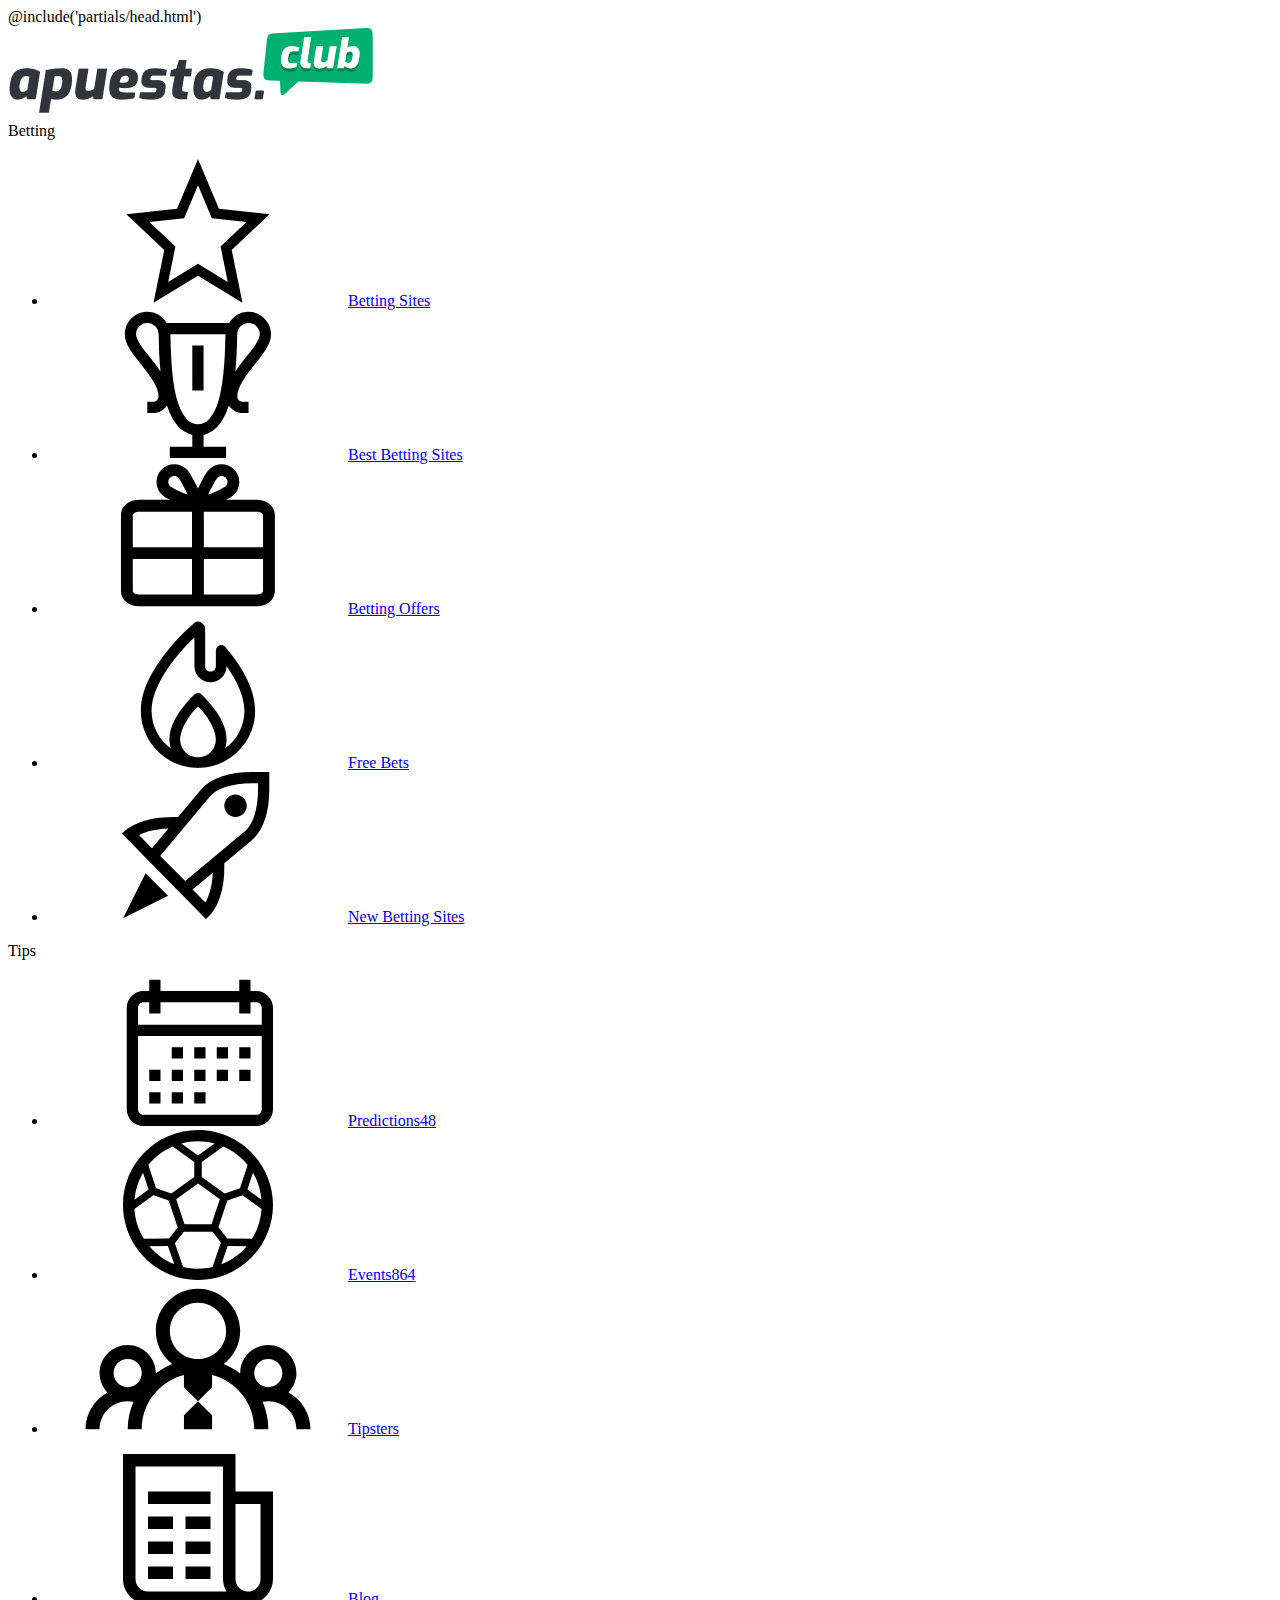
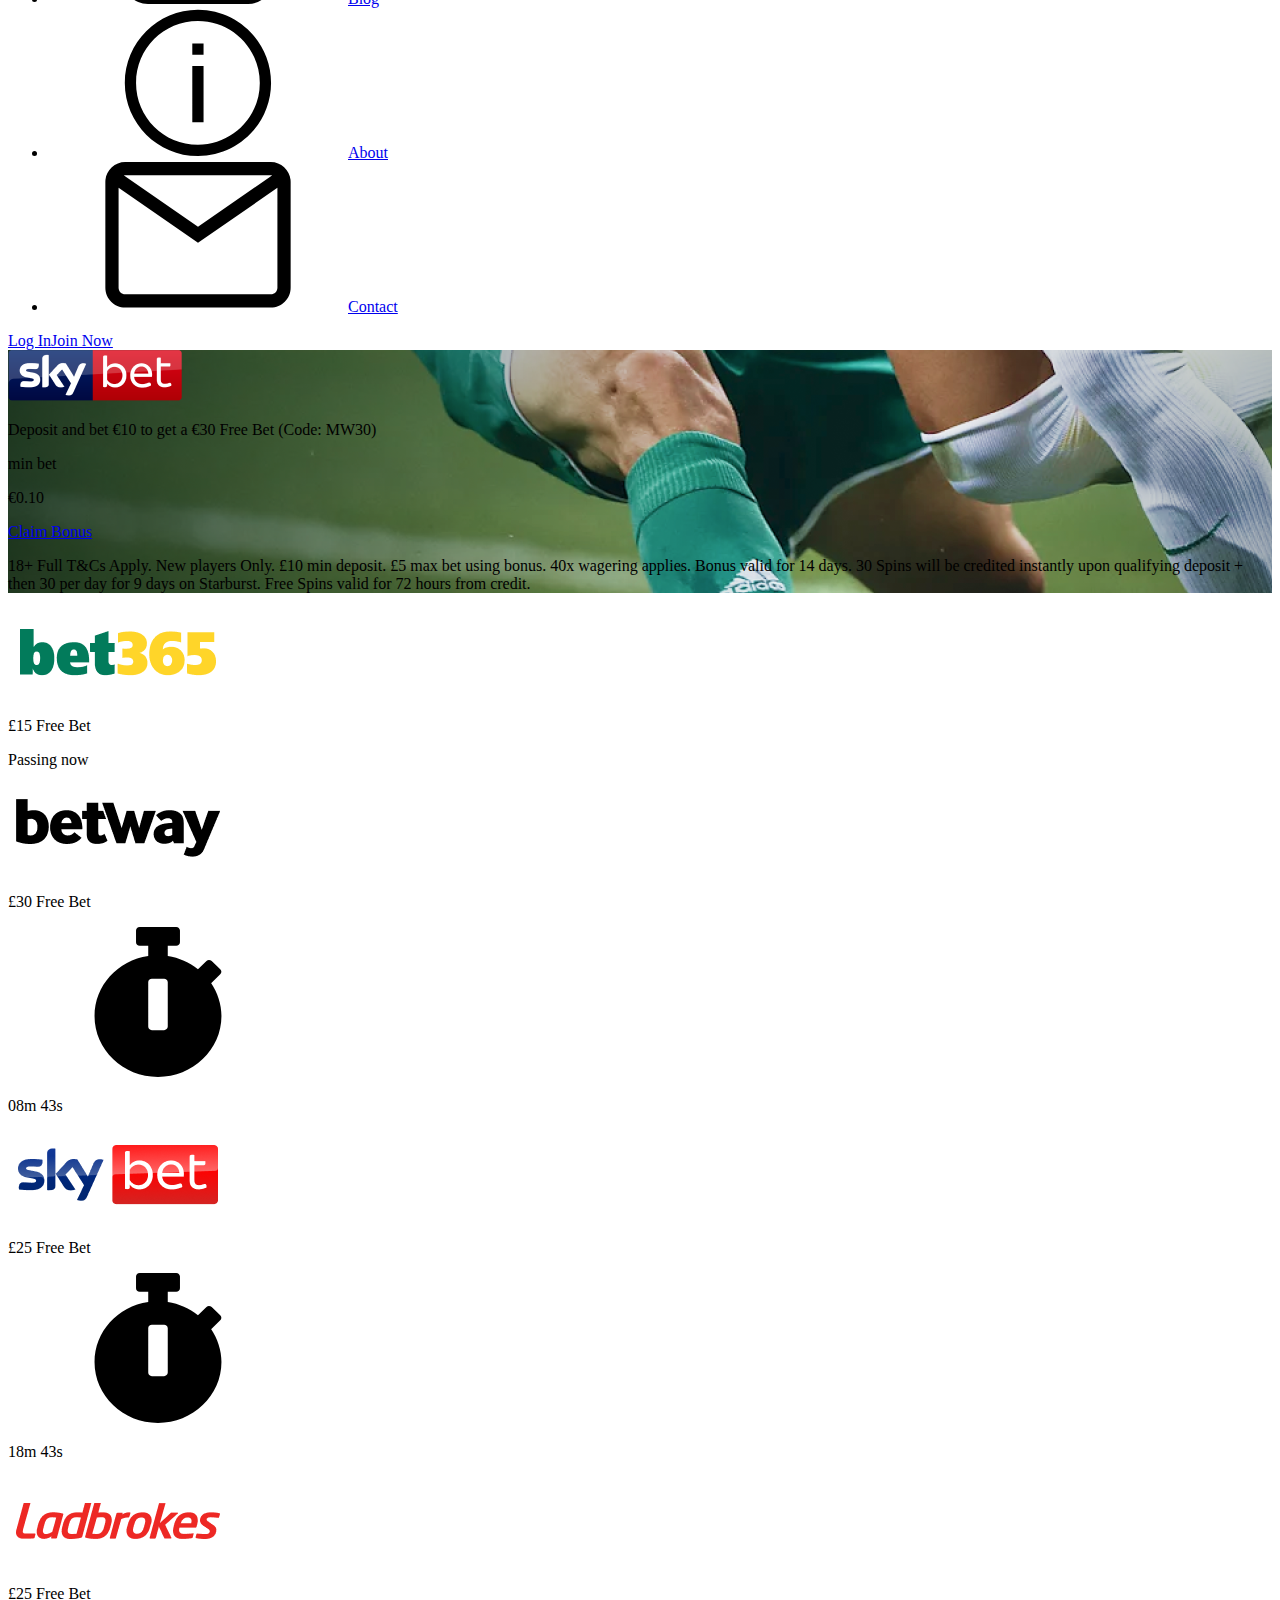
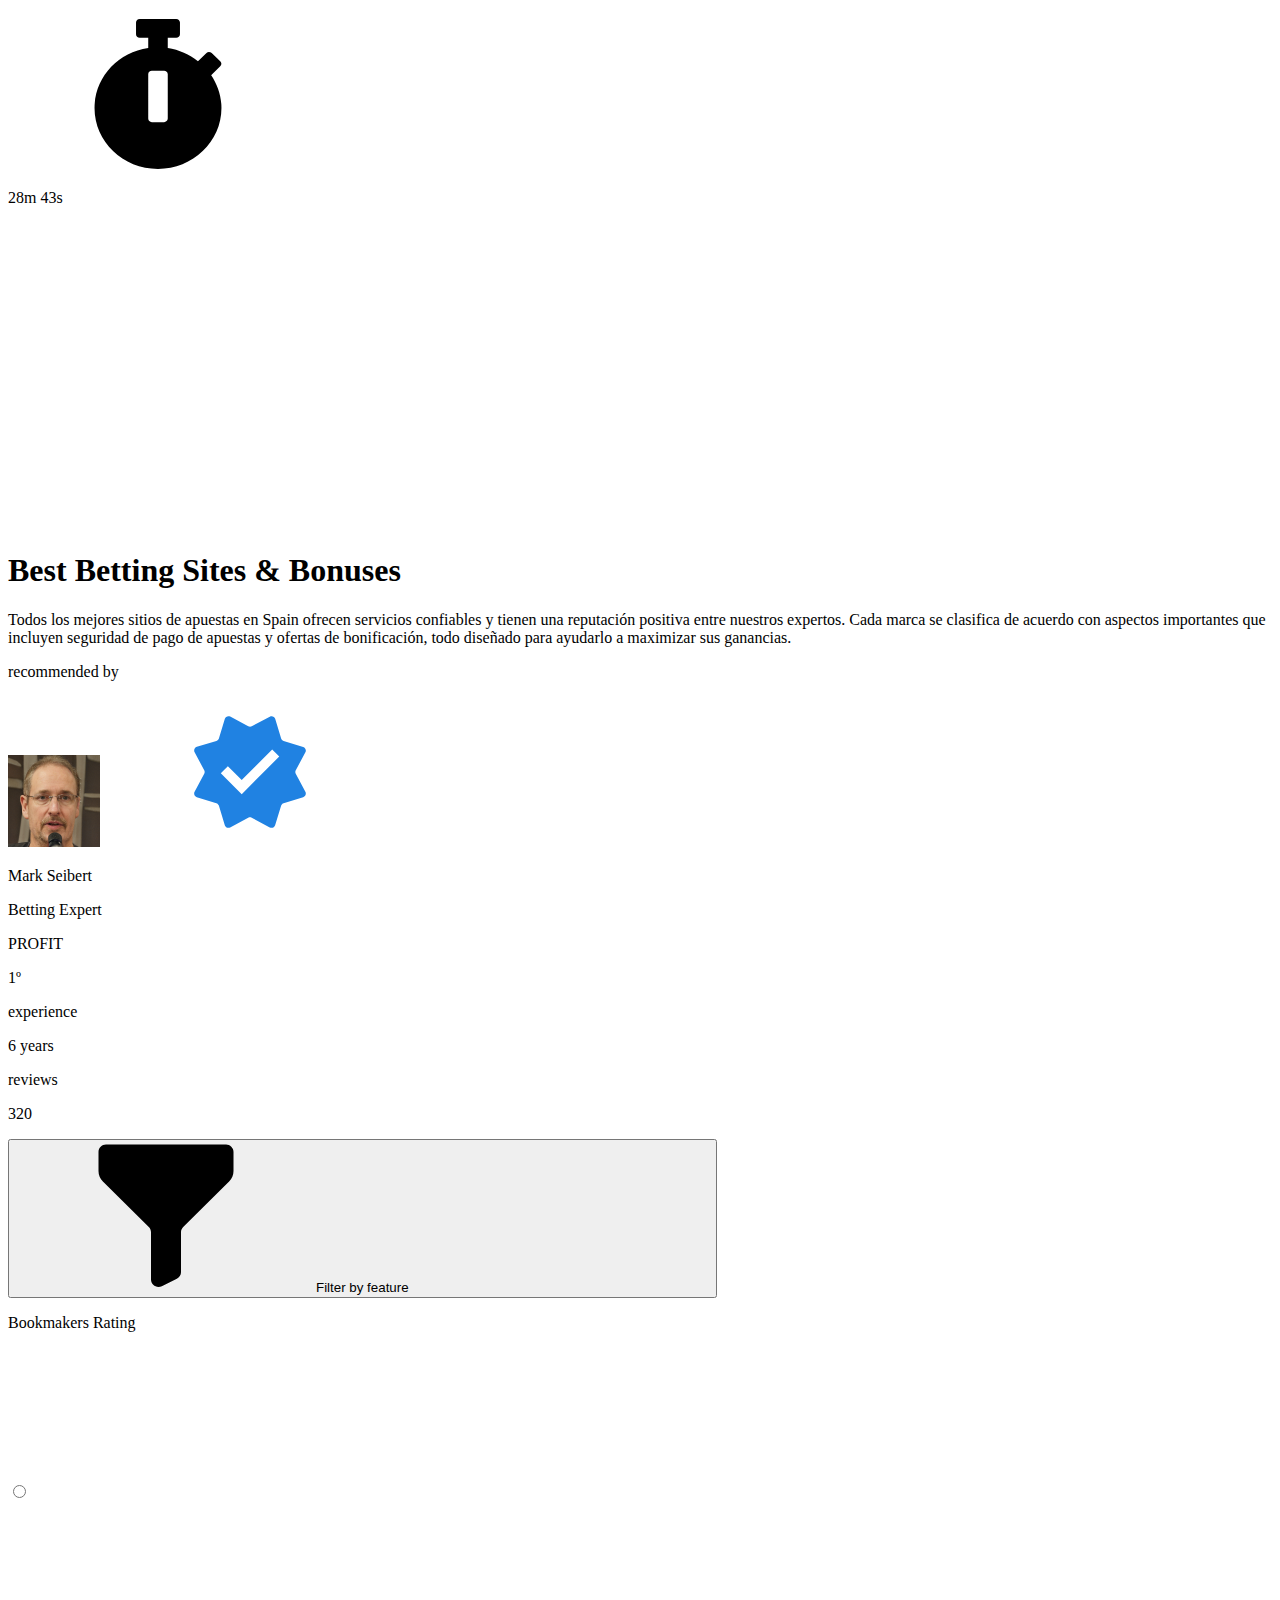
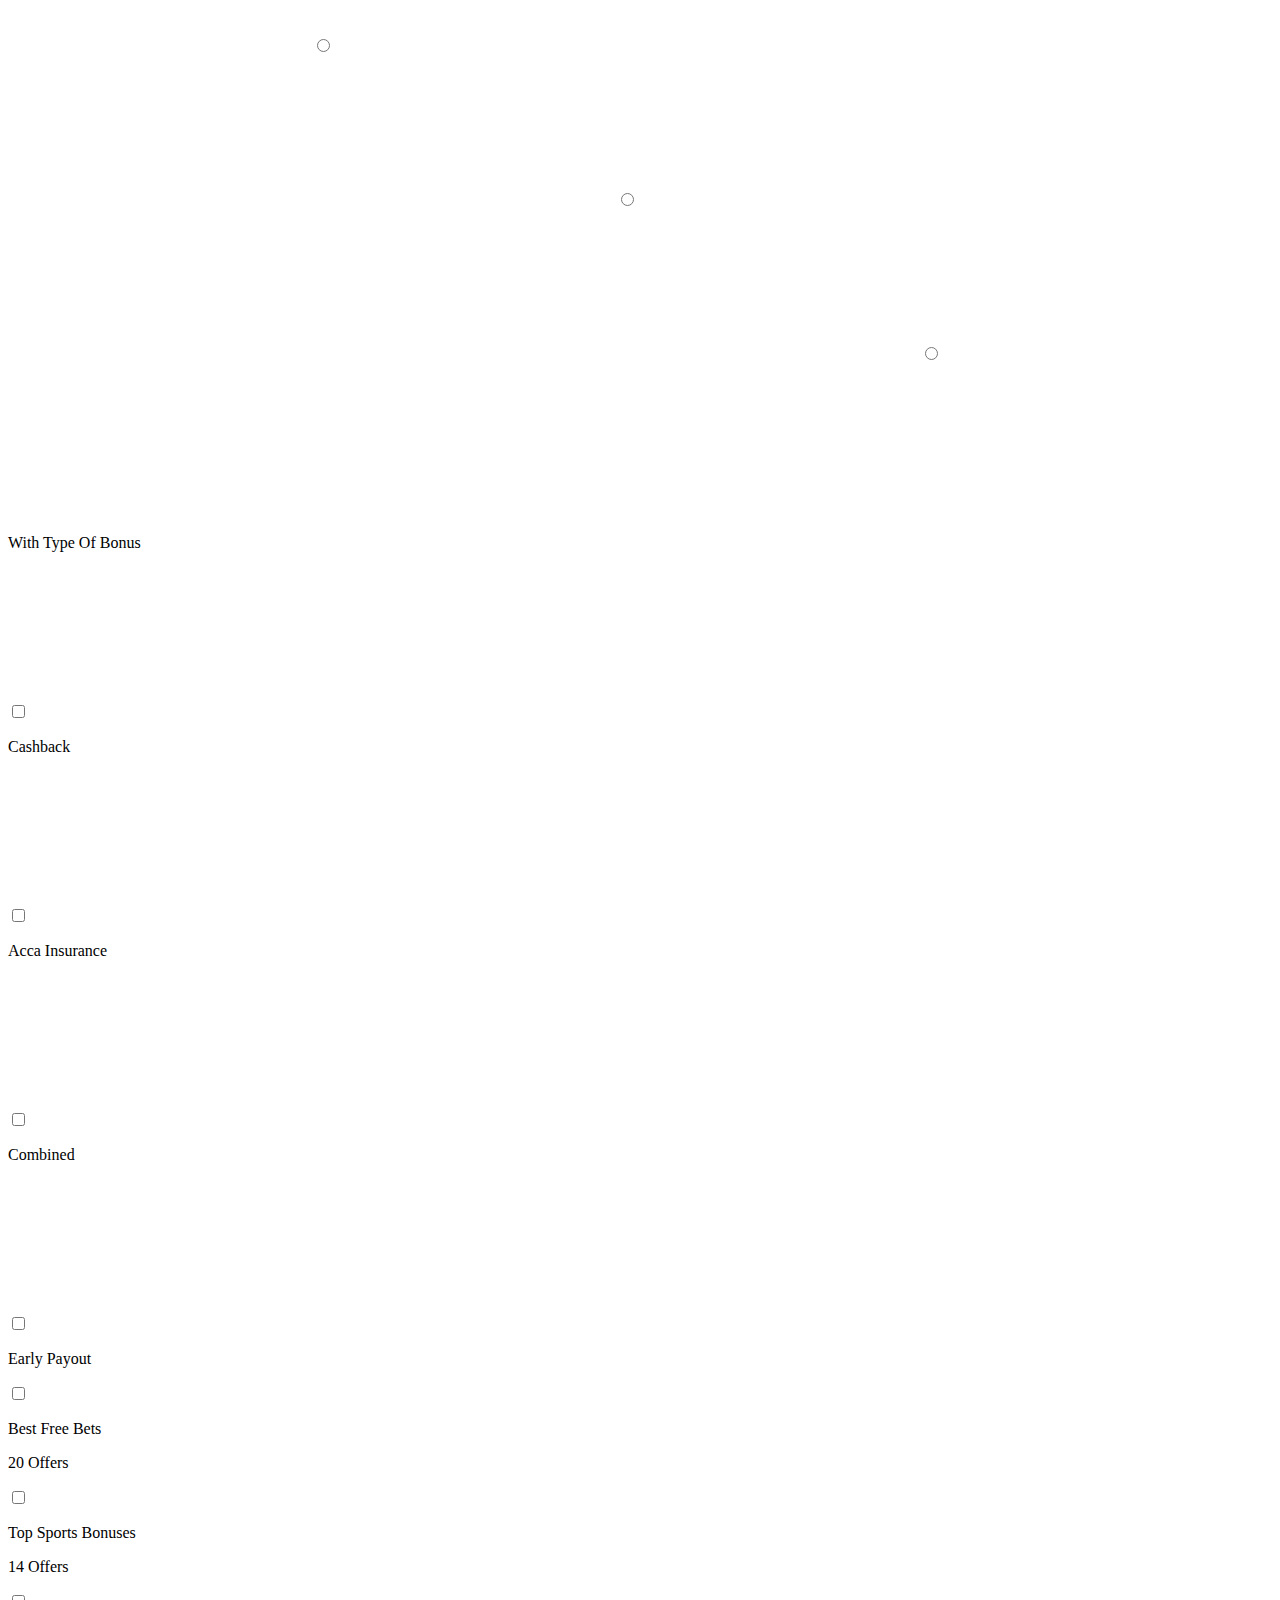
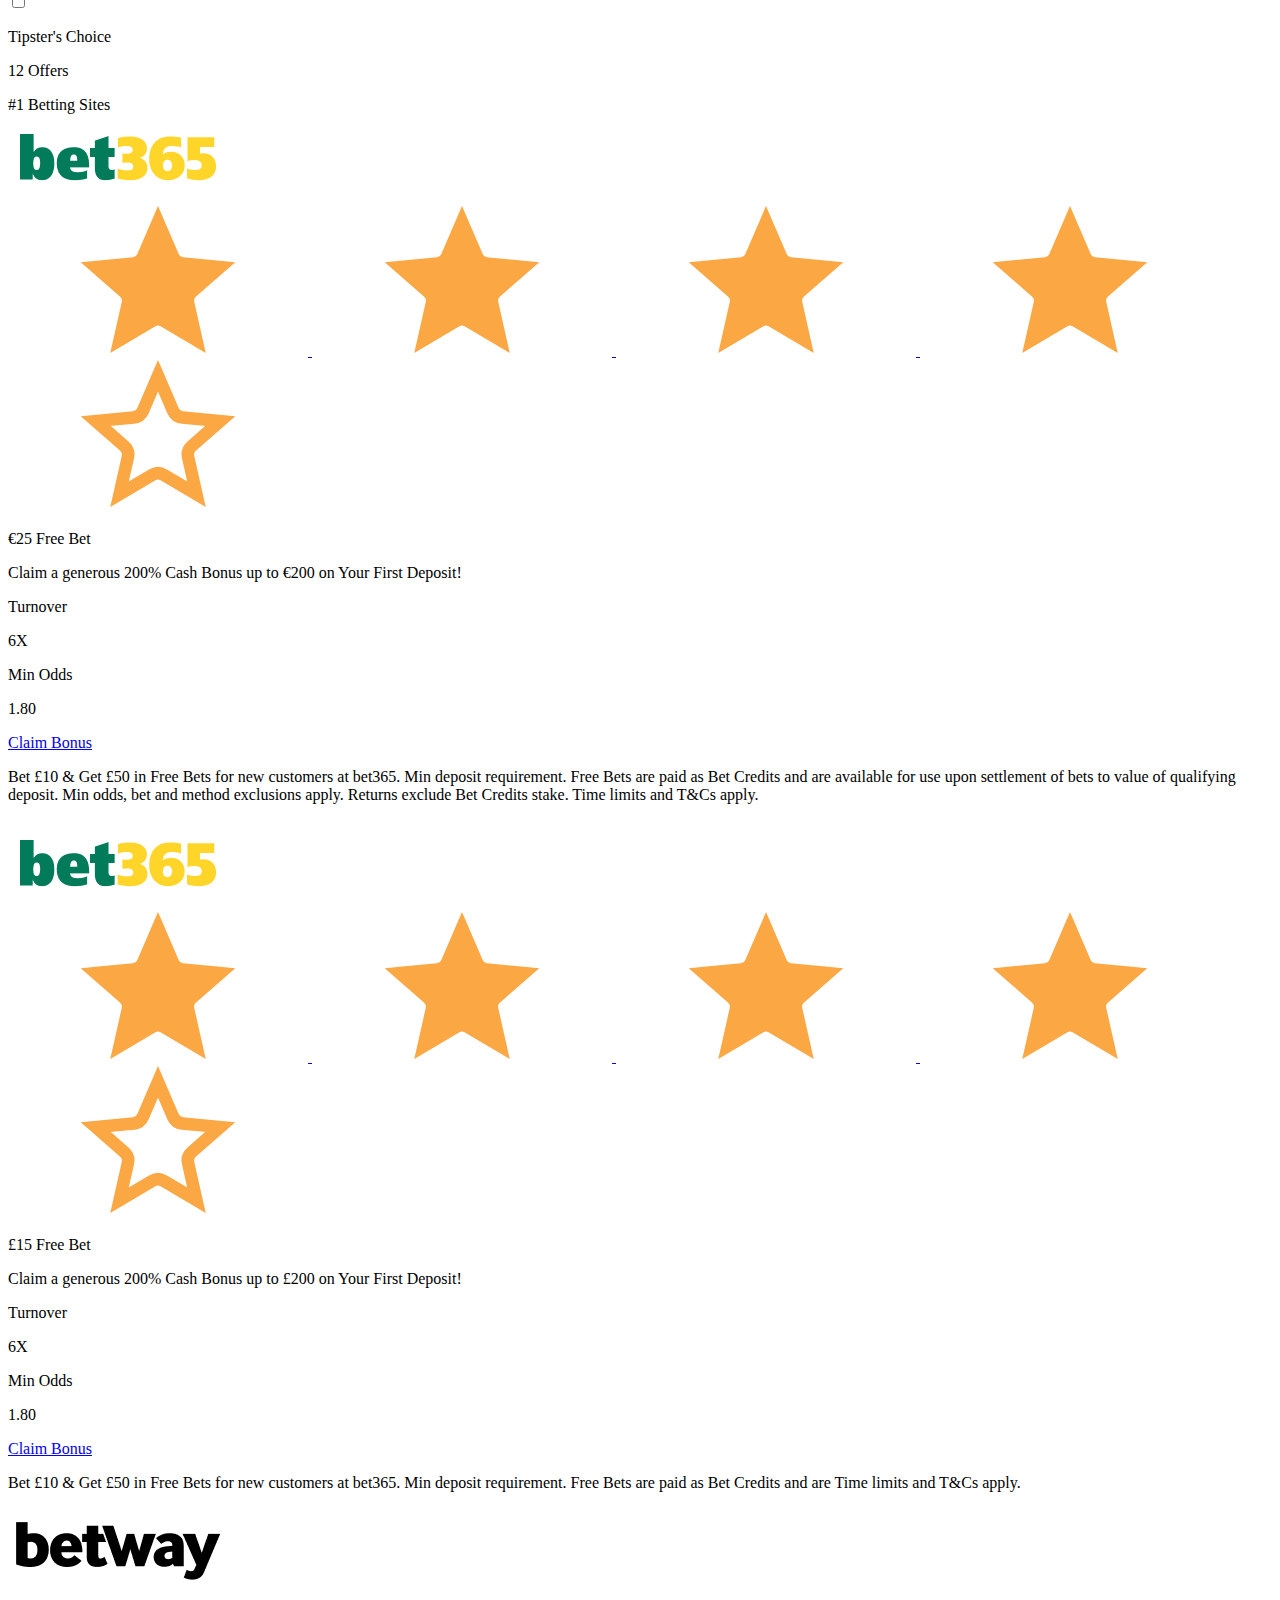
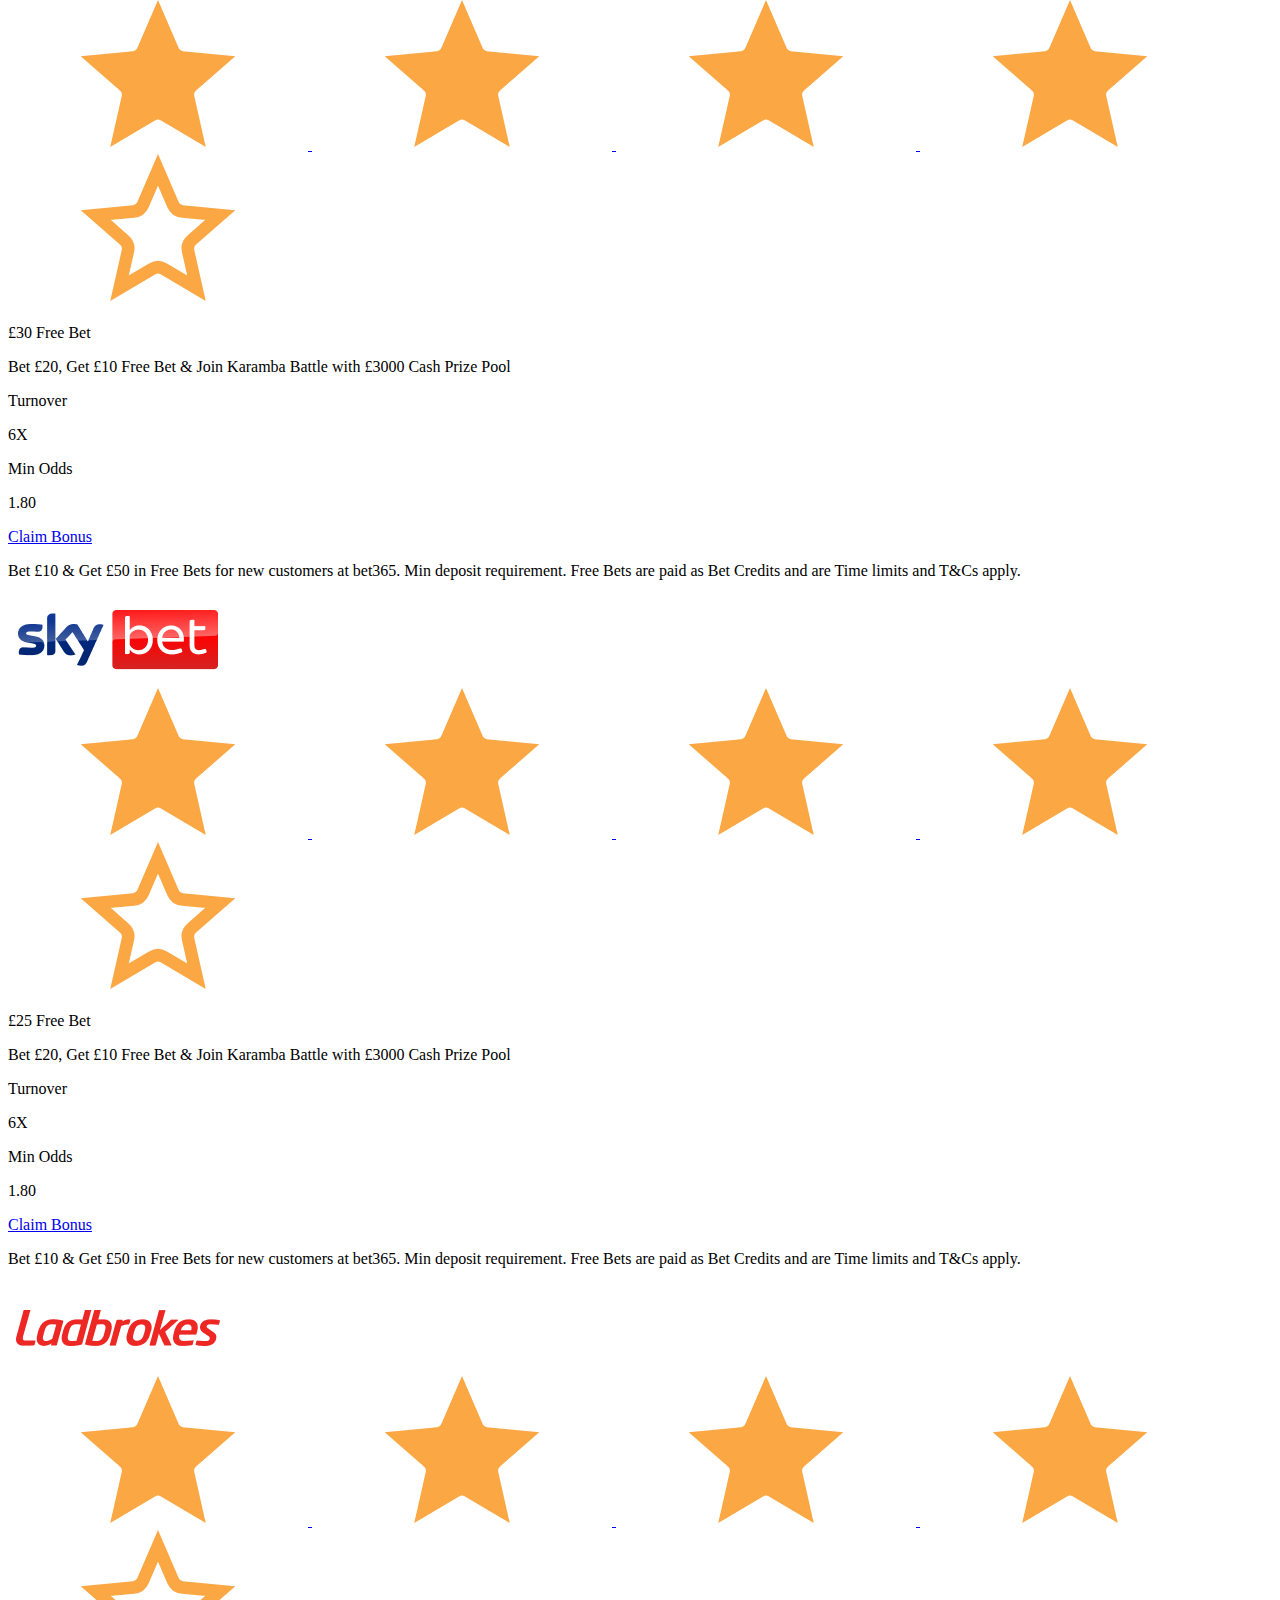
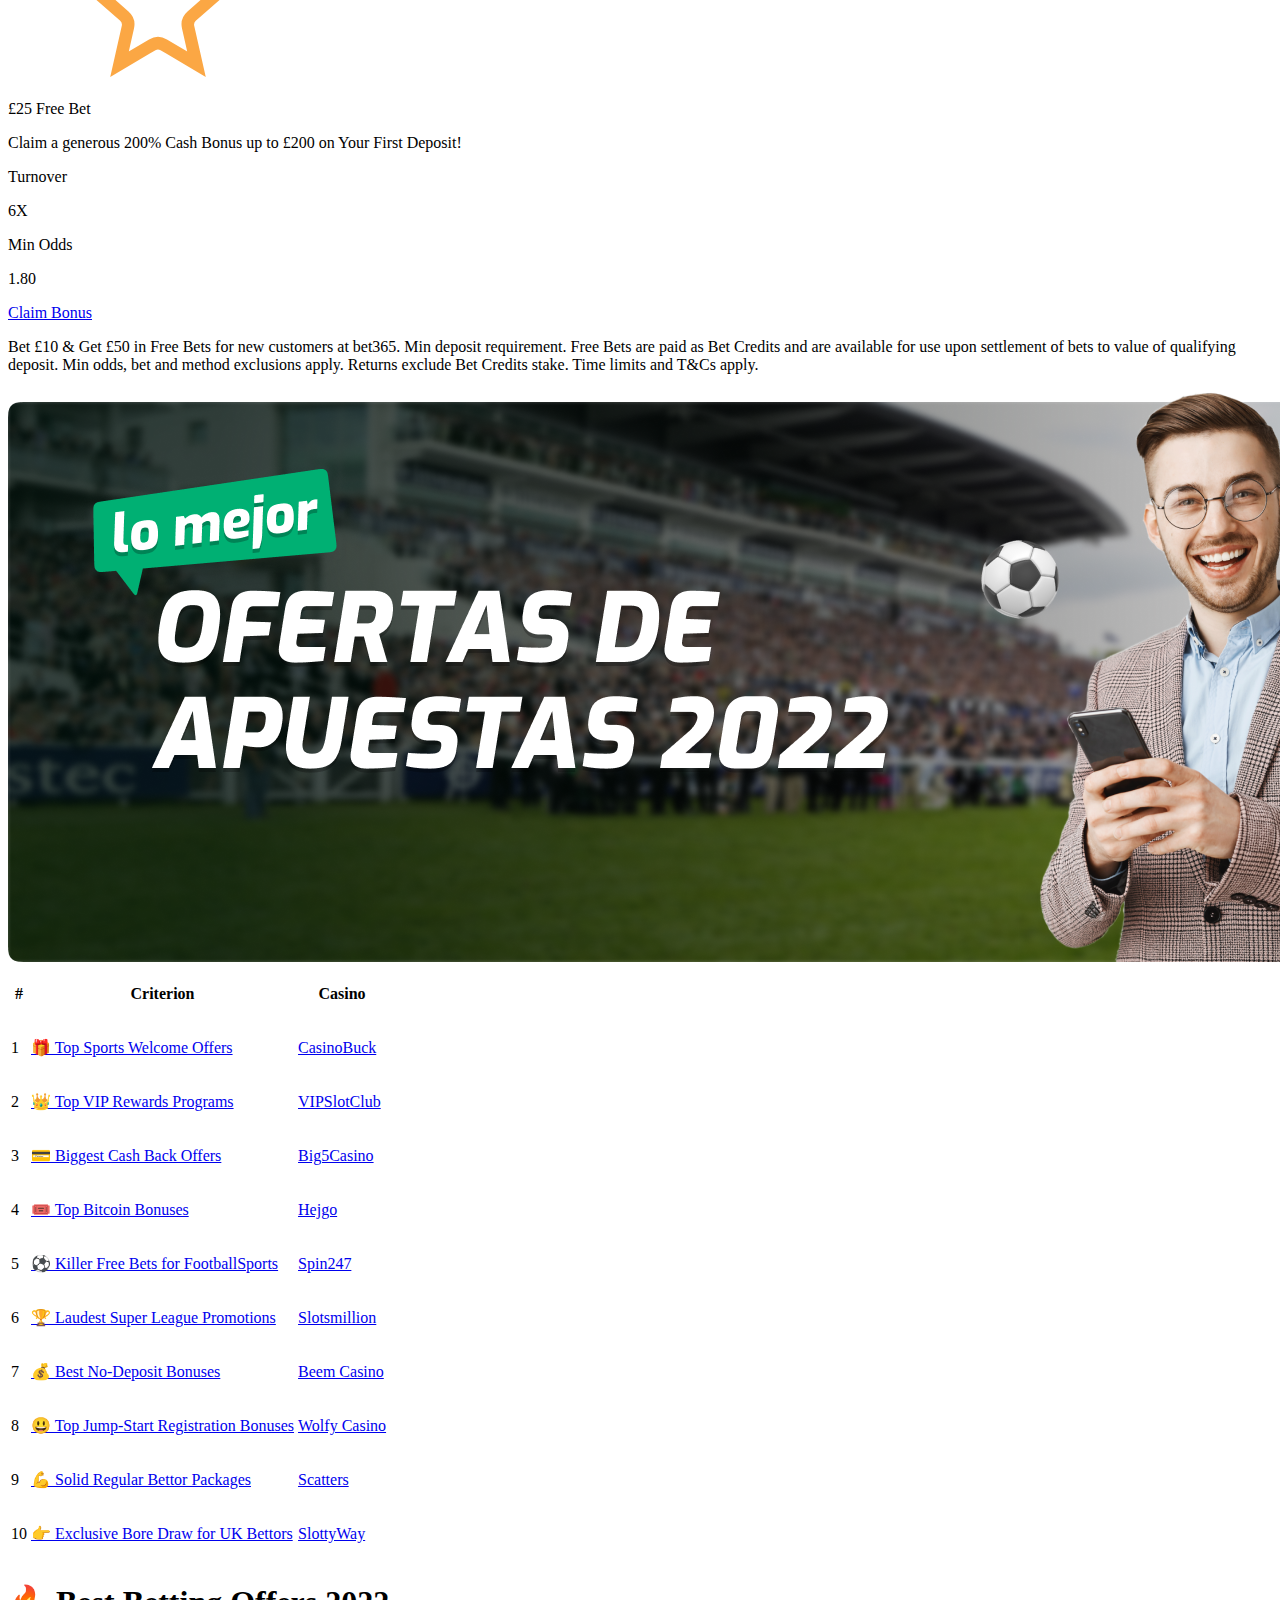
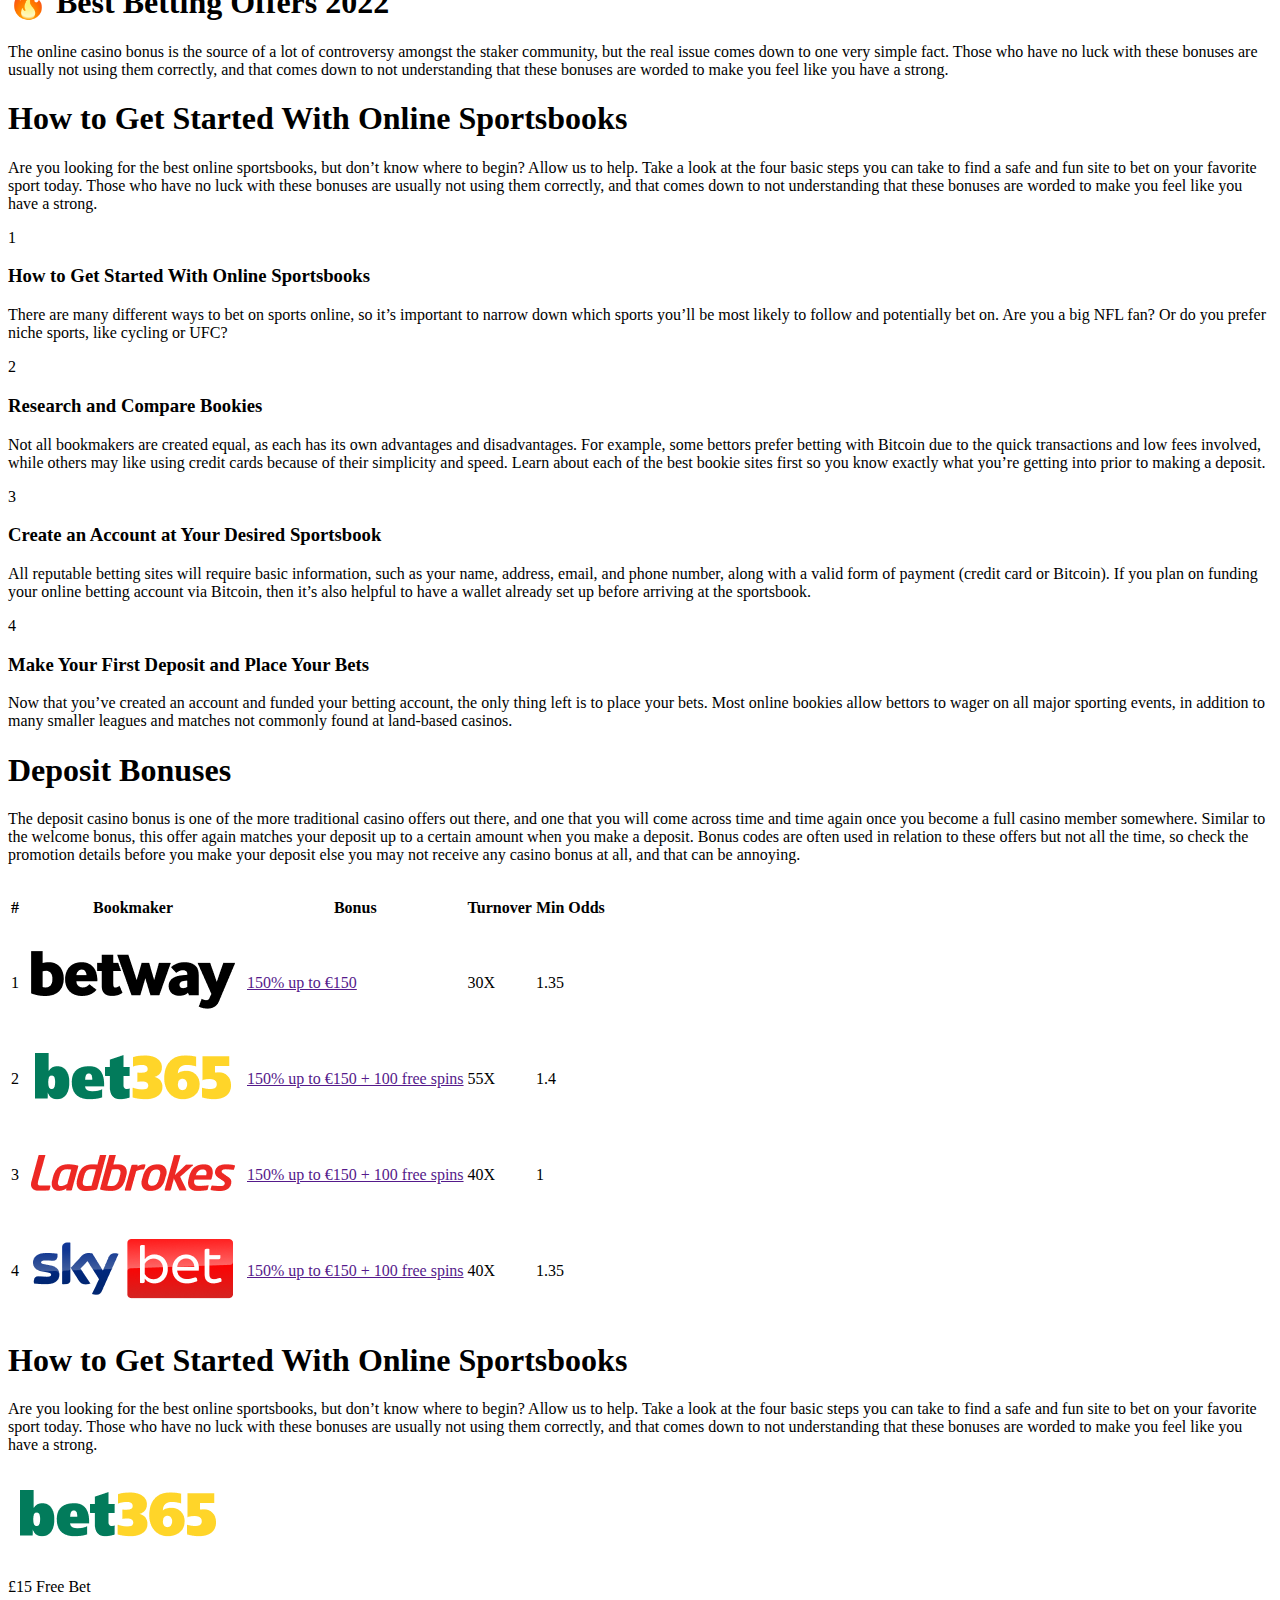
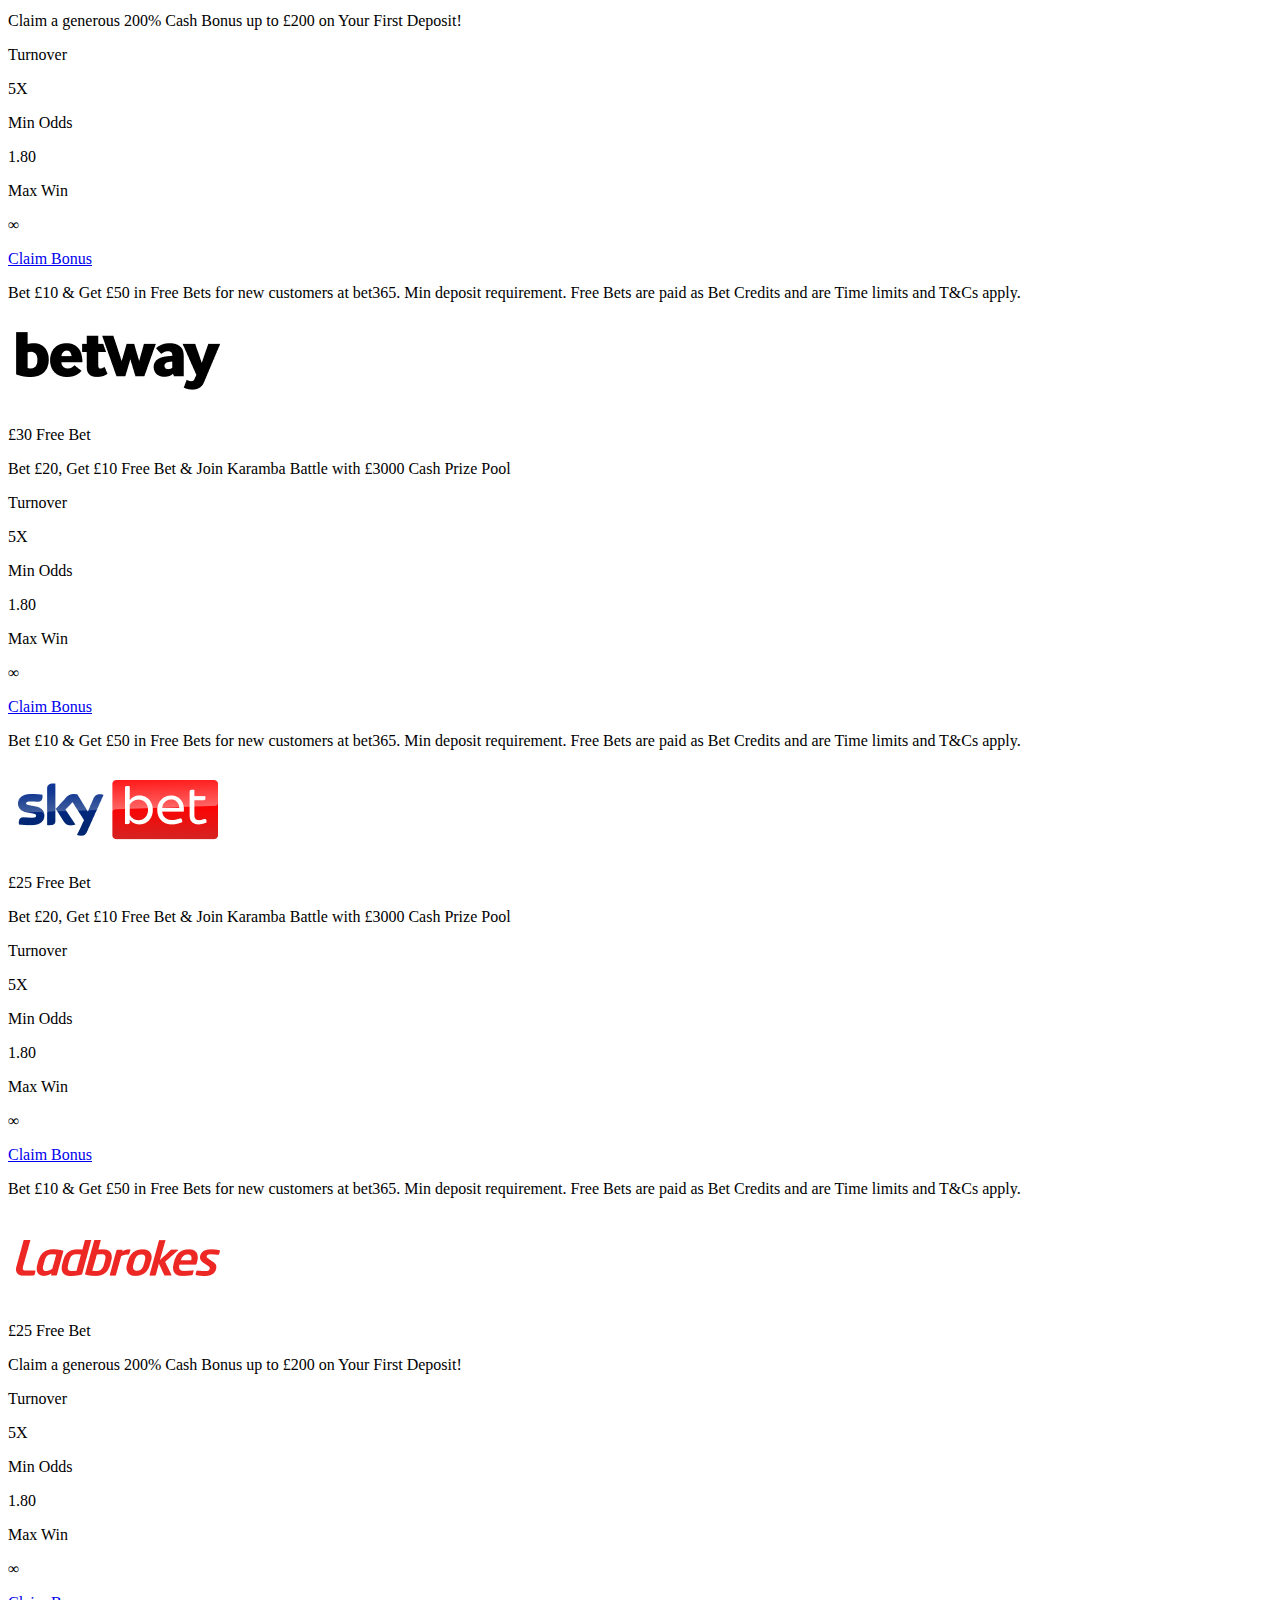
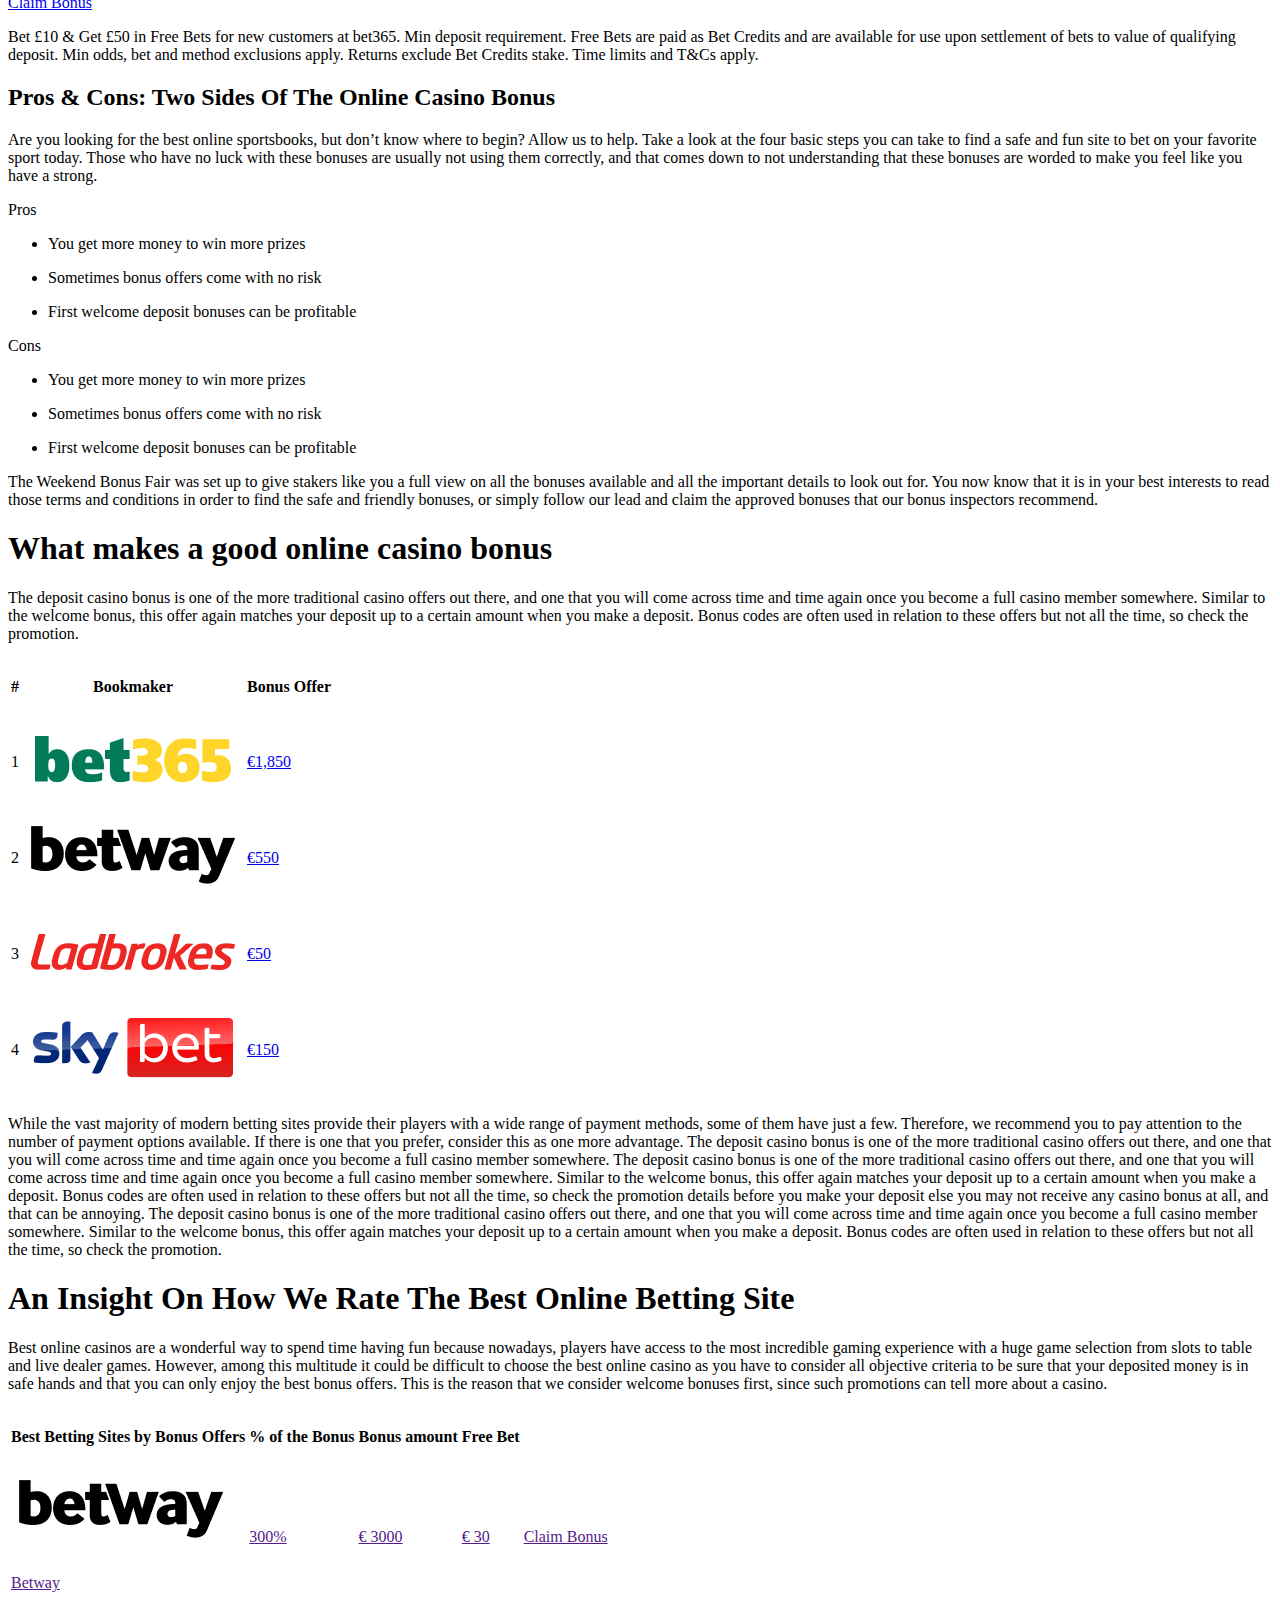
==== src/best-betting-sites.html @ ed1c084b "added new pages and new functionality" ====
<!DOCTYPE html>
<html lang="en">
  <head>
    @include('partials/head.html')
  </head>
  <body>
    <div class="page-wrapper">
      <div>
        <header class="header">
          <div class="header__top">
            <a class="header__logo" href="/"
              ><img src="img/logo.png" alt="" srcset=""
            /></a>
            <div class="header__menu">
              <span>Betting</span>
              <ul>
                <li>
                  <a href="/betting-sites.html"
                    ><i class="d-flex d-flex-ai-center d-flex-jc-center"
                      ><svg class="svg-icon">
                        <use
                          xlink:href="./img/sprite.svg#menu-star"
                        ></use></svg></i
                    >Betting Sites</a
                  >
                </li>
                <li class="active">
                  <a href="best-betting-sites.html"
                    ><i class="d-flex d-flex-ai-center d-flex-jc-center"
                      ><svg class="svg-icon">
                        <use
                          xlink:href="./img/sprite.svg#menu-cup"
                        ></use></svg></i
                    >Best Betting Sites</a
                  >
                </li>
                <li>
                  <a href="betting-offer.html"
                    ><i class="d-flex d-flex-ai-center d-flex-jc-center"
                      ><svg class="svg-icon">
                        <use
                          xlink:href="./img/sprite.svg#menu-gift"
                        ></use></svg></i
                    >Betting Offers</a
                  >
                </li>
                <li>
                  <a href="free-bets.html"
                    ><i class="d-flex d-flex-ai-center d-flex-jc-center"
                      ><svg class="svg-icon">
                        <use
                          xlink:href="./img/sprite.svg#menu-fire"
                        ></use></svg></i
                    >Free Bets</a
                  >
                </li>
                <li>
                  <a href="new-betting.html"
                    ><i class="d-flex d-flex-ai-center d-flex-jc-center"
                      ><svg class="svg-icon">
                        <use
                          xlink:href="./img/sprite.svg#menu-rocket"
                        ></use></svg></i
                    >New Betting Sites</a
                  >
                </li>
              </ul>
              <span>Tips</span>
              <ul class="bg-gray">
                <li>
                  <a href="/"
                    ><i class="d-flex d-flex-ai-center d-flex-jc-center"
                      ><svg class="svg-icon">
                        <use
                          xlink:href="./img/sprite.svg#menu-events"
                        ></use></svg></i
                    >Predictions<span>48</span></a
                  >
                </li>
                <li>
                  <a href="/events.html"
                    ><i class="d-flex d-flex-ai-center d-flex-jc-center"
                      ><svg class="svg-icon">
                        <use
                          xlink:href="./img/sprite.svg#menu-ball"
                        ></use></svg></i
                    >Events<span>864</span></a
                  >
                </li>
                <li>
                  <a href="/"
                    ><i class="d-flex d-flex-ai-center d-flex-jc-center"
                      ><svg class="svg-icon">
                        <use
                          xlink:href="./img/sprite.svg#menu-tipsters"
                        ></use></svg></i
                    >Tipsters</a
                  >
                </li>
              </ul>
            </div>
          </div>
          <div class="header__bottom">
            <ul>
              <li>
                <a href="blog.html"
                  ><i class="d-flex d-flex-ai-center d-flex-jc-center"
                    ><svg class="svg-icon">
                      <use
                        xlink:href="./img/sprite.svg#menu-blog"
                      ></use></svg></i
                  >Blog</a
                >
              </li>
              <li>
                <a href="about.html"
                  ><i class="d-flex d-flex-ai-center d-flex-jc-center"
                    ><svg class="svg-icon">
                      <use xlink:href="./img/sprite.svg#menu-i"></use></svg></i
                  >About</a
                >
              </li>
              <li>
                <a href="contact.html"
                  ><i class="d-flex d-flex-ai-center d-flex-jc-center"
                    ><svg class="svg-icon">
                      <use
                        xlink:href="./img/sprite.svg#menu-mail"
                      ></use></svg></i
                  >Contact
                </a>
              </li>
            </ul>
            <div class="header__auth">
              <a class="btn btn--border" href="/">Log In</a
              ><a class="btn" href="/">Join Now</a>
            </div>
          </div>
        </header>
      </div>
      <div>
        <div class="aside-wrapper">
          <div class="content">
            <section class="bg-white shadow banner-bonuses">
              <div
                class="banner-bonuses__container"
                style="background-image: url(./img/banners/banner-bonuses.png)"
              >
                <div class="bonus banner-bonuses__bonus">
                  <a
                    class="bonus__logo d-flex d-flex-ff-column d-flex-ai-center d-flex-jc-center"
                    href="review.html"
                    ><img src="./img/bookmakers/Sky-Bet-Logo-2.png" alt=""
                  /></a>
                  <p class="h1">
                    Deposit and bet €10 to get a €30 Free Bet (Code: MW30)
                  </p>
                  <div class="d-flex d-flex-ai-center">
                    <div class="bonus__info info d-flex d-flex-ai-center">
                      <div class="info__column">
                        <p class="p3 p3--bold">min bet</p>
                        <p class="h4">€0.10</p>
                      </div>
                    </div>
                    <a class="btn" href="single-bonus.html">Claim Bonus</a>
                  </div>
                  <div class="bonus__tc p5">
                    <p>
                      18+ Full T&Cs Apply. New players Only. £10 min deposit. £5
                      max bet using bonus. 40x wagering applies. Bonus valid for
                      14 days. 30 Spins will be credited instantly upon
                      qualifying deposit + then 30 per day for 9 days on
                      Starburst. Free Spins valid for 72 hours from credit.
                    </p>
                  </div>
                </div>
              </div>
              <div class="banner-bonuses__slider swiper">
                <div class="swiper-wrapper">
                  <div class="swiper-slide bonus banner-bonuses__item center">
                    <a
                      class="bonus__logo d-flex d-flex-ff-column d-flex-ai-center d-flex-jc-center"
                      href="/"
                      ><img src="./img/bookmakers/bet365.png" alt=""
                    /></a>
                    <p class="p2"><span>£15</span> Free Bet</p>
                    <div
                      class="banner-bonuses__info d-flex d-flex-ai-center d-flex-jc-center bg-white"
                    >
                      <p class="p2 p2--bold">Passing now</p>
                    </div>
                  </div>
                  <div class="swiper-slide bonus banner-bonuses__item center">
                    <a
                      class="bonus__logo d-flex d-flex-ff-column d-flex-ai-center d-flex-jc-center"
                      href="/"
                      ><img src="./img/bookmakers/betway.png" alt=""
                    /></a>
                    <p class="p2"><span>£30</span> Free Bet</p>
                    <div
                      class="banner-bonuses__info d-flex d-flex-ai-center d-flex-jc-center bg-white"
                    >
                      <svg class="svg-icon">
                        <use xlink:href="./img/sprite.svg#timer-small"></use>
                      </svg>
                      <p class="p2 p2--bold">08m 43s</p>
                    </div>
                  </div>
                  <div class="swiper-slide bonus banner-bonuses__item center">
                    <a
                      class="bonus__logo d-flex d-flex-ff-column d-flex-ai-center d-flex-jc-center"
                      href="/"
                      ><img src="./img/bookmakers/Sky-Bet-Logo.png" alt=""
                    /></a>
                    <p class="p2"><span>£25</span> Free Bet</p>
                    <div
                      class="banner-bonuses__info d-flex d-flex-ai-center d-flex-jc-center bg-white"
                    >
                      <svg class="svg-icon">
                        <use xlink:href="./img/sprite.svg#timer-small"></use>
                      </svg>
                      <p class="p2 p2--bold">18m 43s</p>
                    </div>
                  </div>
                  <div class="swiper-slide bonus banner-bonuses__item center">
                    <a
                      class="bonus__logo d-flex d-flex-ff-column d-flex-ai-center d-flex-jc-center"
                      href="/"
                      ><img src="./img/bookmakers/ladbrokes.png" alt=""
                    /></a>
                    <p class="p2"><span>£25</span> Free Bet</p>
                    <div
                      class="banner-bonuses__info d-flex d-flex-ai-center d-flex-jc-center bg-white"
                    >
                      <svg class="svg-icon">
                        <use xlink:href="./img/sprite.svg#timer-small"></use>
                      </svg>
                      <p class="p2 p2--bold">28m 43s</p>
                    </div>
                  </div>
                </div>
              </div>
              <div
                class="button-next banner-bonuses__navigation d-flex d-flex-ai-center d-flex-jc-center"
              >
                <svg class="svg-icon">
                  <use xlink:href="./img/sprite.svg#banner-arrow"></use>
                </svg>
              </div>
              <div
                class="button-prev banner-bonuses__navigation d-flex d-flex-ai-center d-flex-jc-center"
              >
                <svg class="svg-icon">
                  <use xlink:href="./img/sprite.svg#banner-arrow"></use>
                </svg>
              </div>
            </section>
            <section class="bg-white shadow content-block nav-section">
              <div class="d-flex d-flex-ai-stretch">
                <div class="navigation d-flex d-flex-ai-start">
                  <div class="navigation__content">
                    <h1>Best Betting Sites & Bonuses</h1>
                    <p>
                      Todos los mejores sitios de apuestas en Spain ofrecen
                      servicios confiables y tienen una reputación positiva
                      entre nuestros expertos. Cada marca se clasifica de
                      acuerdo con aspectos importantes que incluyen seguridad de
                      pago de apuestas y ofertas de bonificación, todo diseñado
                      para ayudarlo a maximizar sus ganancias.
                    </p>
                  </div>
                  <div class="navigation__list navigation__list--filter">
                    <div class="critics bg-white">
                      <p class="label">recommended by</p>
                      <div
                        class="critics__author author d-flex d-flex-ai-center"
                      >
                        <div class="author__avatar">
                          <img src="./img/critics.png" alt="" /><svg
                            class="svg-icon"
                          >
                            <use xlink:href="./img/sprite.svg#verified"></use>
                          </svg>
                        </div>
                        <div class="author__info">
                          <p class="h4">Mark Seibert</p>
                          <p class="p3">Betting Expert</p>
                        </div>
                      </div>
                      <div class="critics__content"></div>
                      <div class="critics__info d-flex d-flex-ai-center">
                        <div class="critics__info-item">
                          <p class="p4 p4--bold">PROFIT</p>
                          <p class="p4 p4--bold value">1º</p>
                        </div>
                        <div class="critics__info-item">
                          <p class="p4 p4--bold">experience</p>
                          <p class="p4 p4--bold value">6 years</p>
                        </div>
                        <div class="critics__info-item">
                          <p class="p4 p4--bold">reviews</p>
                          <p class="p4 p4--bold value">320</p>
                        </div>
                      </div>
                    </div>
                    <button
                      class="btn btn--gray btn--filter js-toggle d-flex d-flex-ai-center"
                      data-id="filter"
                    >
                      <svg class="svg-icon svg-filter">
                        <use xlink:href="./img/sprite.svg#filter"></use></svg
                      >Filter by feature<svg class="svg-icon svg-arrow">
                        <use xlink:href="./img/sprite.svg#arrow"></use>
                      </svg>
                    </button>
                  </div>
                </div>
              </div>
              <div class="filter bg-white toggle-wrap" data-id="filter">
                <div class="filter__item">
                  <p class="h4">Bookmakers Rating</p>
                  <div class="filter__rating">
                    <label class="d-flex d-flex-ai-center">
                      <input type="radio" name="rating" /><span
                        class="border d-flex d-flex-ai-center"
                        ><svg class="svg-icon" fill="#FBA744">
                          <use xlink:href="/img/sprite.svg#star"></use>
                        </svg>
                        <svg class="svg-icon" fill="#FBA744">
                          <use xlink:href="/img/sprite.svg#star"></use>
                        </svg>
                        <svg class="svg-icon" fill="#FBA744">
                          <use xlink:href="/img/sprite.svg#star"></use>
                        </svg>
                        <svg class="svg-icon" fill="#FBA744">
                          <use xlink:href="/img/sprite.svg#star"></use>
                        </svg>
                        <svg class="svg-icon" fill="#FBA744">
                          <use xlink:href="/img/sprite.svg#star"></use></svg
                      ></span>
                    </label>
                    <label class="d-flex d-flex-ai-center">
                      <input type="radio" name="rating" /><span
                        class="border d-flex d-flex-ai-center"
                        ><svg class="svg-icon" fill="#FBA744">
                          <use xlink:href="/img/sprite.svg#star"></use>
                        </svg>
                        <svg class="svg-icon" fill="#FBA744">
                          <use xlink:href="/img/sprite.svg#star"></use>
                        </svg>
                        <svg class="svg-icon" fill="#FBA744">
                          <use xlink:href="/img/sprite.svg#star"></use>
                        </svg>
                        <svg class="svg-icon" fill="#FBA744">
                          <use xlink:href="/img/sprite.svg#star"></use>
                        </svg>
                        <svg class="svg-icon" fill="transparent">
                          <use xlink:href="/img/sprite.svg#star"></use></svg
                      ></span>
                    </label>
                    <label class="d-flex d-flex-ai-center">
                      <input type="radio" name="rating" /><span
                        class="border d-flex d-flex-ai-center"
                        ><svg class="svg-icon" fill="#FBA744">
                          <use xlink:href="/img/sprite.svg#star"></use>
                        </svg>
                        <svg class="svg-icon" fill="#FBA744">
                          <use xlink:href="/img/sprite.svg#star"></use>
                        </svg>
                        <svg class="svg-icon" fill="#FBA744">
                          <use xlink:href="/img/sprite.svg#star"></use>
                        </svg>
                        <svg class="svg-icon" fill="transparent">
                          <use xlink:href="/img/sprite.svg#star"></use>
                        </svg>
                        <svg class="svg-icon" fill="transparent">
                          <use xlink:href="/img/sprite.svg#star"></use></svg
                      ></span>
                    </label>
                    <label class="d-flex d-flex-ai-center">
                      <input type="radio" name="rating" /><span
                        class="border d-flex d-flex-ai-center"
                        ><svg class="svg-icon" fill="#FBA744">
                          <use xlink:href="/img/sprite.svg#star"></use>
                        </svg>
                        <svg class="svg-icon" fill="#FBA744">
                          <use xlink:href="/img/sprite.svg#star"></use>
                        </svg>
                        <svg class="svg-icon" fill="transparent">
                          <use xlink:href="/img/sprite.svg#star"></use>
                        </svg>
                        <svg class="svg-icon" fill="transparent">
                          <use xlink:href="/img/sprite.svg#star"></use>
                        </svg>
                        <svg class="svg-icon" fill="transparent">
                          <use xlink:href="/img/sprite.svg#star"></use></svg
                      ></span>
                    </label>
                  </div>
                </div>
                <div class="filter__item">
                  <p class="h4">With Type Of Bonus</p>
                  <div
                    class="filter__type d-flex d-flex-ai-center d-flex-jc-between"
                  >
                    <label>
                      <input type="checkbox" name="type" /><span class="border"
                        ><span class="d-flex d-flex-ff-column d-flex-ai-center"
                          ><svg class="svg-icon">
                            <use xlink:href="/img/sprite.svg#cashback"></use>
                          </svg>
                          <p class="p3 p3--bold">Cashback</p></span
                        ></span
                      >
                    </label>
                    <label>
                      <input type="checkbox" name="type" /><span class="border"
                        ><span class="d-flex d-flex-ff-column d-flex-ai-center"
                          ><svg class="svg-icon">
                            <use xlink:href="/img/sprite.svg#acca"></use>
                          </svg>
                          <p class="p3 p3--bold">Acca Insurance</p></span
                        ></span
                      >
                    </label>
                    <label>
                      <input type="checkbox" name="type" /><span class="border"
                        ><span class="d-flex d-flex-ff-column d-flex-ai-center"
                          ><svg class="svg-icon">
                            <use xlink:href="/img/sprite.svg#combined"></use>
                          </svg>
                          <p class="p3 p3--bold">Combined</p></span
                        ></span
                      >
                    </label>
                    <label>
                      <input type="checkbox" name="type" /><span class="border"
                        ><span class="d-flex d-flex-ff-column d-flex-ai-center"
                          ><svg class="svg-icon">
                            <use xlink:href="/img/sprite.svg#timer"></use>
                          </svg>
                          <p class="p3 p3--bold">Early Payout</p></span
                        ></span
                      >
                    </label>
                  </div>
                </div>
              </div>
            </section>
            <section class="filter__tabs bg-white shadow" id="add-filter">
              <label>
                <input type="checkbox" name="" /><span
                  class="border d-flex d-flex-ai-center d-flex-jc-center"
                  ><span class="content center">
                    <p class="h4">Best Free Bets</p>
                    <p class="p3">20 Offers</p></span
                  ></span
                >
              </label>
              <label>
                <input type="checkbox" name="" /><span
                  class="border d-flex d-flex-ai-center d-flex-jc-center"
                  ><span class="content center">
                    <p class="h4">Top Sports Bonuses</p>
                    <p class="p3">14 Offers</p></span
                  ></span
                >
              </label>
              <label>
                <input type="checkbox" name="" /><span
                  class="border d-flex d-flex-ai-center d-flex-jc-center"
                  ><span class="content center">
                    <p class="h4">Tipster's Choice</p>
                    <p class="p3">12 Offers</p></span
                  ></span
                >
              </label>
            </section>
            <section class="bonuses">
              <div class="bonus bonus--rare shadow shadow--large bg-white">
                <div class="label">#1 Betting Sites</div>
                <div class="d-flex d-flex-ai-center">
                  <a
                    class="bonus__logo d-flex d-flex-ff-column d-flex-ai-center d-flex-jc-center"
                    href="review.html"
                    ><img src="./img/bookmakers/bet365.png" alt="" />
                    <div class="rating d-flex d-flex-ai-center">
                      <span class="d-flex d-flex-ai-center"
                        ><svg class="svg-icon" fill="#FBA744">
                          <use xlink:href="./img/sprite.svg#star"></use>
                        </svg>
                        <svg class="svg-icon" fill="#FBA744">
                          <use xlink:href="./img/sprite.svg#star"></use>
                        </svg>
                        <svg class="svg-icon" fill="#FBA744">
                          <use xlink:href="./img/sprite.svg#star"></use>
                        </svg>
                        <svg class="svg-icon" fill="#FBA744">
                          <use xlink:href="./img/sprite.svg#star"></use>
                        </svg>
                        <svg class="svg-icon" fill="transparent">
                          <use xlink:href="./img/sprite.svg#star"></use></svg
                      ></span></div
                  ></a>
                  <div class="bonus__content">
                    <div class="title">
                      <p class="h3">€25 Free Bet</p>
                    </div>
                    <div class="preview">
                      <p class="p3">
                        Claim a generous 200% Cash Bonus up to €200 on Your
                        First Deposit!
                      </p>
                    </div>
                  </div>
                  <div class="bonus__info info d-flex d-flex-ai-center">
                    <div class="info__column">
                      <p class="p4 p4--bold">Turnover</p>
                      <p class="h4">6X</p>
                    </div>
                    <div class="info__column">
                      <p class="p4 p4--bold">Min Odds</p>
                      <p class="h4">1.80</p>
                    </div>
                  </div>
                  <a class="btn" href="single-bonus.html">Claim Bonus</a>
                </div>
                <div class="bonus__tc p5">
                  <p>
                    Bet £10 & Get £50 in Free Bets for new customers at bet365.
                    Min deposit requirement. Free Bets are paid as Bet Credits
                    and are available for use upon settlement of bets to value
                    of qualifying deposit. Min odds, bet and method exclusions
                    apply. Returns exclude Bet Credits stake. Time limits and
                    T&Cs apply.
                  </p>
                </div>
              </div>
              <div class="bonus shadow bg-white">
                <div class="d-flex d-flex-ai-center">
                  <a
                    class="bonus__logo d-flex d-flex-ff-column d-flex-ai-center d-flex-jc-center"
                    href="review.html"
                    ><img src="./img/bookmakers/bet365.png" alt="" />
                    <div class="rating d-flex d-flex-ai-center">
                      <span class="d-flex d-flex-ai-center"
                        ><svg class="svg-icon" fill="#FBA744">
                          <use xlink:href="./img/sprite.svg#star"></use>
                        </svg>
                        <svg class="svg-icon" fill="#FBA744">
                          <use xlink:href="./img/sprite.svg#star"></use>
                        </svg>
                        <svg class="svg-icon" fill="#FBA744">
                          <use xlink:href="./img/sprite.svg#star"></use>
                        </svg>
                        <svg class="svg-icon" fill="#FBA744">
                          <use xlink:href="./img/sprite.svg#star"></use>
                        </svg>
                        <svg class="svg-icon" fill="transparent">
                          <use xlink:href="./img/sprite.svg#star"></use></svg
                      ></span></div
                  ></a>
                  <div class="bonus__content">
                    <div class="title">
                      <p class="h3"><span>£15</span> Free Bet</p>
                    </div>
                    <div class="preview">
                      <p class="p3">
                        Claim a generous 200% Cash Bonus up to £200 on Your
                        First Deposit!
                      </p>
                    </div>
                  </div>
                  <div class="bonus__info info d-flex d-flex-ai-center">
                    <div class="info__column">
                      <p class="p4 p4--bold">Turnover</p>
                      <p class="h4">6X</p>
                    </div>
                    <div class="info__column">
                      <p class="p4 p4--bold">Min Odds</p>
                      <p class="h4">1.80</p>
                    </div>
                  </div>
                  <a class="btn" href="single-bonus.html">Claim Bonus</a>
                </div>
                <div class="bonus__tc p5">
                  <p>
                    Bet £10 &amp; Get £50 in Free Bets for new customers at
                    bet365. Min deposit requirement. Free Bets are paid as Bet
                    Credits and are Time limits and T&amp;Cs apply.
                  </p>
                </div>
              </div>
              <div class="bonus shadow bg-white">
                <div class="d-flex d-flex-ai-center">
                  <a
                    class="bonus__logo d-flex d-flex-ff-column d-flex-ai-center d-flex-jc-center"
                    href="review.html"
                    ><img src="./img/bookmakers/betway.png" alt="" />
                    <div class="rating d-flex d-flex-ai-center">
                      <span class="d-flex d-flex-ai-center"
                        ><svg class="svg-icon" fill="#FBA744">
                          <use xlink:href="./img/sprite.svg#star"></use>
                        </svg>
                        <svg class="svg-icon" fill="#FBA744">
                          <use xlink:href="./img/sprite.svg#star"></use>
                        </svg>
                        <svg class="svg-icon" fill="#FBA744">
                          <use xlink:href="./img/sprite.svg#star"></use>
                        </svg>
                        <svg class="svg-icon" fill="#FBA744">
                          <use xlink:href="./img/sprite.svg#star"></use>
                        </svg>
                        <svg class="svg-icon" fill="transparent">
                          <use xlink:href="./img/sprite.svg#star"></use></svg
                      ></span></div
                  ></a>
                  <div class="bonus__content">
                    <div class="title">
                      <p class="h3"><span>£30</span> Free Bet</p>
                    </div>
                    <div class="preview">
                      <p class="p3">
                        Bet £20, Get £10 Free Bet &amp; Join Karamba Battle with
                        £3000 Cash Prize Pool
                      </p>
                    </div>
                  </div>
                  <div class="bonus__info info d-flex d-flex-ai-center">
                    <div class="info__column">
                      <p class="p4 p4--bold">Turnover</p>
                      <p class="h4">6X</p>
                    </div>
                    <div class="info__column">
                      <p class="p4 p4--bold">Min Odds</p>
                      <p class="h4">1.80</p>
                    </div>
                  </div>
                  <a class="btn" href="single-bonus.html">Claim Bonus</a>
                </div>
                <div class="bonus__tc p5">
                  <p>
                    Bet £10 &amp; Get £50 in Free Bets for new customers at
                    bet365. Min deposit requirement. Free Bets are paid as Bet
                    Credits and are Time limits and T&amp;Cs apply.
                  </p>
                </div>
              </div>
              <div class="bonus shadow bg-white">
                <div class="d-flex d-flex-ai-center">
                  <a
                    class="bonus__logo d-flex d-flex-ff-column d-flex-ai-center d-flex-jc-center"
                    href="review.html"
                    ><img src="./img/bookmakers/Sky-Bet-Logo.png" alt="" />
                    <div class="rating d-flex d-flex-ai-center">
                      <span class="d-flex d-flex-ai-center"
                        ><svg class="svg-icon" fill="#FBA744">
                          <use xlink:href="./img/sprite.svg#star"></use>
                        </svg>
                        <svg class="svg-icon" fill="#FBA744">
                          <use xlink:href="./img/sprite.svg#star"></use>
                        </svg>
                        <svg class="svg-icon" fill="#FBA744">
                          <use xlink:href="./img/sprite.svg#star"></use>
                        </svg>
                        <svg class="svg-icon" fill="#FBA744">
                          <use xlink:href="./img/sprite.svg#star"></use>
                        </svg>
                        <svg class="svg-icon" fill="transparent">
                          <use xlink:href="./img/sprite.svg#star"></use></svg
                      ></span></div
                  ></a>
                  <div class="bonus__content">
                    <div class="title">
                      <p class="h3"><span>£25</span> Free Bet</p>
                    </div>
                    <div class="preview">
                      <p class="p3">
                        Bet £20, Get £10 Free Bet &amp; Join Karamba Battle with
                        £3000 Cash Prize Pool
                      </p>
                    </div>
                  </div>
                  <div class="bonus__info info d-flex d-flex-ai-center">
                    <div class="info__column">
                      <p class="p4 p4--bold">Turnover</p>
                      <p class="h4">6X</p>
                    </div>
                    <div class="info__column">
                      <p class="p4 p4--bold">Min Odds</p>
                      <p class="h4">1.80</p>
                    </div>
                  </div>
                  <a class="btn" href="single-bonus.html">Claim Bonus</a>
                </div>
                <div class="bonus__tc p5">
                  <p>
                    Bet £10 &amp; Get £50 in Free Bets for new customers at
                    bet365. Min deposit requirement. Free Bets are paid as Bet
                    Credits and are Time limits and T&amp;Cs apply.
                  </p>
                </div>
              </div>
              <div class="bonus shadow bg-white">
                <div class="d-flex d-flex-ai-center">
                  <a
                    class="bonus__logo d-flex d-flex-ff-column d-flex-ai-center d-flex-jc-center"
                    href="review.html"
                    ><img src="./img/bookmakers/ladbrokes.png" alt="" />
                    <div class="rating d-flex d-flex-ai-center">
                      <span class="d-flex d-flex-ai-center"
                        ><svg class="svg-icon" fill="#FBA744">
                          <use xlink:href="./img/sprite.svg#star"></use>
                        </svg>
                        <svg class="svg-icon" fill="#FBA744">
                          <use xlink:href="./img/sprite.svg#star"></use>
                        </svg>
                        <svg class="svg-icon" fill="#FBA744">
                          <use xlink:href="./img/sprite.svg#star"></use>
                        </svg>
                        <svg class="svg-icon" fill="#FBA744">
                          <use xlink:href="./img/sprite.svg#star"></use>
                        </svg>
                        <svg class="svg-icon" fill="transparent">
                          <use xlink:href="./img/sprite.svg#star"></use></svg
                      ></span></div
                  ></a>
                  <div class="bonus__content">
                    <div class="title">
                      <p class="h3"><span>£25</span> Free Bet</p>
                    </div>
                    <div class="preview">
                      <p class="p3">
                        Claim a generous 200% Cash Bonus up to £200 on Your
                        First Deposit!
                      </p>
                    </div>
                  </div>
                  <div class="bonus__info info d-flex d-flex-ai-center">
                    <div class="info__column">
                      <p class="p4 p4--bold">Turnover</p>
                      <p class="h4">6X</p>
                    </div>
                    <div class="info__column">
                      <p class="p4 p4--bold">Min Odds</p>
                      <p class="h4">1.80</p>
                    </div>
                  </div>
                  <a class="btn" href="single-bonus.html">Claim Bonus</a>
                </div>
                <div class="bonus__tc p5">
                  <p>
                    Bet £10 &amp; Get £50 in Free Bets for new customers at
                    bet365. Min deposit requirement. Free Bets are paid as Bet
                    Credits and are available for use upon settlement of bets to
                    value of qualifying deposit. Min odds, bet and method
                    exclusions apply. Returns exclude Bet Credits stake. Time
                    limits and T&amp;Cs apply.
                  </p>
                </div>
              </div>
            </section>
            <section class="shadow bg-white content-block content-focus top-10">
              <div class="top-10__banner">
                <img src="./img/banners/banner-bbs.png" alt="" />
              </div>
              <div class="content-block__table table default">
                <table>
                  <thead>
                    <tr>
                      <th>
                        <p class="h4">#</p>
                      </th>
                      <th>
                        <p class="h4">Criterion</p>
                      </th>
                      <th>
                        <p class="h4">Casino</p>
                      </th>
                    </tr>
                  </thead>
                  <tbody>
                    <tr>
                      <td>
                        <p class="p2 numb">1</p>
                      </td>
                      <td>
                        <a class="p2" href="/">🎁 Top Sports Welcome Offers</a>
                      </td>
                      <td><a class="h5" href="/">CasinoBuck</a></td>
                    </tr>
                    <tr>
                      <td>
                        <p class="p2 numb">2</p>
                      </td>
                      <td>
                        <a class="p2" href="/">👑 Top VIP Rewards Programs</a>
                      </td>
                      <td><a class="h5" href="/">VIPSlotClub</a></td>
                    </tr>
                    <tr>
                      <td>
                        <p class="p2 numb">3</p>
                      </td>
                      <td>
                        <a class="p2" href="/">💳 Biggest Cash Back Offers</a>
                      </td>
                      <td><a class="h5" href="/">Big5Casino</a></td>
                    </tr>
                    <tr>
                      <td>
                        <p class="p2 numb">4</p>
                      </td>
                      <td><a class="p2" href="/">🎟️ Top Bitcoin Bonuses</a></td>
                      <td><a class="h5" href="/">Hejgo</a></td>
                    </tr>
                    <tr>
                      <td>
                        <p class="p2 numb">5</p>
                      </td>
                      <td>
                        <a class="p2" href="/"
                          >⚽ Killer Free Bets for FootballSports</a
                        >
                      </td>
                      <td><a class="h5" href="/">Spin247</a></td>
                    </tr>
                    <tr>
                      <td>
                        <p class="p2 numb">6</p>
                      </td>
                      <td>
                        <a class="p2" href="/"
                          >🏆 Laudest Super League Promotions</a
                        >
                      </td>
                      <td><a class="h5" href="/">Slotsmillion</a></td>
                    </tr>
                    <tr>
                      <td>
                        <p class="p2 numb">7</p>
                      </td>
                      <td>
                        <a class="p2" href="/">💰 Best No-Deposit Bonuses</a>
                      </td>
                      <td><a class="h5" href="/">Beem Casino</a></td>
                    </tr>
                    <tr>
                      <td>
                        <p class="p2 numb">8</p>
                      </td>
                      <td>
                        <a class="p2" href="/"
                          >😃 Top Jump-Start Registration Bonuses</a
                        >
                      </td>
                      <td><a class="h5" href="/">Wolfy Casino</a></td>
                    </tr>
                    <tr>
                      <td>
                        <p class="p2 numb">9</p>
                      </td>
                      <td>
                        <a class="p2" href="/"
                          >💪 Solid Regular Bettor Packages</a
                        >
                      </td>
                      <td><a class="h5" href="/">Scatters</a></td>
                    </tr>
                    <tr>
                      <td>
                        <p class="p2 numb">10</p>
                      </td>
                      <td>
                        <a class="p2" href="/"
                          >👉 Exclusive Bore Draw for UK Bettors</a
                        >
                      </td>
                      <td><a class="h5" href="/">SlottyWay</a></td>
                    </tr>
                  </tbody>
                </table>
              </div>
              <div class="content-block__text">
                <h1>🔥 Best Betting Offers 2022</h1>
                <p>
                  The online casino bonus is the source of a lot of controversy
                  amongst the staker community, but the real issue comes down to
                  one very simple fact. Those who have no luck with these
                  bonuses are usually not using them correctly, and that comes
                  down to not understanding that these bonuses are worded to
                  make you feel like you have a strong.
                </p>
              </div>
            </section>
            <section
              class="shadow how-started content-block bg-white content-focus"
              id="how-started"
            >
              <h1>How to Get Started With Online Sportsbooks</h1>
              <p>
                Are you looking for the best online sportsbooks, but don’t know
                where to begin? Allow us to help. Take a look at the four basic
                steps you can take to find a safe and fun site to bet on your
                favorite sport today. Those who have no luck with these bonuses
                are usually not using them correctly, and that comes down to not
                understanding that these bonuses are worded to make you feel
                like you have a strong.
              </p>
              <div class="how-started__list">
                <div class="how-started__item bg-white">
                  <p class="h3 index shadow--select">1</p>
                  <h3>How to Get Started With Online Sportsbooks</h3>
                  <p>
                    There are many different ways to bet on sports online, so
                    it’s important to narrow down which sports you’ll be most
                    likely to follow and potentially bet on. Are you a big NFL
                    fan? Or do you prefer niche sports, like cycling or UFC?
                  </p>
                </div>
                <div class="how-started__item bg-white">
                  <p class="h3 index shadow--select">2</p>
                  <h3>Research and Compare Bookies</h3>
                  <p>
                    Not all bookmakers are created equal, as each has its own
                    advantages and disadvantages. For example, some bettors
                    prefer betting with Bitcoin due to the quick transactions
                    and low fees involved, while others may like using credit
                    cards because of their simplicity and speed. Learn about
                    each of the best bookie sites first so you know exactly what
                    you’re getting into prior to making a deposit.
                  </p>
                </div>
                <div class="how-started__item bg-white">
                  <p class="h3 index shadow--select">3</p>
                  <h3>Create an Account at Your Desired Sportsbook</h3>
                  <p>
                    All reputable betting sites will require basic information,
                    such as your name, address, email, and phone number, along
                    with a valid form of payment (credit card or Bitcoin). If
                    you plan on funding your online betting account via Bitcoin,
                    then it’s also helpful to have a wallet already set up
                    before arriving at the sportsbook.
                  </p>
                </div>
                <div class="how-started__item bg-white">
                  <p class="h3 index shadow--select">4</p>
                  <h3>Make Your First Deposit and Place Your Bets</h3>
                  <p>
                    Now that you’ve created an account and funded your betting
                    account, the only thing left is to place your bets. Most
                    online bookies allow bettors to wager on all major sporting
                    events, in addition to many smaller leagues and matches not
                    commonly found at land-based casinos.
                  </p>
                </div>
              </div>
            </section>
            <section
              class="shadow deposit content-block bg-white content-focus"
              id="deposit"
            >
              <h1>Deposit Bonuses</h1>
              <p>
                The deposit casino bonus is one of the more traditional casino
                offers out there, and one that you will come across time and
                time again once you become a full casino member somewhere.
                Similar to the welcome bonus, this offer again matches your
                deposit up to a certain amount when you make a deposit. Bonus
                codes are often used in relation to these offers but not all the
                time, so check the promotion details before you make your
                deposit else you may not receive any casino bonus at all, and
                that can be annoying.
              </p>
              <div class="table">
                <table>
                  <thead>
                    <tr>
                      <th>
                        <p class="h5">#</p>
                      </th>
                      <th>
                        <p class="h5">Bookmaker</p>
                      </th>
                      <th>
                        <p class="h5">Bonus</p>
                      </th>
                      <th>
                        <p class="h5">Turnover</p>
                      </th>
                      <th>
                        <p class="h5">Min Odds</p>
                      </th>
                    </tr>
                  </thead>
                  <tbody>
                    <tr>
                      <td>
                        <p class="p2">1</p>
                      </td>
                      <td>
                        <a href=""
                          ><img src="./img/bookmakers/betway.png" alt=""
                        /></a>
                      </td>
                      <td><a class="p2" href="">150% up to €150</a></td>
                      <td>
                        <p class="p2">30X</p>
                      </td>
                      <td>
                        <p class="p2">1.35</p>
                      </td>
                    </tr>
                    <tr>
                      <td>
                        <p class="p2">2</p>
                      </td>
                      <td>
                        <a href=""
                          ><img src="./img/bookmakers/bet365.png" alt=""
                        /></a>
                      </td>
                      <td>
                        <a class="p2" href=""
                          >150% up to €150 + 100 free spins</a
                        >
                      </td>
                      <td>
                        <p class="p2">55X</p>
                      </td>
                      <td>
                        <p class="p2">1.4</p>
                      </td>
                    </tr>
                    <tr>
                      <td>
                        <p class="p2">3</p>
                      </td>
                      <td>
                        <a href=""
                          ><img src="./img/bookmakers/ladbrokes.png" alt=""
                        /></a>
                      </td>
                      <td>
                        <a class="p2" href=""
                          >150% up to €150 + 100 free spins</a
                        >
                      </td>
                      <td>
                        <p class="p2">40X</p>
                      </td>
                      <td>
                        <p class="p2">1</p>
                      </td>
                    </tr>
                    <tr>
                      <td>
                        <p class="p2">4</p>
                      </td>
                      <td>
                        <a href=""
                          ><img src="./img/bookmakers/Sky-Bet-Logo.png" alt=""
                        /></a>
                      </td>
                      <td>
                        <a class="p2" href=""
                          >150% up to €150 + 100 free spins</a
                        >
                      </td>
                      <td>
                        <p class="p2">40X</p>
                      </td>
                      <td>
                        <p class="p2">1.35</p>
                      </td>
                    </tr>
                  </tbody>
                </table>
              </div>
            </section>
            <section class="shadow bonuses-plate content-block bg-white">
              <h1>How to Get Started With Online Sportsbooks</h1>
              <p>
                Are you looking for the best online sportsbooks, but don’t know
                where to begin? Allow us to help. Take a look at the four basic
                steps you can take to find a safe and fun site to bet on your
                favorite sport today. Those who have no luck with these bonuses
                are usually not using them correctly, and that comes down to not
                understanding that these bonuses are worded to make you feel
                like you have a strong.
              </p>
              <div class="bonuses-plate__list">
                <div
                  class="bonus bonuses-plate__item shadow bg-white d-flex d-flex-ff-column d-flex-jc-between"
                >
                  <div class="d-flex d-flex-ai-center">
                    <a
                      class="bonus__logo d-flex d-flex-ai-center d-flex-jc-center"
                      href=""
                      ><img src="./img/bookmakers/bet365.png" alt=""
                    /></a>
                    <div class="bonuses-plate__content">
                      <p class="h4"><span>£15</span> Free Bet</p>
                    </div>
                  </div>
                  <div class="bonuses-plate__bottom">
                    <p class="p2">
                      Claim a generous 200% Cash Bonus up to £200 on Your First
                      Deposit!
                    </p>
                    <div class="d-flex d-flex-ai-center d-flex-jc-between">
                      <div class="info d-flex d-flex-ai-center">
                        <div class="info__column">
                          <p class="p4 p4--bold">Turnover</p>
                          <p class="p2 p2--bold">5X</p>
                        </div>
                        <div class="info__column">
                          <p class="p4 p4--bold">Min Odds</p>
                          <p class="p2 p2--bold">1.80</p>
                        </div>
                        <div class="info__column">
                          <p class="p4 p4--bold">Max Win</p>
                          <p class="p2 p2--bold">∞</p>
                        </div>
                      </div>
                      <a class="btn" href="single-bonus.html">Claim Bonus</a>
                    </div>
                    <div class="bonus__tc">
                      <p>
                        Bet £10 &amp; Get £50 in Free Bets for new customers at
                        bet365. Min deposit requirement. Free Bets are paid as
                        Bet Credits and are Time limits and T&amp;Cs apply.
                      </p>
                    </div>
                  </div>
                </div>
                <div
                  class="bonus bonuses-plate__item shadow bg-white d-flex d-flex-ff-column d-flex-jc-between"
                >
                  <div class="d-flex d-flex-ai-center">
                    <a
                      class="bonus__logo d-flex d-flex-ai-center d-flex-jc-center"
                      href=""
                      ><img src="./img/bookmakers/betway.png" alt=""
                    /></a>
                    <div class="bonuses-plate__content">
                      <p class="h4"><span>£30</span> Free Bet</p>
                    </div>
                  </div>
                  <div class="bonuses-plate__bottom">
                    <p class="p2">
                      Bet £20, Get £10 Free Bet & Join Karamba Battle with £3000
                      Cash Prize Pool
                    </p>
                    <div class="d-flex d-flex-ai-center d-flex-jc-between">
                      <div class="info d-flex d-flex-ai-center">
                        <div class="info__column">
                          <p class="p4 p4--bold">Turnover</p>
                          <p class="p2 p2--bold">5X</p>
                        </div>
                        <div class="info__column">
                          <p class="p4 p4--bold">Min Odds</p>
                          <p class="p2 p2--bold">1.80</p>
                        </div>
                        <div class="info__column">
                          <p class="p4 p4--bold">Max Win</p>
                          <p class="p2 p2--bold">∞</p>
                        </div>
                      </div>
                      <a class="btn" href="single-bonus.html">Claim Bonus</a>
                    </div>
                    <div class="bonus__tc">
                      <p>
                        Bet £10 &amp; Get £50 in Free Bets for new customers at
                        bet365. Min deposit requirement. Free Bets are paid as
                        Bet Credits and are Time limits and T&amp;Cs apply.
                      </p>
                    </div>
                  </div>
                </div>
                <div
                  class="bonus bonuses-plate__item shadow bg-white d-flex d-flex-ff-column d-flex-jc-between"
                >
                  <div class="d-flex d-flex-ai-center">
                    <a
                      class="bonus__logo d-flex d-flex-ai-center d-flex-jc-center"
                      href=""
                      ><img src="./img/bookmakers/Sky-Bet-Logo.png" alt=""
                    /></a>
                    <div class="bonuses-plate__content">
                      <p class="h4"><span>£25</span> Free Bet</p>
                    </div>
                  </div>
                  <div class="bonuses-plate__bottom">
                    <p class="p2">
                      Bet £20, Get £10 Free Bet & Join Karamba Battle with £3000
                      Cash Prize Pool
                    </p>
                    <div class="d-flex d-flex-ai-center d-flex-jc-between">
                      <div class="info d-flex d-flex-ai-center">
                        <div class="info__column">
                          <p class="p4 p4--bold">Turnover</p>
                          <p class="p2 p2--bold">5X</p>
                        </div>
                        <div class="info__column">
                          <p class="p4 p4--bold">Min Odds</p>
                          <p class="p2 p2--bold">1.80</p>
                        </div>
                        <div class="info__column">
                          <p class="p4 p4--bold">Max Win</p>
                          <p class="p2 p2--bold">∞</p>
                        </div>
                      </div>
                      <a class="btn" href="single-bonus.html">Claim Bonus</a>
                    </div>
                    <div class="bonus__tc">
                      <p>
                        Bet £10 &amp; Get £50 in Free Bets for new customers at
                        bet365. Min deposit requirement. Free Bets are paid as
                        Bet Credits and are Time limits and T&amp;Cs apply.
                      </p>
                    </div>
                  </div>
                </div>
                <div
                  class="bonus bonuses-plate__item shadow bg-white d-flex d-flex-ff-column d-flex-jc-between"
                >
                  <div class="d-flex d-flex-ai-center">
                    <a
                      class="bonus__logo d-flex d-flex-ai-center d-flex-jc-center"
                      href=""
                      ><img src="./img/bookmakers/ladbrokes.png" alt=""
                    /></a>
                    <div class="bonuses-plate__content">
                      <p class="h4"><span>£25</span> Free Bet</p>
                    </div>
                  </div>
                  <div class="bonuses-plate__bottom">
                    <p class="p2">
                      Claim a generous 200% Cash Bonus up to £200 on Your First
                      Deposit!
                    </p>
                    <div class="d-flex d-flex-ai-center d-flex-jc-between">
                      <div class="info d-flex d-flex-ai-center">
                        <div class="info__column">
                          <p class="p4 p4--bold">Turnover</p>
                          <p class="p2 p2--bold">5X</p>
                        </div>
                        <div class="info__column">
                          <p class="p4 p4--bold">Min Odds</p>
                          <p class="p2 p2--bold">1.80</p>
                        </div>
                        <div class="info__column">
                          <p class="p4 p4--bold">Max Win</p>
                          <p class="p2 p2--bold">∞</p>
                        </div>
                      </div>
                      <a class="btn" href="single-bonus.html">Claim Bonus</a>
                    </div>
                    <div class="bonus__tc">
                      <p>
                        Bet £10 &amp; Get £50 in Free Bets for new customers at
                        bet365. Min deposit requirement. Free Bets are paid as
                        Bet Credits and are available for use upon settlement of
                        bets to value of qualifying deposit. Min odds, bet and
                        method exclusions apply. Returns exclude Bet Credits
                        stake. Time limits and T&amp;Cs apply.
                      </p>
                    </div>
                  </div>
                </div>
              </div>
            </section>
            <section class="shadow bg-white pros-n-cons content-block">
              <h2>Pros & Cons: Two Sides Of The Online Casino Bonus</h2>
              <p>
                Are you looking for the best online sportsbooks, but don’t know
                where to begin? Allow us to help. Take a look at the four basic
                steps you can take to find a safe and fun site to bet on your
                favorite sport today. Those who have no luck with these bonuses
                are usually not using them correctly, and that comes down to not
                understanding that these bonuses are worded to make you feel
                like you have a strong.
              </p>
              <div class="pros-n-cons__wrap d-flex d-flex-ai-stretch">
                <div class="pros bg-white shadow shadow--select">
                  <p class="h3">Pros</p>
                  <ul>
                    <li>
                      <p>You get more money to win more prizes</p>
                    </li>
                    <li>
                      <p>Sometimes bonus offers come with no risk</p>
                    </li>
                    <li>
                      <p>First welcome deposit bonuses can be profitable</p>
                    </li>
                  </ul>
                </div>
                <div class="cons bg-white shadow shadow--select">
                  <p class="h3">Cons</p>
                  <ul>
                    <li>
                      <p>You get more money to win more prizes</p>
                    </li>
                    <li>
                      <p>Sometimes bonus offers come with no risk</p>
                    </li>
                    <li>
                      <p>First welcome deposit bonuses can be profitable</p>
                    </li>
                  </ul>
                </div>
              </div>
              <p>
                The Weekend Bonus Fair was set up to give stakers like you a
                full view on all the bonuses available and all the important
                details to look out for. You now know that it is in your best
                interests to read those terms and conditions in order to find
                the safe and friendly bonuses, or simply follow our lead and
                claim the approved bonuses that our bonus inspectors recommend.
              </p>
            </section>
            <section
              class="shadow content-block bg-white content-focus"
              id="content-block"
            >
              <h1>What makes a good online casino bonus</h1>
              <p>
                The deposit casino bonus is one of the more traditional casino
                offers out there, and one that you will come across time and
                time again once you become a full casino member somewhere.
                Similar to the welcome bonus, this offer again matches your
                deposit up to a certain amount when you make a deposit. Bonus
                codes are often used in relation to these offers but not all the
                time, so check the promotion.
              </p>
              <div class="table table--right">
                <table>
                  <thead>
                    <tr>
                      <th>
                        <p class="h5 center">#</p>
                      </th>
                      <th>
                        <p class="h5 center">Bookmaker</p>
                      </th>
                      <th>
                        <p class="h5 center">Bonus Offer</p>
                      </th>
                    </tr>
                  </thead>
                  <tbody>
                    <tr>
                      <td>
                        <p class="p2">1</p>
                      </td>
                      <td>
                        <a href="/"
                          ><img src="./img/bookmakers/bet365.png" alt=""
                        /></a>
                      </td>
                      <td class="center"><a class="h5" href="/">€1,850</a></td>
                    </tr>
                    <tr>
                      <td>
                        <p class="p2">2</p>
                      </td>
                      <td>
                        <a href="/"
                          ><img src="./img/bookmakers/betway.png" alt=""
                        /></a>
                      </td>
                      <td class="center"><a class="h5" href="/">€550</a></td>
                    </tr>
                    <tr>
                      <td>
                        <p class="p2">3</p>
                      </td>
                      <td>
                        <a href="/"
                          ><img src="./img/bookmakers/ladbrokes.png" alt=""
                        /></a>
                      </td>
                      <td class="center"><a class="h5" href="/">€50</a></td>
                    </tr>
                    <tr>
                      <td>
                        <p class="p2">4</p>
                      </td>
                      <td>
                        <a href="/"
                          ><img src="./img/bookmakers/Sky-Bet-Logo.png" alt=""
                        /></a>
                      </td>
                      <td class="center"><a class="h5" href="/">€150</a></td>
                    </tr>
                  </tbody>
                </table>
              </div>
              <p>
                While the vast majority of modern betting sites provide their
                players with a wide range of payment methods, some of them have
                just a few. Therefore, we recommend you to pay attention to the
                number of payment options available. If there is one that you
                prefer, consider this as one more advantage. The deposit casino
                bonus is one of the more traditional casino offers out there,
                and one that you will come across time and time again once you
                become a full casino member somewhere. The deposit casino bonus
                is one of the more traditional casino offers out there, and one
                that you will come across time and time again once you become a
                full casino member somewhere. Similar to the welcome bonus, this
                offer again matches your deposit up to a certain amount when you
                make a deposit. Bonus codes are often used in relation to these
                offers but not all the time, so check the promotion details
                before you make your deposit else you may not receive any casino
                bonus at all, and that can be annoying. The deposit casino bonus
                is one of the more traditional casino offers out there, and one
                that you will come across time and time again once you become a
                full casino member somewhere. Similar to the welcome bonus, this
                offer again matches your deposit up to a certain amount when you
                make a deposit. Bonus codes are often used in relation to these
                offers but not all the time, so check the promotion.
              </p>
              <div class="clear-both"></div>
            </section>
            <section
              class="shadow deposit content-block bg-white content-focus"
              id="deposit"
            >
              <h1>An Insight On How We Rate The Best Online Betting Site</h1>
              <p>
                Best online casinos are a wonderful way to spend time having fun
                because nowadays, players have access to the most incredible
                gaming experience with a huge game selection from slots to table
                and live dealer games. However, among this multitude it could be
                difficult to choose the best online casino as you have to
                consider all objective criteria to be sure that your deposited
                money is in safe hands and that you can only enjoy the best
                bonus offers. This is the reason that we consider welcome
                bonuses first, since such promotions can tell more about a
                casino.
              </p>
              <div class="table">
                <table class="bg-white">
                  <thead>
                    <tr>
                      <th>
                        <p class="h5">Best Betting Sites by Bonus Offers</p>
                      </th>
                      <th>
                        <p class="h5">% of the Bonus</p>
                      </th>
                      <th>
                        <p class="h5">Bonus amount</p>
                      </th>
                      <th>
                        <p class="h5">Free Bet</p>
                      </th>
                      <th></th>
                    </tr>
                  </thead>
                  <tbody>
                    <tr>
                      <td>
                        <a class="d-flex d-flex-ai-center logo" href=""
                          ><img src="./img/bookmakers/betway.png" alt="" />
                          <p class="p2">Betway</p></a
                        >
                      </td>
                      <td><a class="p2" href="">300%</a></td>
                      <td><a class="p2" href="">€ 3000</a></td>
                      <td><a class="p2" href="">€ 30</a></td>
                      <td><a class="btn" href="">Claim Bonus</a></td>
                    </tr>
                    <tr>
                      <td>
                        <a class="d-flex d-flex-ai-center logo" href=""
                          ><img src="./img/bookmakers/bet365.png" alt="" />
                          <p class="p2">Bet365</p></a
                        >
                      </td>
                      <td><a class="p2" href="">300%</a></td>
                      <td><a class="p2" href="">€ 3000</a></td>
                      <td><a class="p2" href="">€ 30</a></td>
                      <td><a class="btn" href="">Claim Bonus</a></td>
                    </tr>
                    <tr>
                      <td>
                        <a class="d-flex d-flex-ai-center logo" href=""
                          ><img src="./img/bookmakers/ladbrokes.png" alt="" />
                          <p class="p2">Ladbrokes</p></a
                        >
                      </td>
                      <td><a class="p2" href="">300%</a></td>
                      <td><a class="p2" href="">€ 3000</a></td>
                      <td><a class="p2" href="">€ 30</a></td>
                      <td><a class="btn" href="">Claim Bonus</a></td>
                    </tr>
                    <tr>
                      <td>
                        <a class="d-flex d-flex-ai-center logo" href=""
                          ><img
                            src="./img/bookmakers/Sky-Bet-Logo.png"
                            alt=""
                          />
                          <p class="p2">Sky Bet</p></a
                        >
                      </td>
                      <td><a class="p2" href="">300%</a></td>
                      <td><a class="p2" href="">€ 3000</a></td>
                      <td><a class="p2" href="">€ 30</a></td>
                      <td><a class="btn" href="">Claim Bonus</a></td>
                    </tr>
                  </tbody>
                </table>
              </div>
            </section>
            <section
              class="shadow how-to content-block bg-white content-focus"
              id="how-to"
            >
              <h1>How to check the reliability of betting sites?</h1>
              <p>
                The digital era is moving forward with giant leaps bringing us a
                lot of advantages and simplifying almost every aspect of our
                life. However, technologies have not just pros but cons as well.
                They are hackers, scammers, malware, etc. This is why the
                procedure of checking the level of security. Follow the simple
                steps below to enjoy secure betting.
              </p>
              <div class="how-to__list">
                <div class="how-to__item">
                  <div class="how-to__image">
                    <i
                      class="bg-icon"
                      style="background-image: url('./img/how-to/1.png')"
                    ></i>
                  </div>
                  <div class="how-to__content">
                    <h4>1. Check if a betting site is legal and safe</h4>
                    <p class="p2">
                      Before you dive into the process of signing up for a
                      particular betting site it's necessary to ensure it's
                      secure and legal. First and foremost, check the license of
                      a betting site and its validity. The license literally
                      means that all the betting operations within a betting
                      site are regulated by gambling authorities.
                    </p>
                  </div>
                </div>
                <div class="how-to__item">
                  <div class="how-to__image">
                    <i
                      class="bg-icon"
                      style="background-image: url('./img/how-to/2.png')"
                    ></i>
                  </div>
                  <div class="how-to__content">
                    <h4>2. Learn more bonus offers and betting promotions</h4>
                    <p class="p2">
                      Carefully check all bonuses and promotions offered by
                      betting sites. Some of them can be really lucrative while
                      others may conceal player-unfriendly terms. Look through
                      bonus T&C with all due attention and choose one that you
                      like the most.
                    </p>
                  </div>
                </div>
                <div class="how-to__item">
                  <div class="how-to__image">
                    <i
                      class="bg-icon"
                      style="background-image: url('./img/how-to/3.png')"
                    ></i>
                  </div>
                  <div class="how-to__content">
                    <h4>3. Read reviews and users' feedback</h4>
                    <p class="p2">
                      Have some time reading reviews and opinions of experienced
                      players who have already played at the betting site you
                      consider. Usually, these reviews uncover all the most
                      important questions, starting with the amount of minimum
                      deposit and ending with the number of live betting
                      markets.
                    </p>
                  </div>
                </div>
                <div class="how-to__item">
                  <div class="how-to__image">
                    <i
                      class="bg-icon"
                      style="background-image: url('./img/how-to/3.png')"
                    ></i>
                  </div>
                  <div class="how-to__content">
                    <h4>4. Thoroughly check the T&C section</h4>
                    <p class="p2">
                      Terms and Conditions are where you can find all the
                      information about the brand. While reading it may seem to
                      be boring, but it's definitely worth it. There you can
                      find information about payment options, minimum amounts of
                      deposits and withdrawals, responsibilities of the betting
                      brand and yours as a player, and much other important
                      information.
                    </p>
                  </div>
                </div>
                <div class="how-to__item">
                  <div class="how-to__image">
                    <i
                      class="bg-icon"
                      style="background-image: url('./img/how-to/1.png')"
                    ></i>
                  </div>
                  <div class="how-to__content">
                    <h4>5. Check the payment methods at a betting site</h4>
                    <p class="p2">
                      While the vast majority of modern betting sites provide
                      their players with a wide range of payment methods, some
                      of them have just a few. Therefore, we recommend you to
                      pay attention to the number of payment options available.
                      If there is one that you prefer, consider this as one more
                      advantage of the brand.
                    </p>
                  </div>
                </div>
                <div class="how-to__item">
                  <div class="how-to__image">
                    <i
                      class="bg-icon"
                      style="background-image: url('./img/how-to/2.png')"
                    ></i>
                  </div>
                  <div class="how-to__content">
                    <h4>
                      6. Ensure the customer support is qualified and accessible
                    </h4>
                    <p class="p2">
                      When choosing an online betting site, pay extra attention
                      to the Customer support cluster. Even though you feel
                      confident and don't seem to need any assistance,
                      everything can change once you face a real problem during
                      your betting session. This is when quality and fast
                      customer support prove their importance.
                    </p>
                  </div>
                </div>
              </div>
            </section>
            <section
              class="shadow deposit content-block bg-white content-focus"
              id="deposit"
            >
              <h1>Deposit Bonuses qwe</h1>
              <p>
                The deposit casino bonus is one of the more traditional casino
                offers out there, and one that you will come across time and
                time again once you become a full casino member somewhere.
                Similar to the welcome bonus, this offer again matches your
                deposit up to a certain amount when you make a deposit. Bonus
                codes are often used in relation to these offers but not all the
                time, so check the promotion details before you make your
                deposit else you may not receive any casino bonus at all, and
                that can be annoying.
              </p>
              <div class="table">
                <table>
                  <thead>
                    <tr>
                      <th>
                        <p class="h5">#</p>
                      </th>
                      <th>
                        <p class="h5">Betting Site</p>
                      </th>
                      <th>
                        <p class="h5">Bonus</p>
                      </th>
                      <th>
                        <p class="h5">Turnover</p>
                      </th>
                    </tr>
                  </thead>
                  <tbody>
                    <tr>
                      <td>
                        <p class="p2">1</p>
                      </td>
                      <td><a class="h5" href="">betway</a></td>
                      <td>
                        <a class="p2" href=""
                          >150% up to €150 + 100 free spins</a
                        >
                      </td>
                      <td><a class="p2" href="">30X</a></td>
                    </tr>
                    <tr>
                      <td>
                        <p class="p2">2</p>
                      </td>
                      <td><a class="h5" href="">bet365</a></td>
                      <td>
                        <a class="p2" href=""
                          >150% up to €150 + 100 free spins</a
                        >
                      </td>
                      <td><a class="p2" href="">55X</a></td>
                    </tr>
                    <tr>
                      <td>
                        <p class="p2">3</p>
                      </td>
                      <td><a class="h5" href="">ladbrokes</a></td>
                      <td>
                        <a class="p2" href=""
                          >150% up to €150 + 100 free spins</a
                        >
                      </td>
                      <td><a class="p2" href="">40X</a></td>
                    </tr>
                    <tr>
                      <td>
                        <p class="p2">4</p>
                      </td>
                      <td><a class="h5" href="">Sky Bet</a></td>
                      <td>
                        <a class="p2" href=""
                          >150% up to €150 + 100 free spins</a
                        >
                      </td>
                      <td><a class="p2" href="">40X</a></td>
                    </tr>
                  </tbody>
                </table>
              </div>
            </section>
            <section class="shadow content-block bg-white">
              <h1>Online Gambling Licenses Overview</h1>
              <p>
                Everyone at Stakers HQ follows strict checklists and procedures
                when reviewing and recommending sports betting sites located
                here in Stakersland, but first and foremost and before any
                in-depth review or site assessment takes place, we check for the
                overall gambling license. Stakersland is covered by licensing
                and regulations across various gambling jurisdictions and every
                betting site and casino must be successful in their license
                application in order to operate professionally, and more
                importantly, to ensure that everything is above board and legal.
                In summary, these gambling licenses ensure that the sports
                betting site can be trusted and that the services they provide
                are considered to be fair. Understanding which of the licenses
                relate to where you live and knowing what to look out for is
                essential as you walk the betting grounds of Stakersland.
              </p>
              <p>
                Below we have listed the top gambling licenses currently
                available to both sports betting sites and online casinos here
                at Stakersland, and so we recommend that you learn these names
                off by heart. But if there is one thing to remember in relation
                to these licenses then it is to always ensure at least one of
                these names can be found connected to the betting site that you
                wish to sign up to. If there is no license then you should walk
                away and find somewhere else, no further questions asked.
              </p>
              <div class="numbered-list bg-gray">
                <div
                  class="numbered-list__item d-flex d-flex-ai-center shadow bg-white"
                >
                  <div class="numbered-list__content">
                    <div class="d-flex d-flex-ai-center">
                      <span class="index"></span>
                      <p class="h4">Welcome Bonus</p>
                    </div>
                    <p>
                      The deposit casino bonus is one of the more traditional
                      casino offers out there, and one that you will come across
                      time and time again once you become a full casino member
                      somewhere. Similar to the welcome bonus, this offer again
                      matches your deposit up to a certain amount when you make
                      a deposit.
                    </p>
                  </div>
                </div>
                <div
                  class="numbered-list__item d-flex d-flex-ai-center shadow bg-white"
                >
                  <div class="numbered-list__content">
                    <div class="d-flex d-flex-ai-center">
                      <span class="index"></span>
                      <p class="h4">Welcome Bonus</p>
                    </div>
                    <p>
                      The deposit casino bonus is one of the more traditional
                      casino offers out there, and one that you will come across
                      time and time again once you become a full casino member
                      somewhere. Similar to the welcome bonus, this offer again
                      matches your deposit up to a certain amount when you make
                      a deposit.
                    </p>
                  </div>
                </div>
                <div
                  class="numbered-list__item d-flex d-flex-ai-center shadow bg-white"
                >
                  <div class="numbered-list__content">
                    <div class="d-flex d-flex-ai-center">
                      <span class="index"></span>
                      <p class="h4">Welcome Bonus</p>
                    </div>
                    <p>
                      The deposit casino bonus is one of the more traditional
                      casino offers out there, and one that you will come across
                      time and time again once you become a full casino member
                      somewhere. Similar to the welcome bonus, this offer again
                      matches your deposit up to a certain amount when you make
                      a deposit.
                    </p>
                  </div>
                </div>
                <div
                  class="numbered-list__item d-flex d-flex-ai-center shadow bg-white"
                >
                  <div class="numbered-list__content">
                    <div class="d-flex d-flex-ai-center">
                      <span class="index"></span>
                      <p class="h4">Welcome Bonus</p>
                    </div>
                    <p>
                      The deposit casino bonus is one of the more traditional
                      casino offers out there, and one that you will come across
                      time and time again once you become a full casino member
                      somewhere. Similar to the welcome bonus, this offer again
                      matches your deposit up to a certain amount when you make
                      a deposit.
                    </p>
                  </div>
                </div>
                <div
                  class="numbered-list__item d-flex d-flex-ai-center shadow bg-white"
                >
                  <div class="numbered-list__content">
                    <div class="d-flex d-flex-ai-center">
                      <span class="index"></span>
                      <p class="h4">Welcome Bonus</p>
                    </div>
                    <p>
                      The deposit casino bonus is one of the more traditional
                      casino offers out there, and one that you will come across
                      time and time again once you become a full casino member
                      somewhere. Similar to the welcome bonus, this offer again
                      matches your deposit up to a certain amount when you make
                      a deposit.
                    </p>
                  </div>
                </div>
              </div>
            </section>
            <section
              class="content-focus faq bg-white shadow content-block"
              id="faq"
            >
              <h1>FAQ Best Betting Sites</h1>
              <p>
                The deposit casino bonus is one of the more traditional casino
                offers out there, and one that you will come across time and
                time again once you become a full casino member somewhere.
                Similar to the welcome bonus, this offer again matches your
                deposit up to a certain amount when you make a deposit. Bonus
                codes are often used in relation to these offers but not all the
                time, so check the promotion details before you make your
                deposit else you may not receive any casino bonus at all, and
                that can be annoying.
              </p>
              <h4>🎁 What bonuses are offered at online casinos?</h4>
              <p>
                The online casino bonus is the source of a lot of controversy
                amongst the staker community, but the real issue comes down to
                one very simple fact. Those who have no luck with these bonuses
                are usually not using them correctly.
              </p>
              <h4>🏆 Which bonus is the best?</h4>
              <p>
                The online casino bonus is the source of a lot of controversy
                amongst the staker community, but the real issue comes down to
                one very simple fact. Those who have no luck with these bonuses
                are usually not using them correctly.
              </p>
              <h4>🎰 How do free spins work?</h4>
              <p>
                The online casino bonus is the source of a lot of controversy
                amongst the staker community, but the real issue comes down to
                one very simple fact. Those who have no luck with these bonuses
                are usually not using them correctly.
              </p>
              <h4>⚖️ What should a fair casino bonus offer?</h4>
              <p>
                The online casino bonus is the source of a lot of controversy
                amongst the staker community, but the real issue comes down to
                one very simple fact. Those who have no luck with these bonuses
                are usually not using them correctly.
              </p>
              <h4>💰 Can you win real money with a bonus?</h4>
              <p>
                The online casino bonus is the source of a lot of controversy
                amongst the staker community, but the real issue comes down to
                one very simple fact. Those who have no luck with these bonuses
                are usually not using them correctly.
              </p>
              <h4>🎮 Can the bonus be used on all games?</h4>
              <p>
                The online casino bonus is the source of a lot of controversy
                amongst the staker community, but the real issue comes down to
                one very simple fact. Those who have no luck with these bonuses
                are usually not using them correctly.
              </p>
            </section>
          </div>
          <div class="aside">
            <aside class="shadow top-win tabs-block bg-white aside-rating">
              <p class="h4">Ranking apuestas.club</p>
              <div class="tabs d-flex d-flex-ai-center">
                <button
                  class="p2 tab-item tab-item--active"
                  data-id="free-bets"
                >
                  Free Bets
                </button>
                <button class="p2 tab-item" data-id="welcome-bonuses">
                  Welcome Bonuses
                </button>
              </div>
              <div class="top-win__wrapper aside-rating__wrapper">
                <div class="tab-wrap tab-wrap--active" data-id="free-bets">
                  <div class="aside-rating__item">
                    <div class="d-flex d-flex-jc-between d-flex-ai-center">
                      <p class="h5">10bet</p>
                      <p class="h5"><span>£15</span> Free Bet</p>
                    </div>
                    <div class="d-flex d-flex-jc-between d-flex-ai-center">
                      <div class="rating d-flex d-flex-ai-center">
                        <span class="d-flex d-flex-ai-center"
                          ><svg class="svg-icon" fill="#FBA744">
                            <use xlink:href="./img/sprite.svg#star"></use>
                          </svg>
                          <svg class="svg-icon" fill="#FBA744">
                            <use xlink:href="./img/sprite.svg#star"></use>
                          </svg>
                          <svg class="svg-icon" fill="#FBA744">
                            <use xlink:href="./img/sprite.svg#star"></use>
                          </svg>
                          <svg class="svg-icon" fill="#FBA744">
                            <use xlink:href="./img/sprite.svg#star"></use>
                          </svg>
                          <svg class="svg-icon" fill="transparent">
                            <use xlink:href="./img/sprite.svg#star"></use></svg
                        ></span>
                      </div>
                      <p class="p4">20X Turnover</p>
                    </div>
                    <a href="/"> </a>
                  </div>
                  <div class="aside-rating__item">
                    <div class="d-flex d-flex-jc-between d-flex-ai-center">
                      <p class="h5">10bet</p>
                      <p class="h5"><span>£30</span> Free Bet</p>
                    </div>
                    <div class="d-flex d-flex-jc-between d-flex-ai-center">
                      <div class="rating d-flex d-flex-ai-center">
                        <span class="d-flex d-flex-ai-center"
                          ><svg class="svg-icon" fill="#FBA744">
                            <use xlink:href="./img/sprite.svg#star"></use>
                          </svg>
                          <svg class="svg-icon" fill="#FBA744">
                            <use xlink:href="./img/sprite.svg#star"></use>
                          </svg>
                          <svg class="svg-icon" fill="#FBA744">
                            <use xlink:href="./img/sprite.svg#star"></use>
                          </svg>
                          <svg class="svg-icon" fill="#FBA744">
                            <use xlink:href="./img/sprite.svg#star"></use>
                          </svg>
                          <svg class="svg-icon" fill="transparent">
                            <use xlink:href="./img/sprite.svg#star"></use></svg
                        ></span>
                      </div>
                      <p class="p4">20X Turnover</p>
                    </div>
                    <a href="/"> </a>
                  </div>
                  <div class="aside-rating__item">
                    <div class="d-flex d-flex-jc-between d-flex-ai-center">
                      <p class="h5">10bet</p>
                      <p class="h5"><span>£25</span> Free Bet</p>
                    </div>
                    <div class="d-flex d-flex-jc-between d-flex-ai-center">
                      <div class="rating d-flex d-flex-ai-center">
                        <span class="d-flex d-flex-ai-center"
                          ><svg class="svg-icon" fill="#FBA744">
                            <use xlink:href="./img/sprite.svg#star"></use>
                          </svg>
                          <svg class="svg-icon" fill="#FBA744">
                            <use xlink:href="./img/sprite.svg#star"></use>
                          </svg>
                          <svg class="svg-icon" fill="#FBA744">
                            <use xlink:href="./img/sprite.svg#star"></use>
                          </svg>
                          <svg class="svg-icon" fill="#FBA744">
                            <use xlink:href="./img/sprite.svg#star"></use>
                          </svg>
                          <svg class="svg-icon" fill="transparent">
                            <use xlink:href="./img/sprite.svg#star"></use></svg
                        ></span>
                      </div>
                      <p class="p4">20X Turnover</p>
                    </div>
                    <a href="/"> </a>
                  </div>
                  <div class="aside-rating__item">
                    <div class="d-flex d-flex-jc-between d-flex-ai-center">
                      <p class="h5">10bet</p>
                      <p class="h5"><span>£25</span> Free Bet</p>
                    </div>
                    <div class="d-flex d-flex-jc-between d-flex-ai-center">
                      <div class="rating d-flex d-flex-ai-center">
                        <span class="d-flex d-flex-ai-center"
                          ><svg class="svg-icon" fill="#FBA744">
                            <use xlink:href="./img/sprite.svg#star"></use>
                          </svg>
                          <svg class="svg-icon" fill="#FBA744">
                            <use xlink:href="./img/sprite.svg#star"></use>
                          </svg>
                          <svg class="svg-icon" fill="#FBA744">
                            <use xlink:href="./img/sprite.svg#star"></use>
                          </svg>
                          <svg class="svg-icon" fill="#FBA744">
                            <use xlink:href="./img/sprite.svg#star"></use>
                          </svg>
                          <svg class="svg-icon" fill="transparent">
                            <use xlink:href="./img/sprite.svg#star"></use></svg
                        ></span>
                      </div>
                      <p class="p4">20X Turnover</p>
                    </div>
                    <a href="/"> </a>
                  </div>
                  <div class="aside-rating__item">
                    <div class="d-flex d-flex-jc-between d-flex-ai-center">
                      <p class="h5">10bet</p>
                      <p class="h5"><span>£15</span> Free Bet</p>
                    </div>
                    <div class="d-flex d-flex-jc-between d-flex-ai-center">
                      <div class="rating d-flex d-flex-ai-center">
                        <span class="d-flex d-flex-ai-center"
                          ><svg class="svg-icon" fill="#FBA744">
                            <use xlink:href="./img/sprite.svg#star"></use>
                          </svg>
                          <svg class="svg-icon" fill="#FBA744">
                            <use xlink:href="./img/sprite.svg#star"></use>
                          </svg>
                          <svg class="svg-icon" fill="#FBA744">
                            <use xlink:href="./img/sprite.svg#star"></use>
                          </svg>
                          <svg class="svg-icon" fill="#FBA744">
                            <use xlink:href="./img/sprite.svg#star"></use>
                          </svg>
                          <svg class="svg-icon" fill="transparent">
                            <use xlink:href="./img/sprite.svg#star"></use></svg
                        ></span>
                      </div>
                      <p class="p4">20X Turnover</p>
                    </div>
                    <a href="/"> </a>
                  </div>
                  <div class="aside-rating__item">
                    <div class="d-flex d-flex-jc-between d-flex-ai-center">
                      <p class="h5">10bet</p>
                      <p class="h5"><span>£30</span> Free Bet</p>
                    </div>
                    <div class="d-flex d-flex-jc-between d-flex-ai-center">
                      <div class="rating d-flex d-flex-ai-center">
                        <span class="d-flex d-flex-ai-center"
                          ><svg class="svg-icon" fill="#FBA744">
                            <use xlink:href="./img/sprite.svg#star"></use>
                          </svg>
                          <svg class="svg-icon" fill="#FBA744">
                            <use xlink:href="./img/sprite.svg#star"></use>
                          </svg>
                          <svg class="svg-icon" fill="#FBA744">
                            <use xlink:href="./img/sprite.svg#star"></use>
                          </svg>
                          <svg class="svg-icon" fill="#FBA744">
                            <use xlink:href="./img/sprite.svg#star"></use>
                          </svg>
                          <svg class="svg-icon" fill="transparent">
                            <use xlink:href="./img/sprite.svg#star"></use></svg
                        ></span>
                      </div>
                      <p class="p4">20X Turnover</p>
                    </div>
                    <a href="/"> </a>
                  </div>
                  <div class="aside-rating__item">
                    <div class="d-flex d-flex-jc-between d-flex-ai-center">
                      <p class="h5">10bet</p>
                      <p class="h5"><span>£25</span> Free Bet</p>
                    </div>
                    <div class="d-flex d-flex-jc-between d-flex-ai-center">
                      <div class="rating d-flex d-flex-ai-center">
                        <span class="d-flex d-flex-ai-center"
                          ><svg class="svg-icon" fill="#FBA744">
                            <use xlink:href="./img/sprite.svg#star"></use>
                          </svg>
                          <svg class="svg-icon" fill="#FBA744">
                            <use xlink:href="./img/sprite.svg#star"></use>
                          </svg>
                          <svg class="svg-icon" fill="#FBA744">
                            <use xlink:href="./img/sprite.svg#star"></use>
                          </svg>
                          <svg class="svg-icon" fill="#FBA744">
                            <use xlink:href="./img/sprite.svg#star"></use>
                          </svg>
                          <svg class="svg-icon" fill="transparent">
                            <use xlink:href="./img/sprite.svg#star"></use></svg
                        ></span>
                      </div>
                      <p class="p4">20X Turnover</p>
                    </div>
                    <a href="/"> </a>
                  </div>
                  <div class="aside-rating__item">
                    <div class="d-flex d-flex-jc-between d-flex-ai-center">
                      <p class="h5">10bet</p>
                      <p class="h5"><span>£25</span> Free Bet</p>
                    </div>
                    <div class="d-flex d-flex-jc-between d-flex-ai-center">
                      <div class="rating d-flex d-flex-ai-center">
                        <span class="d-flex d-flex-ai-center"
                          ><svg class="svg-icon" fill="#FBA744">
                            <use xlink:href="./img/sprite.svg#star"></use>
                          </svg>
                          <svg class="svg-icon" fill="#FBA744">
                            <use xlink:href="./img/sprite.svg#star"></use>
                          </svg>
                          <svg class="svg-icon" fill="#FBA744">
                            <use xlink:href="./img/sprite.svg#star"></use>
                          </svg>
                          <svg class="svg-icon" fill="#FBA744">
                            <use xlink:href="./img/sprite.svg#star"></use>
                          </svg>
                          <svg class="svg-icon" fill="transparent">
                            <use xlink:href="./img/sprite.svg#star"></use></svg
                        ></span>
                      </div>
                      <p class="p4">20X Turnover</p>
                    </div>
                    <a href="/"> </a>
                  </div>
                </div>
                <div class="tab-wrap" data-id="welcome-bonuses">
                  <div class="aside-rating__item">
                    <div class="d-flex d-flex-jc-between d-flex-ai-center">
                      <p class="h5">10bet</p>
                      <p class="h5"><span>£15</span> Free Bet</p>
                    </div>
                    <div class="d-flex d-flex-jc-between d-flex-ai-center">
                      <div class="rating d-flex d-flex-ai-center">
                        <span class="d-flex d-flex-ai-center"
                          ><svg class="svg-icon" fill="#FBA744">
                            <use xlink:href="./img/sprite.svg#star"></use>
                          </svg>
                          <svg class="svg-icon" fill="#FBA744">
                            <use xlink:href="./img/sprite.svg#star"></use>
                          </svg>
                          <svg class="svg-icon" fill="#FBA744">
                            <use xlink:href="./img/sprite.svg#star"></use>
                          </svg>
                          <svg class="svg-icon" fill="transparent">
                            <use xlink:href="./img/sprite.svg#star"></use>
                          </svg>
                          <svg class="svg-icon" fill="transparent">
                            <use xlink:href="./img/sprite.svg#star"></use></svg
                        ></span>
                      </div>
                      <p class="p4">20X Turnover</p>
                    </div>
                    <a href="/"> </a>
                  </div>
                  <div class="aside-rating__item">
                    <div class="d-flex d-flex-jc-between d-flex-ai-center">
                      <p class="h5">10bet</p>
                      <p class="h5"><span>£30</span> Free Bet</p>
                    </div>
                    <div class="d-flex d-flex-jc-between d-flex-ai-center">
                      <div class="rating d-flex d-flex-ai-center">
                        <span class="d-flex d-flex-ai-center"
                          ><svg class="svg-icon" fill="#FBA744">
                            <use xlink:href="./img/sprite.svg#star"></use>
                          </svg>
                          <svg class="svg-icon" fill="#FBA744">
                            <use xlink:href="./img/sprite.svg#star"></use>
                          </svg>
                          <svg class="svg-icon" fill="#FBA744">
                            <use xlink:href="./img/sprite.svg#star"></use>
                          </svg>
                          <svg class="svg-icon" fill="transparent">
                            <use xlink:href="./img/sprite.svg#star"></use>
                          </svg>
                          <svg class="svg-icon" fill="transparent">
                            <use xlink:href="./img/sprite.svg#star"></use></svg
                        ></span>
                      </div>
                      <p class="p4">20X Turnover</p>
                    </div>
                    <a href="/"> </a>
                  </div>
                  <div class="aside-rating__item">
                    <div class="d-flex d-flex-jc-between d-flex-ai-center">
                      <p class="h5">10bet</p>
                      <p class="h5"><span>£25</span> Free Bet</p>
                    </div>
                    <div class="d-flex d-flex-jc-between d-flex-ai-center">
                      <div class="rating d-flex d-flex-ai-center">
                        <span class="d-flex d-flex-ai-center"
                          ><svg class="svg-icon" fill="#FBA744">
                            <use xlink:href="./img/sprite.svg#star"></use>
                          </svg>
                          <svg class="svg-icon" fill="#FBA744">
                            <use xlink:href="./img/sprite.svg#star"></use>
                          </svg>
                          <svg class="svg-icon" fill="#FBA744">
                            <use xlink:href="./img/sprite.svg#star"></use>
                          </svg>
                          <svg class="svg-icon" fill="transparent">
                            <use xlink:href="./img/sprite.svg#star"></use>
                          </svg>
                          <svg class="svg-icon" fill="transparent">
                            <use xlink:href="./img/sprite.svg#star"></use></svg
                        ></span>
                      </div>
                      <p class="p4">20X Turnover</p>
                    </div>
                    <a href="/"> </a>
                  </div>
                  <div class="aside-rating__item">
                    <div class="d-flex d-flex-jc-between d-flex-ai-center">
                      <p class="h5">10bet</p>
                      <p class="h5"><span>£25</span> Free Bet</p>
                    </div>
                    <div class="d-flex d-flex-jc-between d-flex-ai-center">
                      <div class="rating d-flex d-flex-ai-center">
                        <span class="d-flex d-flex-ai-center"
                          ><svg class="svg-icon" fill="#FBA744">
                            <use xlink:href="./img/sprite.svg#star"></use>
                          </svg>
                          <svg class="svg-icon" fill="#FBA744">
                            <use xlink:href="./img/sprite.svg#star"></use>
                          </svg>
                          <svg class="svg-icon" fill="#FBA744">
                            <use xlink:href="./img/sprite.svg#star"></use>
                          </svg>
                          <svg class="svg-icon" fill="transparent">
                            <use xlink:href="./img/sprite.svg#star"></use>
                          </svg>
                          <svg class="svg-icon" fill="transparent">
                            <use xlink:href="./img/sprite.svg#star"></use></svg
                        ></span>
                      </div>
                      <p class="p4">20X Turnover</p>
                    </div>
                    <a href="/"> </a>
                  </div>
                  <div class="aside-rating__item">
                    <div class="d-flex d-flex-jc-between d-flex-ai-center">
                      <p class="h5">10bet</p>
                      <p class="h5"><span>£15</span> Free Bet</p>
                    </div>
                    <div class="d-flex d-flex-jc-between d-flex-ai-center">
                      <div class="rating d-flex d-flex-ai-center">
                        <span class="d-flex d-flex-ai-center"
                          ><svg class="svg-icon" fill="#FBA744">
                            <use xlink:href="./img/sprite.svg#star"></use>
                          </svg>
                          <svg class="svg-icon" fill="#FBA744">
                            <use xlink:href="./img/sprite.svg#star"></use>
                          </svg>
                          <svg class="svg-icon" fill="#FBA744">
                            <use xlink:href="./img/sprite.svg#star"></use>
                          </svg>
                          <svg class="svg-icon" fill="transparent">
                            <use xlink:href="./img/sprite.svg#star"></use>
                          </svg>
                          <svg class="svg-icon" fill="transparent">
                            <use xlink:href="./img/sprite.svg#star"></use></svg
                        ></span>
                      </div>
                      <p class="p4">20X Turnover</p>
                    </div>
                    <a href="/"> </a>
                  </div>
                  <div class="aside-rating__item">
                    <div class="d-flex d-flex-jc-between d-flex-ai-center">
                      <p class="h5">10bet</p>
                      <p class="h5"><span>£30</span> Free Bet</p>
                    </div>
                    <div class="d-flex d-flex-jc-between d-flex-ai-center">
                      <div class="rating d-flex d-flex-ai-center">
                        <span class="d-flex d-flex-ai-center"
                          ><svg class="svg-icon" fill="#FBA744">
                            <use xlink:href="./img/sprite.svg#star"></use>
                          </svg>
                          <svg class="svg-icon" fill="#FBA744">
                            <use xlink:href="./img/sprite.svg#star"></use>
                          </svg>
                          <svg class="svg-icon" fill="#FBA744">
                            <use xlink:href="./img/sprite.svg#star"></use>
                          </svg>
                          <svg class="svg-icon" fill="transparent">
                            <use xlink:href="./img/sprite.svg#star"></use>
                          </svg>
                          <svg class="svg-icon" fill="transparent">
                            <use xlink:href="./img/sprite.svg#star"></use></svg
                        ></span>
                      </div>
                      <p class="p4">20X Turnover</p>
                    </div>
                    <a href="/"> </a>
                  </div>
                  <div class="aside-rating__item">
                    <div class="d-flex d-flex-jc-between d-flex-ai-center">
                      <p class="h5">10bet</p>
                      <p class="h5"><span>£25</span> Free Bet</p>
                    </div>
                    <div class="d-flex d-flex-jc-between d-flex-ai-center">
                      <div class="rating d-flex d-flex-ai-center">
                        <span class="d-flex d-flex-ai-center"
                          ><svg class="svg-icon" fill="#FBA744">
                            <use xlink:href="./img/sprite.svg#star"></use>
                          </svg>
                          <svg class="svg-icon" fill="#FBA744">
                            <use xlink:href="./img/sprite.svg#star"></use>
                          </svg>
                          <svg class="svg-icon" fill="#FBA744">
                            <use xlink:href="./img/sprite.svg#star"></use>
                          </svg>
                          <svg class="svg-icon" fill="transparent">
                            <use xlink:href="./img/sprite.svg#star"></use>
                          </svg>
                          <svg class="svg-icon" fill="transparent">
                            <use xlink:href="./img/sprite.svg#star"></use></svg
                        ></span>
                      </div>
                      <p class="p4">20X Turnover</p>
                    </div>
                    <a href="/"> </a>
                  </div>
                  <div class="aside-rating__item">
                    <div class="d-flex d-flex-jc-between d-flex-ai-center">
                      <p class="h5">10bet</p>
                      <p class="h5"><span>£25</span> Free Bet</p>
                    </div>
                    <div class="d-flex d-flex-jc-between d-flex-ai-center">
                      <div class="rating d-flex d-flex-ai-center">
                        <span class="d-flex d-flex-ai-center"
                          ><svg class="svg-icon" fill="#FBA744">
                            <use xlink:href="./img/sprite.svg#star"></use>
                          </svg>
                          <svg class="svg-icon" fill="#FBA744">
                            <use xlink:href="./img/sprite.svg#star"></use>
                          </svg>
                          <svg class="svg-icon" fill="#FBA744">
                            <use xlink:href="./img/sprite.svg#star"></use>
                          </svg>
                          <svg class="svg-icon" fill="transparent">
                            <use xlink:href="./img/sprite.svg#star"></use>
                          </svg>
                          <svg class="svg-icon" fill="transparent">
                            <use xlink:href="./img/sprite.svg#star"></use></svg
                        ></span>
                      </div>
                      <p class="p4">20X Turnover</p>
                    </div>
                    <a href="/"> </a>
                  </div>
                </div>
              </div>
            </aside>
            <aside class="bg-white shadow nav-section content-block">
              <div class="navigation__content p3">
                <h3>Explore Club</h3>
                <p>
                  Welcome to the number one comparison site for internet
                  bookmakers in Spain!
                </p>
              </div>
              <div class="navigation__list navigation__list--aside">
                <a class="navigation__item d-flex d-flex-ai-end" href=""
                  ><i
                    class="bg-icon"
                    style="background-image: url('./img/icons/nav-ball-3.png')"
                  ></i
                  ><span class="content">
                    <p class="p2 p2--bold">How to find</p>
                    <p class="p2">good betting offer?</p></span
                  ></a
                ><a class="navigation__item d-flex d-flex-ai-end" href=""
                  ><i
                    class="bg-icon"
                    style="background-image: url('./img/icons/nav-folder.png')"
                  ></i
                  ><span class="content">
                    <p class="p2 p2--bold">5 Thing to know</p>
                    <p class="p2">before betting</p></span
                  ></a
                ><a
                  class="navigation__item d-flex d-flex-ai-center d-flex-ff-column d-flex-jc-center"
                  href=""
                  ><i
                    class="bg-icon bg-icon--medium"
                    style="background-image: url('./img/icons/nav-cup-2.png')"
                  ></i
                  ><span class="content center">
                    <p class="p2 p2--bold">Betting offers</p>
                    <p class="p2">of different types</p></span
                  ></a
                >
              </div>
            </aside>
            <aside class="aside-nav shadow bg-white">
              <div class="aside-nav__banner">
                <i
                  class="bg-icon"
                  style="background-image: url('./img/banners/bbs-aside.png')"
                ></i>
              </div>
              <p class="title"><b>Know-how from Mark</b></p>
              <ul class="d-flex d-flex-ff-column default">
                <li class="active" data-id="best-betting-sites">
                  <a class="p3" href="#best-betting-sites"
                    >1. Best betting sites</a
                  >
                </li>
                <li data-id="tips">
                  <a class="p3" href="#tips"
                    >2. What makes a good betting site</a
                  >
                </li>
                <li data-id="top-10-casinos">
                  <a class="p3" href="#top-10-casinos"
                    >3. Best betting offers</a
                  >
                </li>
                <li data-id="how-do-review">
                  <a class="p3" href="#how-do-review">4. Software Provider</a>
                </li>
                <li data-id="pros-n-cons">
                  <a class="p3" href="#pros-n-cons"
                    >5. Criterias For Choosing Bookie</a
                  >
                </li>
                <li data-id="what-makes">
                  <a href="#what-makes">
                    <p class="p3">6. How do you test betting site?</p></a
                  >
                </li>
                <li data-id="how-to-check">
                  <a class="p3" href="#how-to-check"
                    >7. Development & Innovation</a
                  >
                </li>
                <li data-id="faq">
                  <a class="p3" href="#faq">8. Betting sites FAQ</a>
                </li>
              </ul>
            </aside>
          </div>
        </div>
        @include('partials/footer.html')
      </div>
    </div>
  </body>
</html>
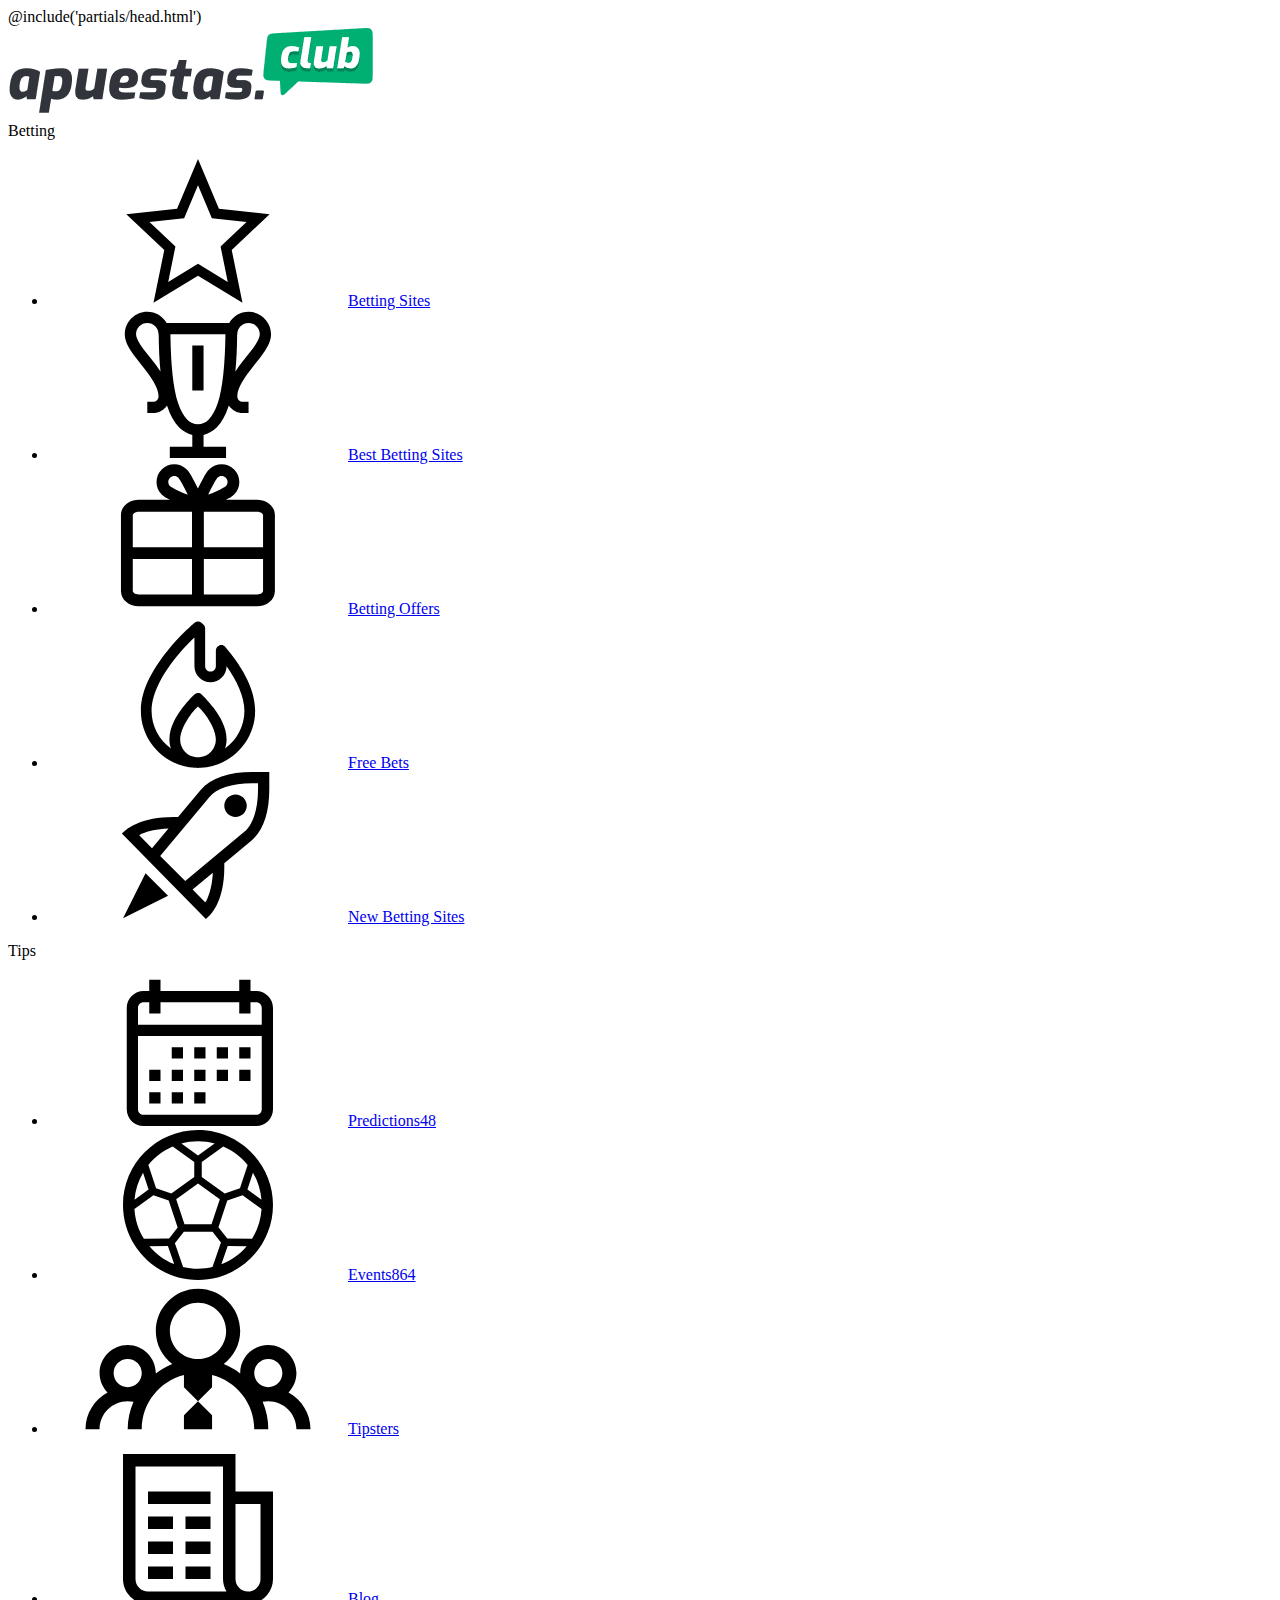
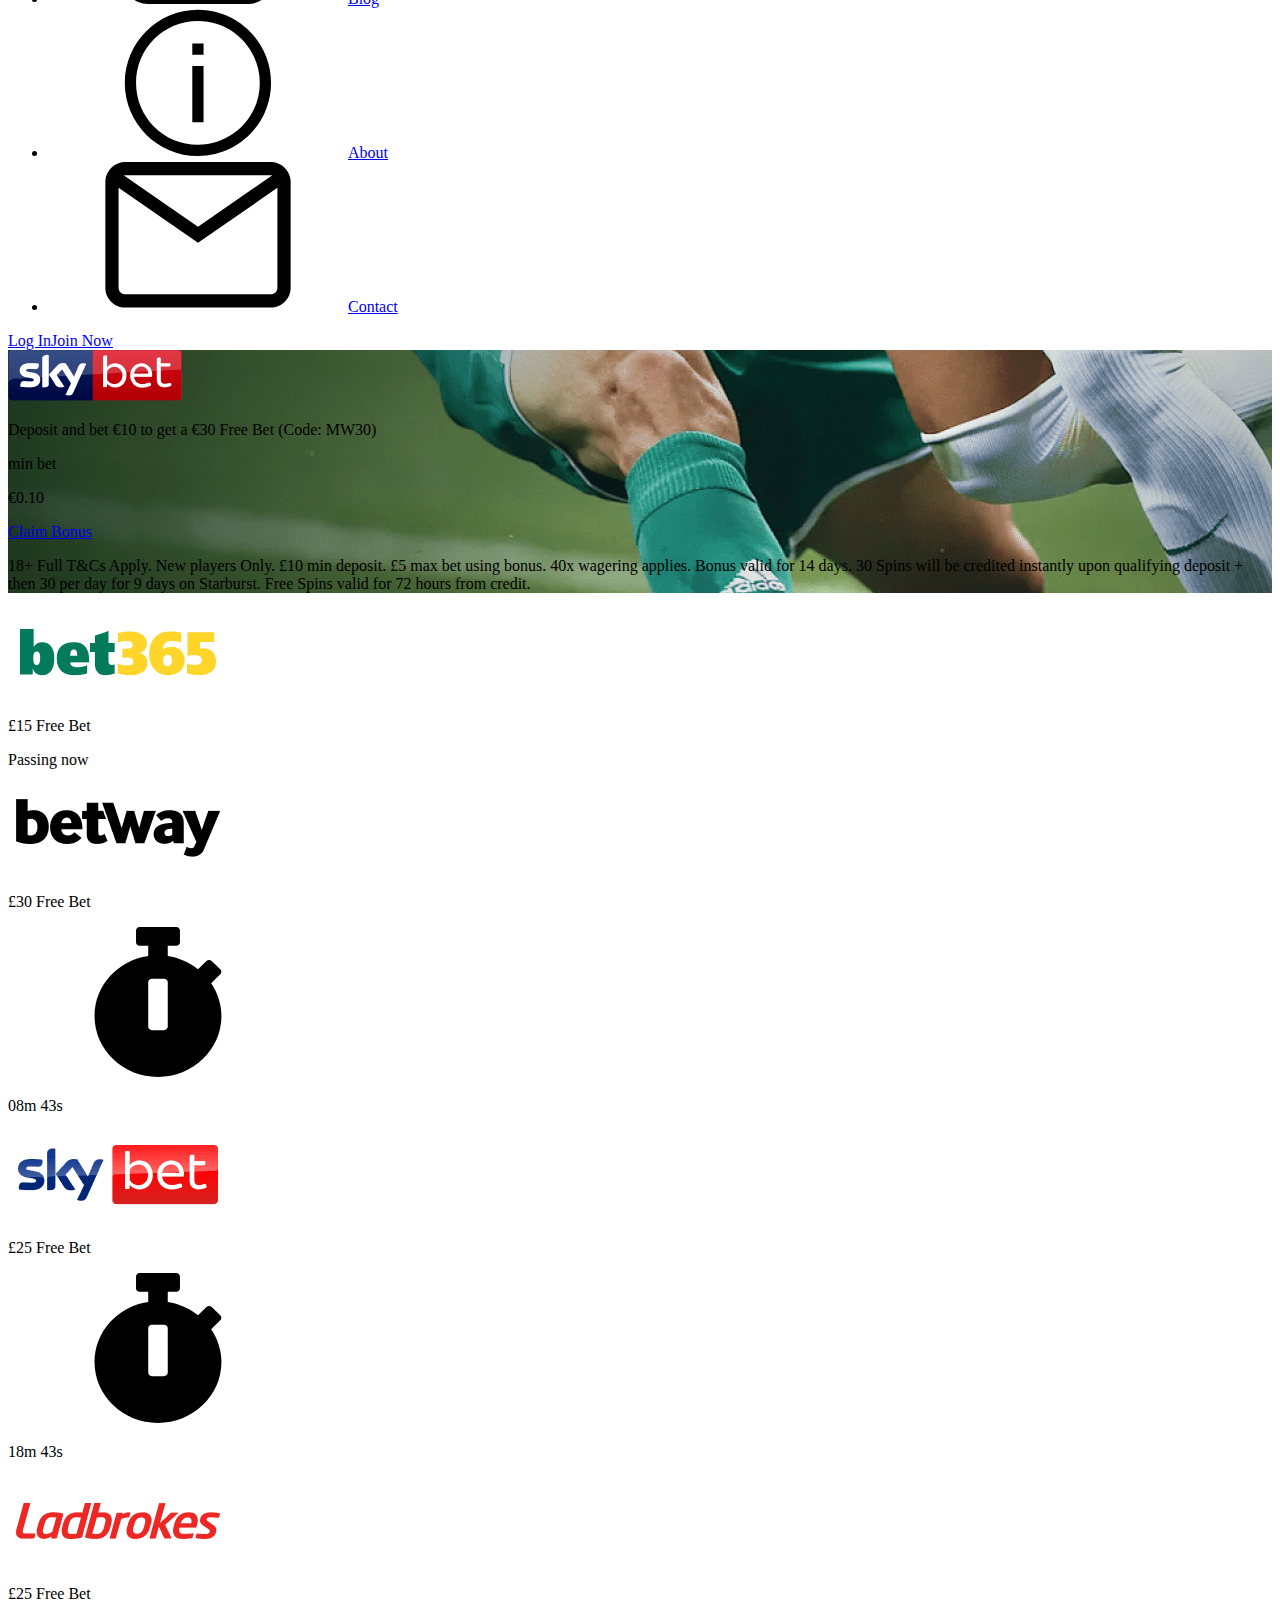
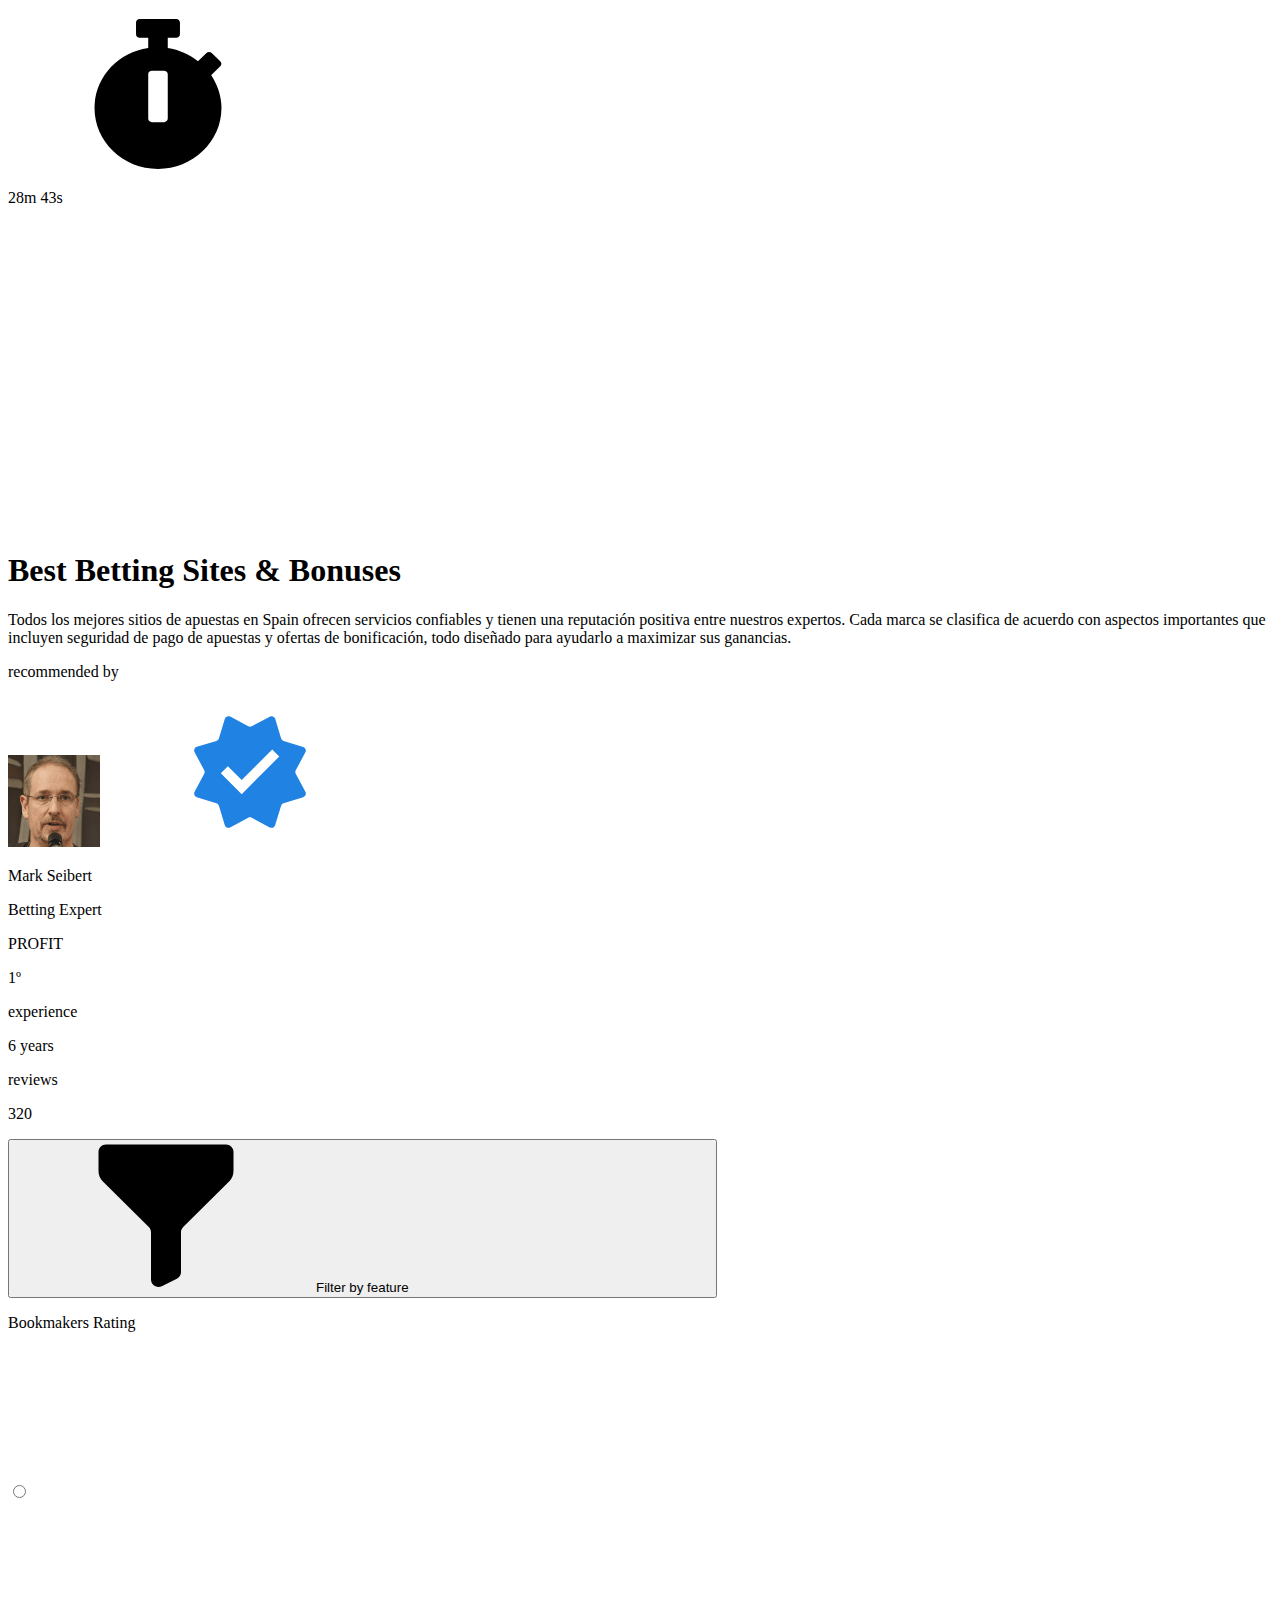
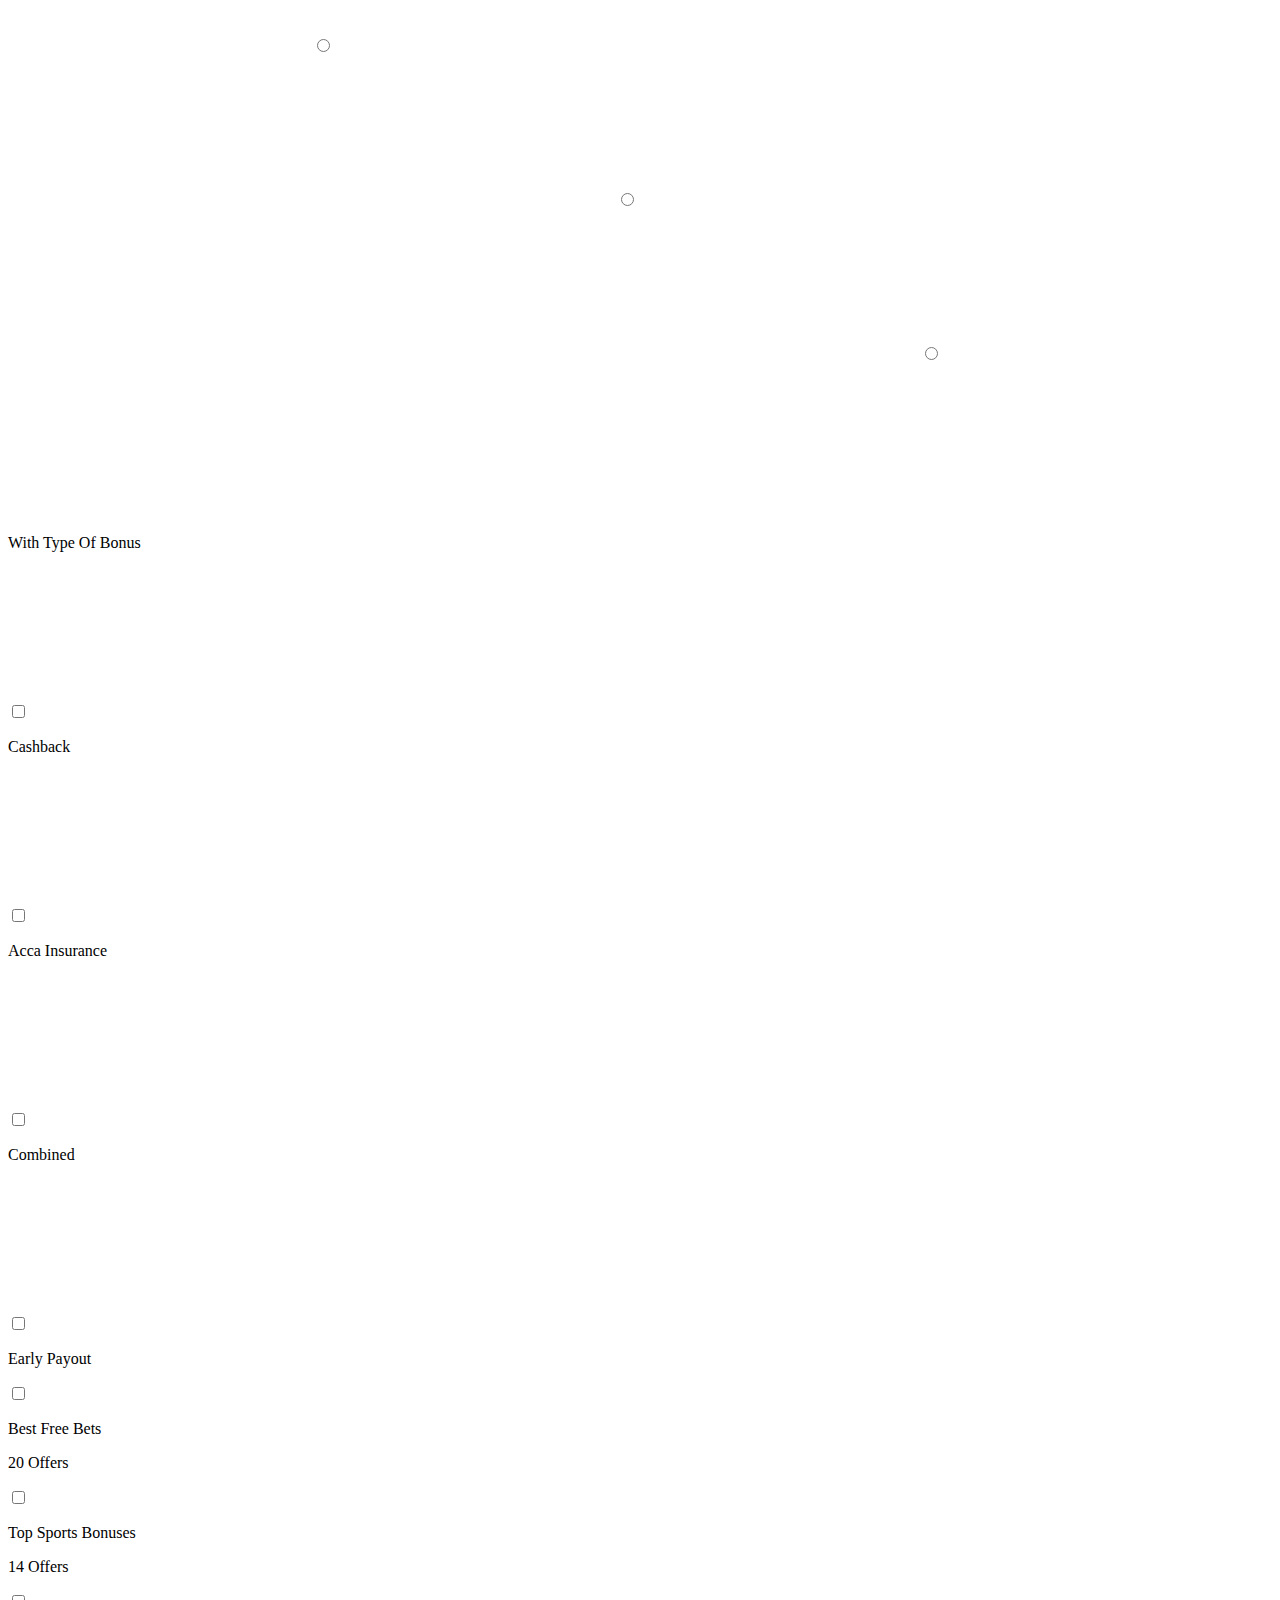
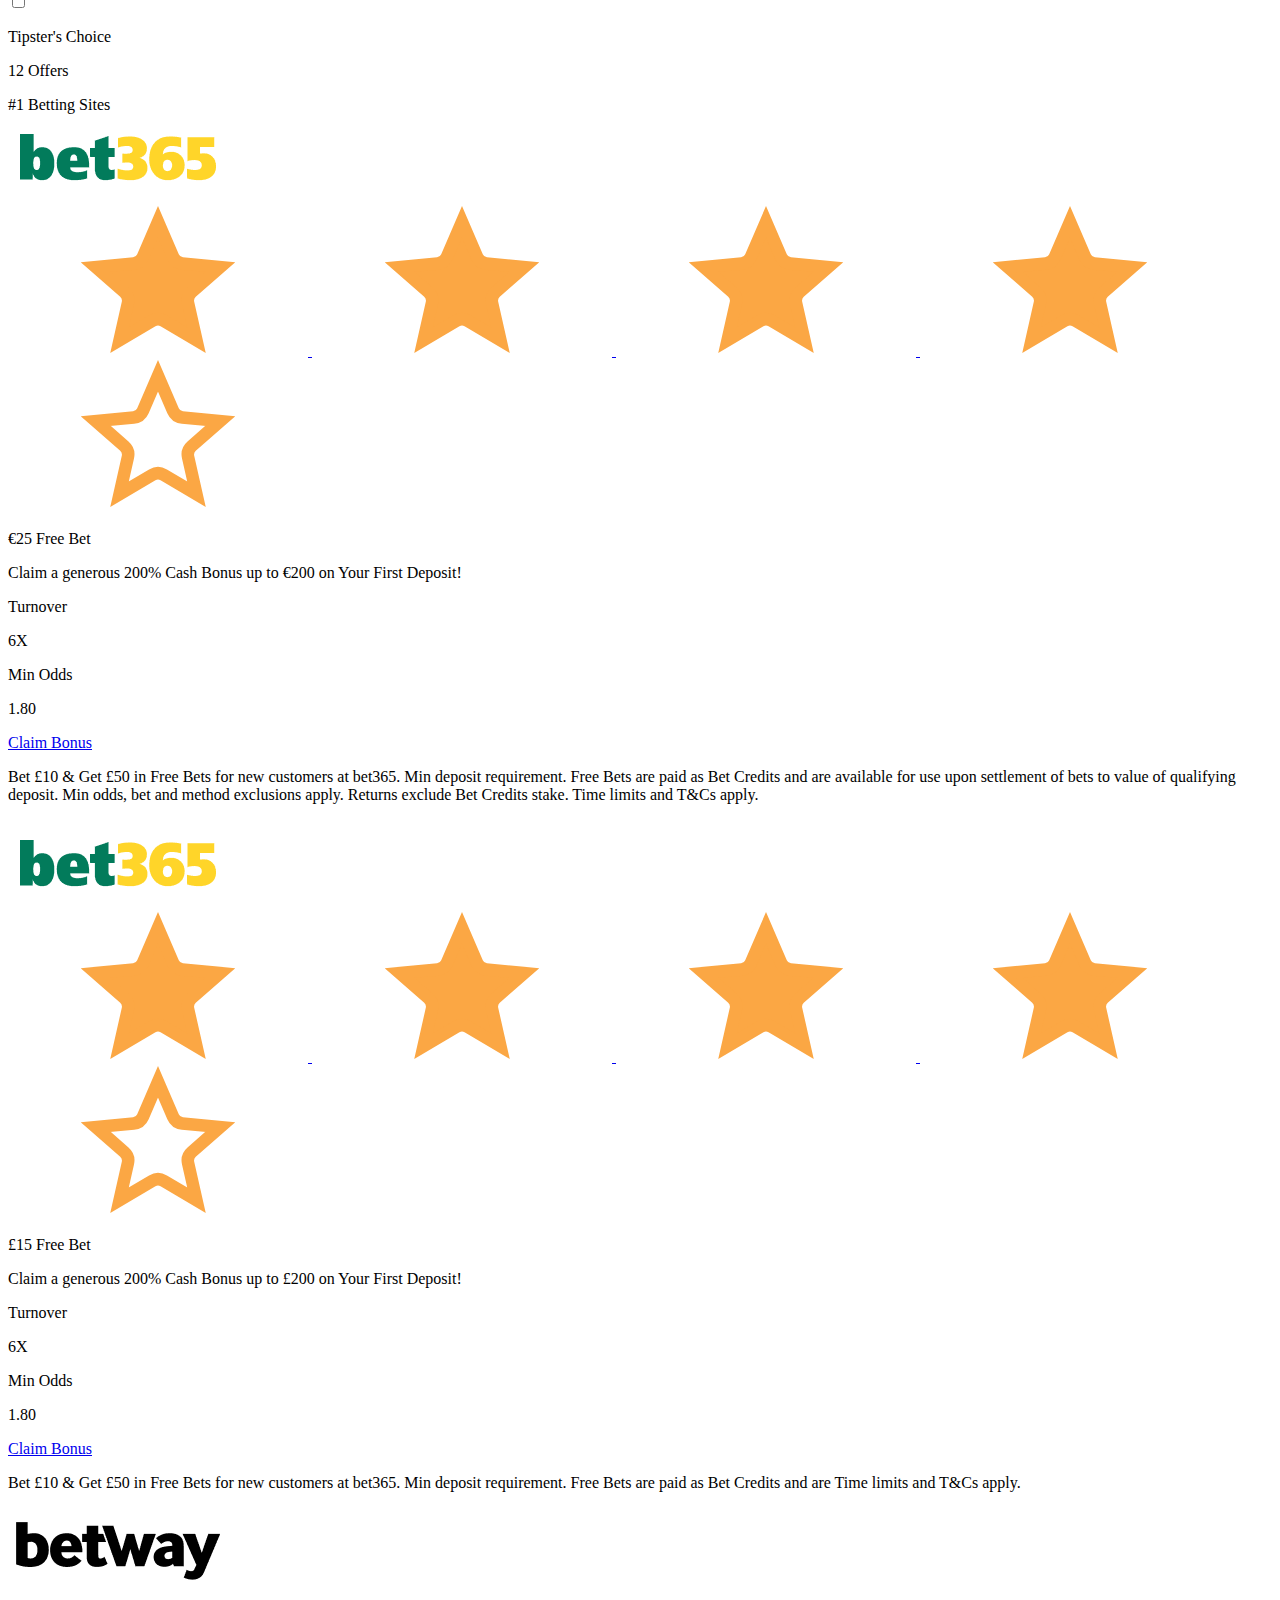
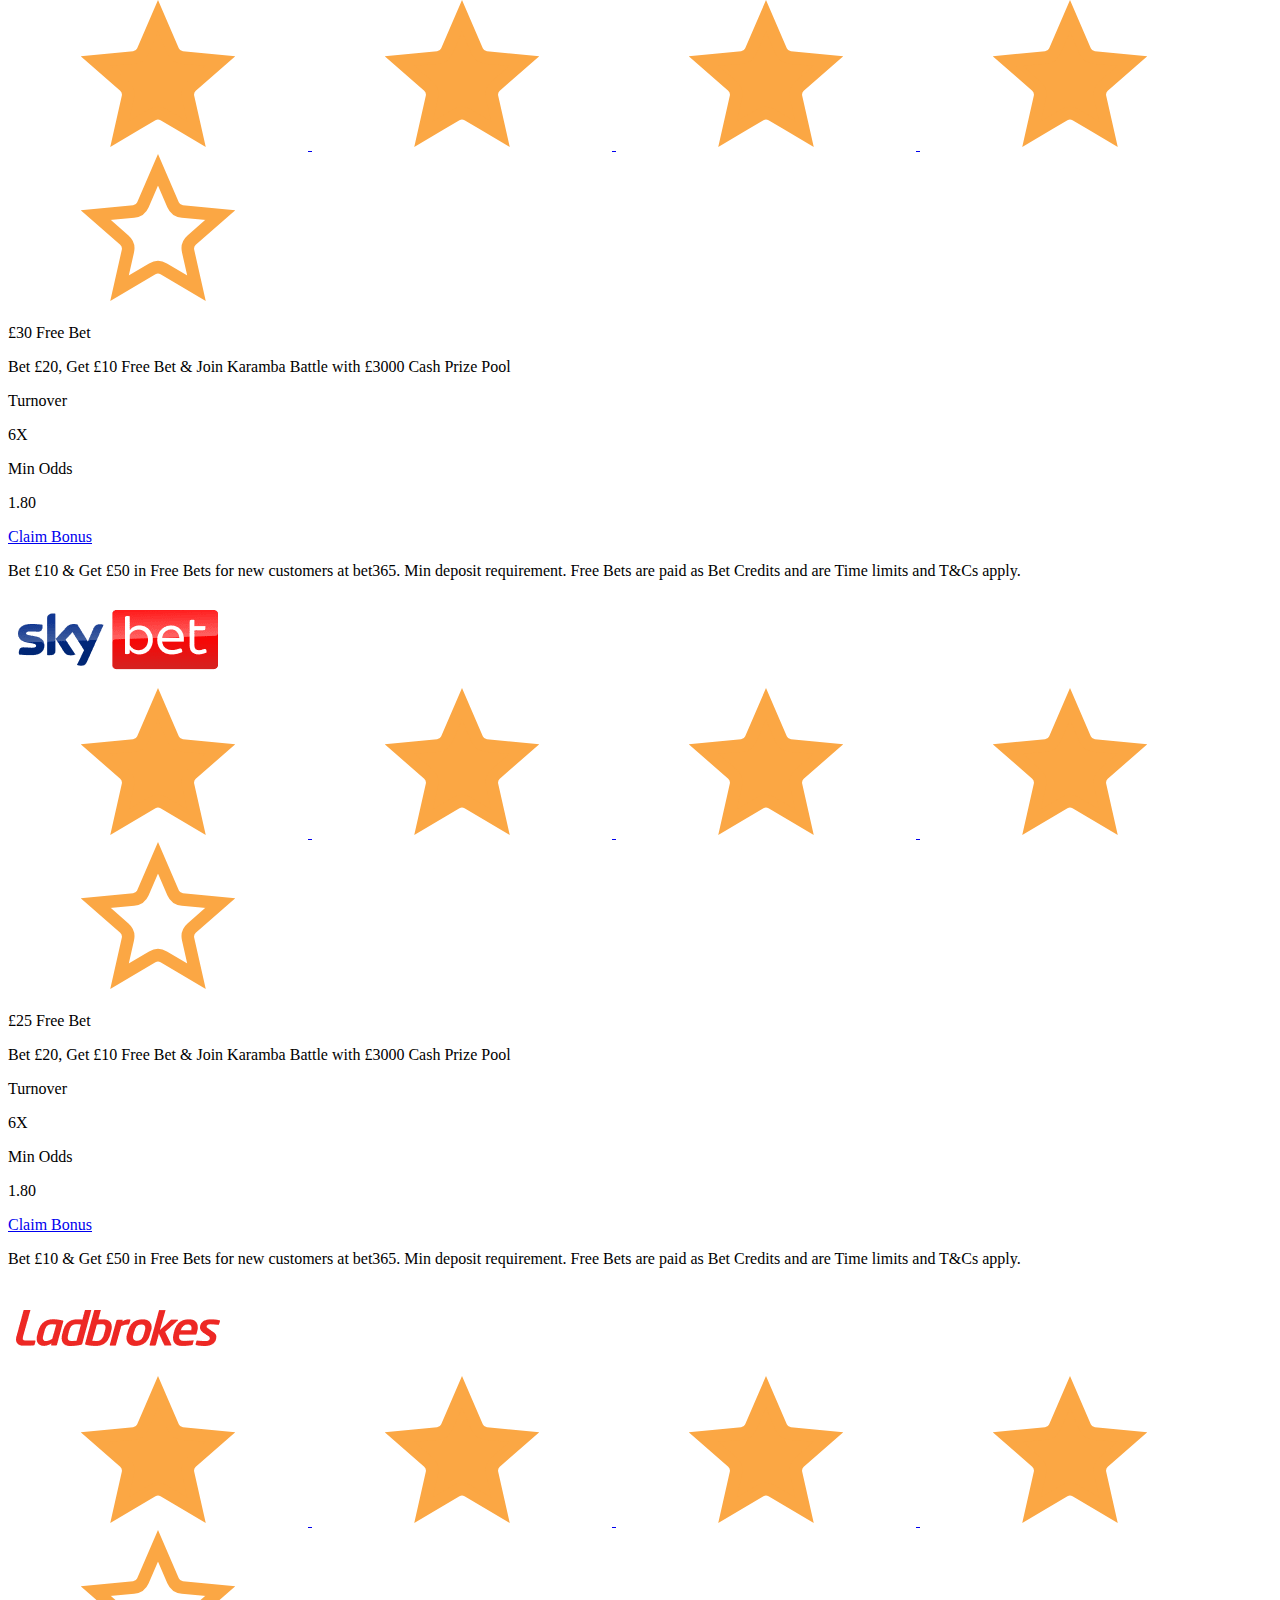
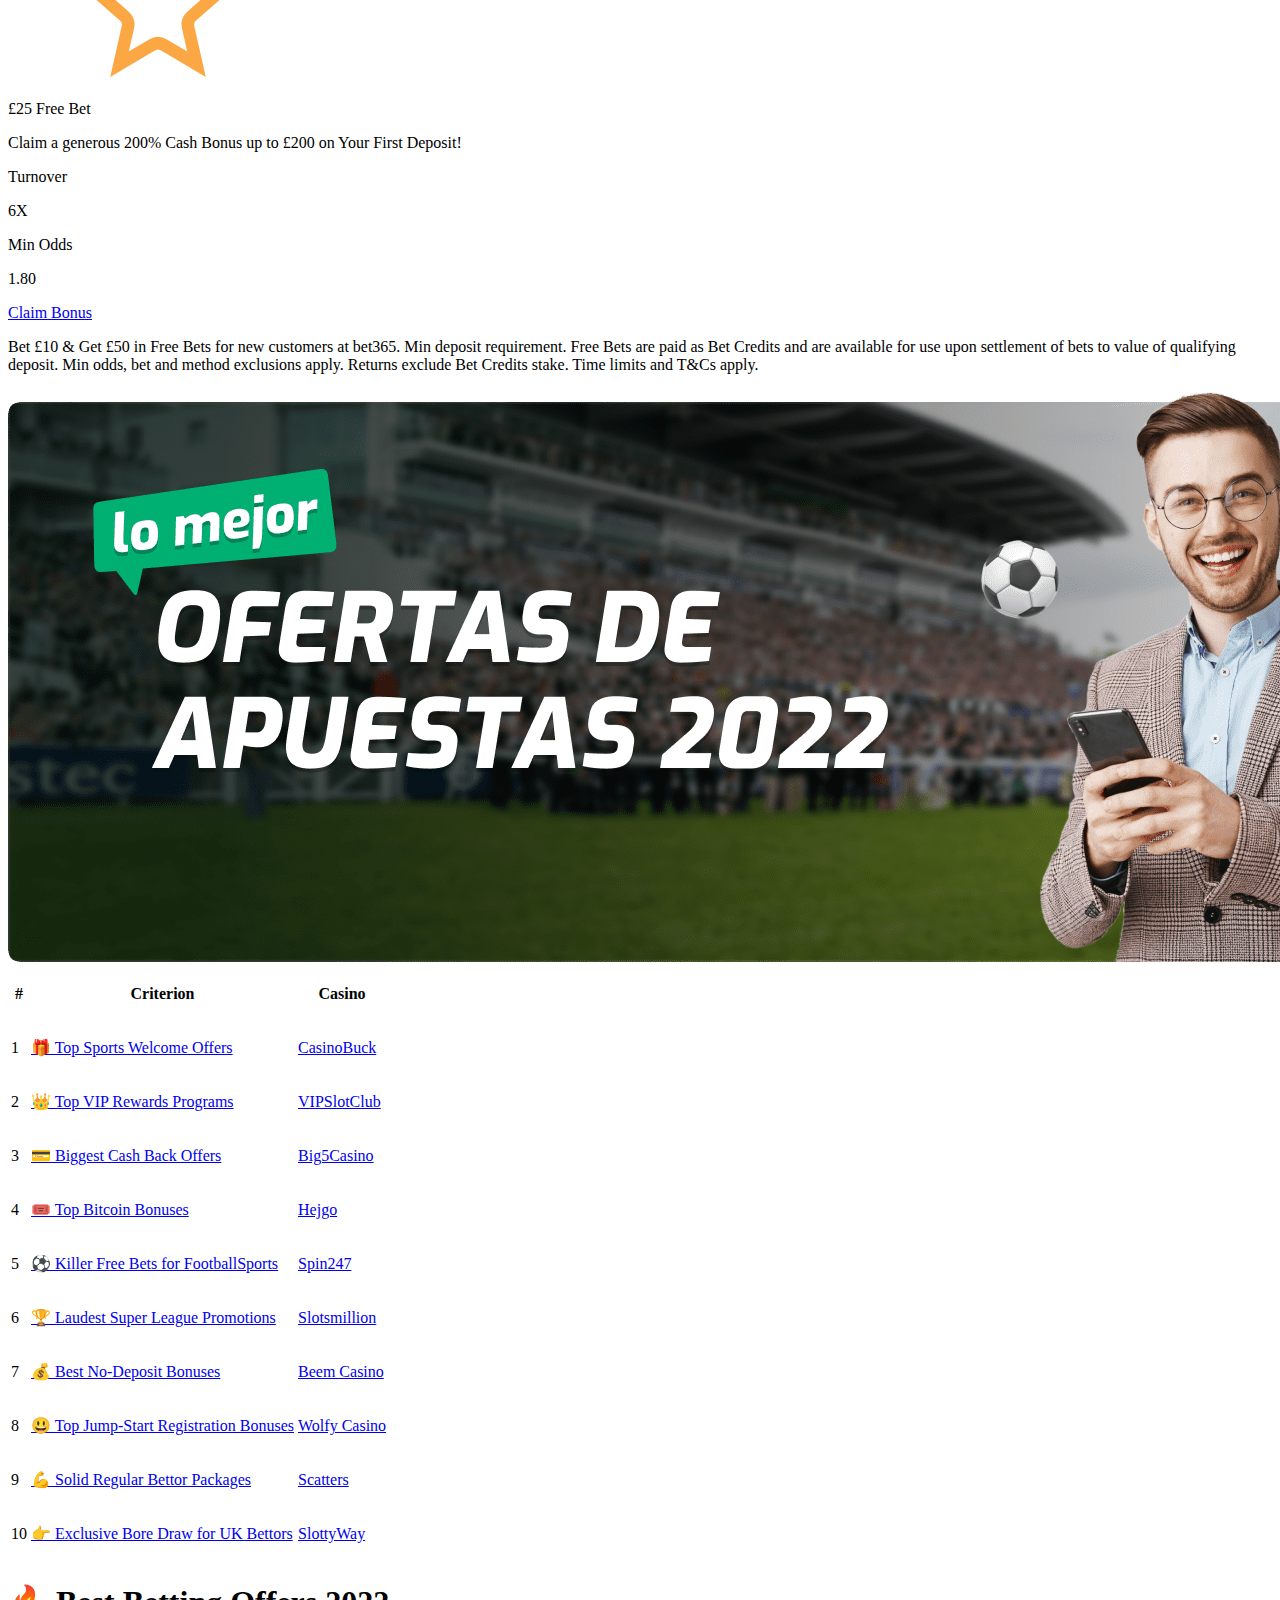
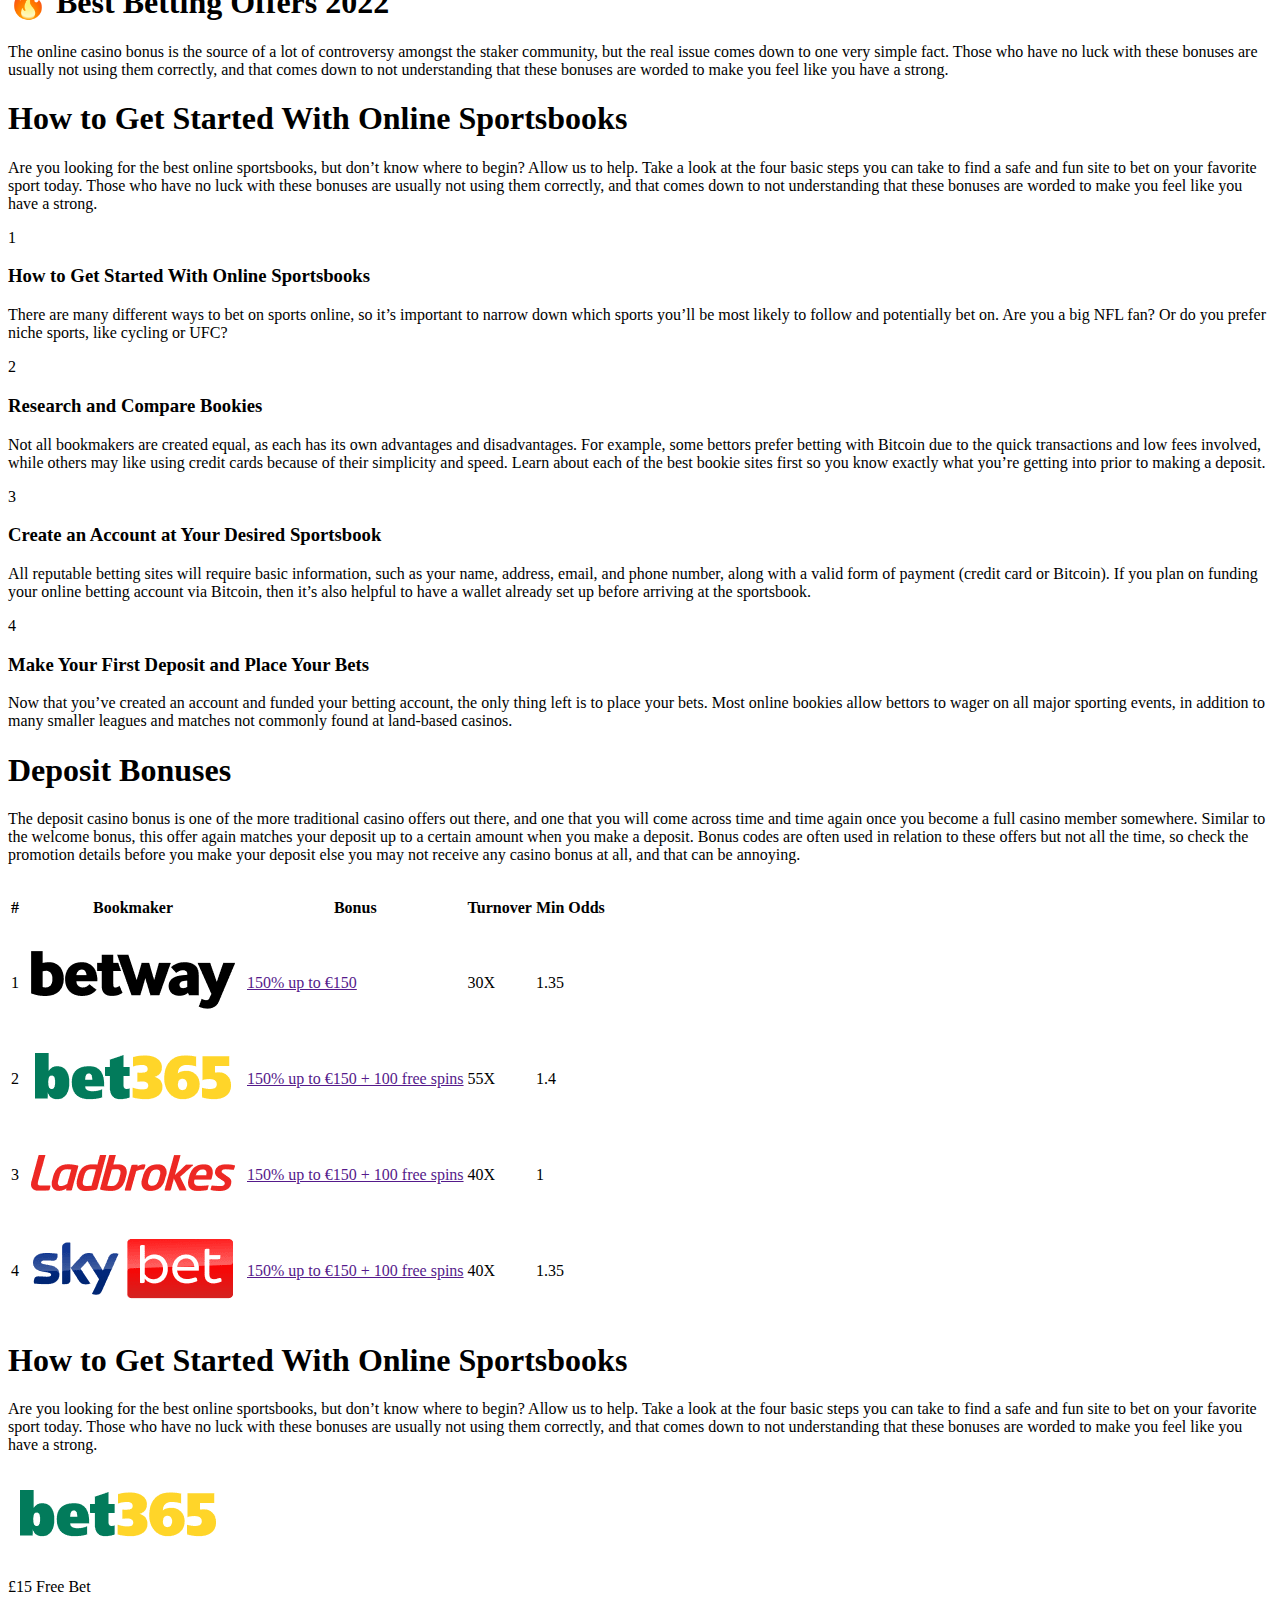
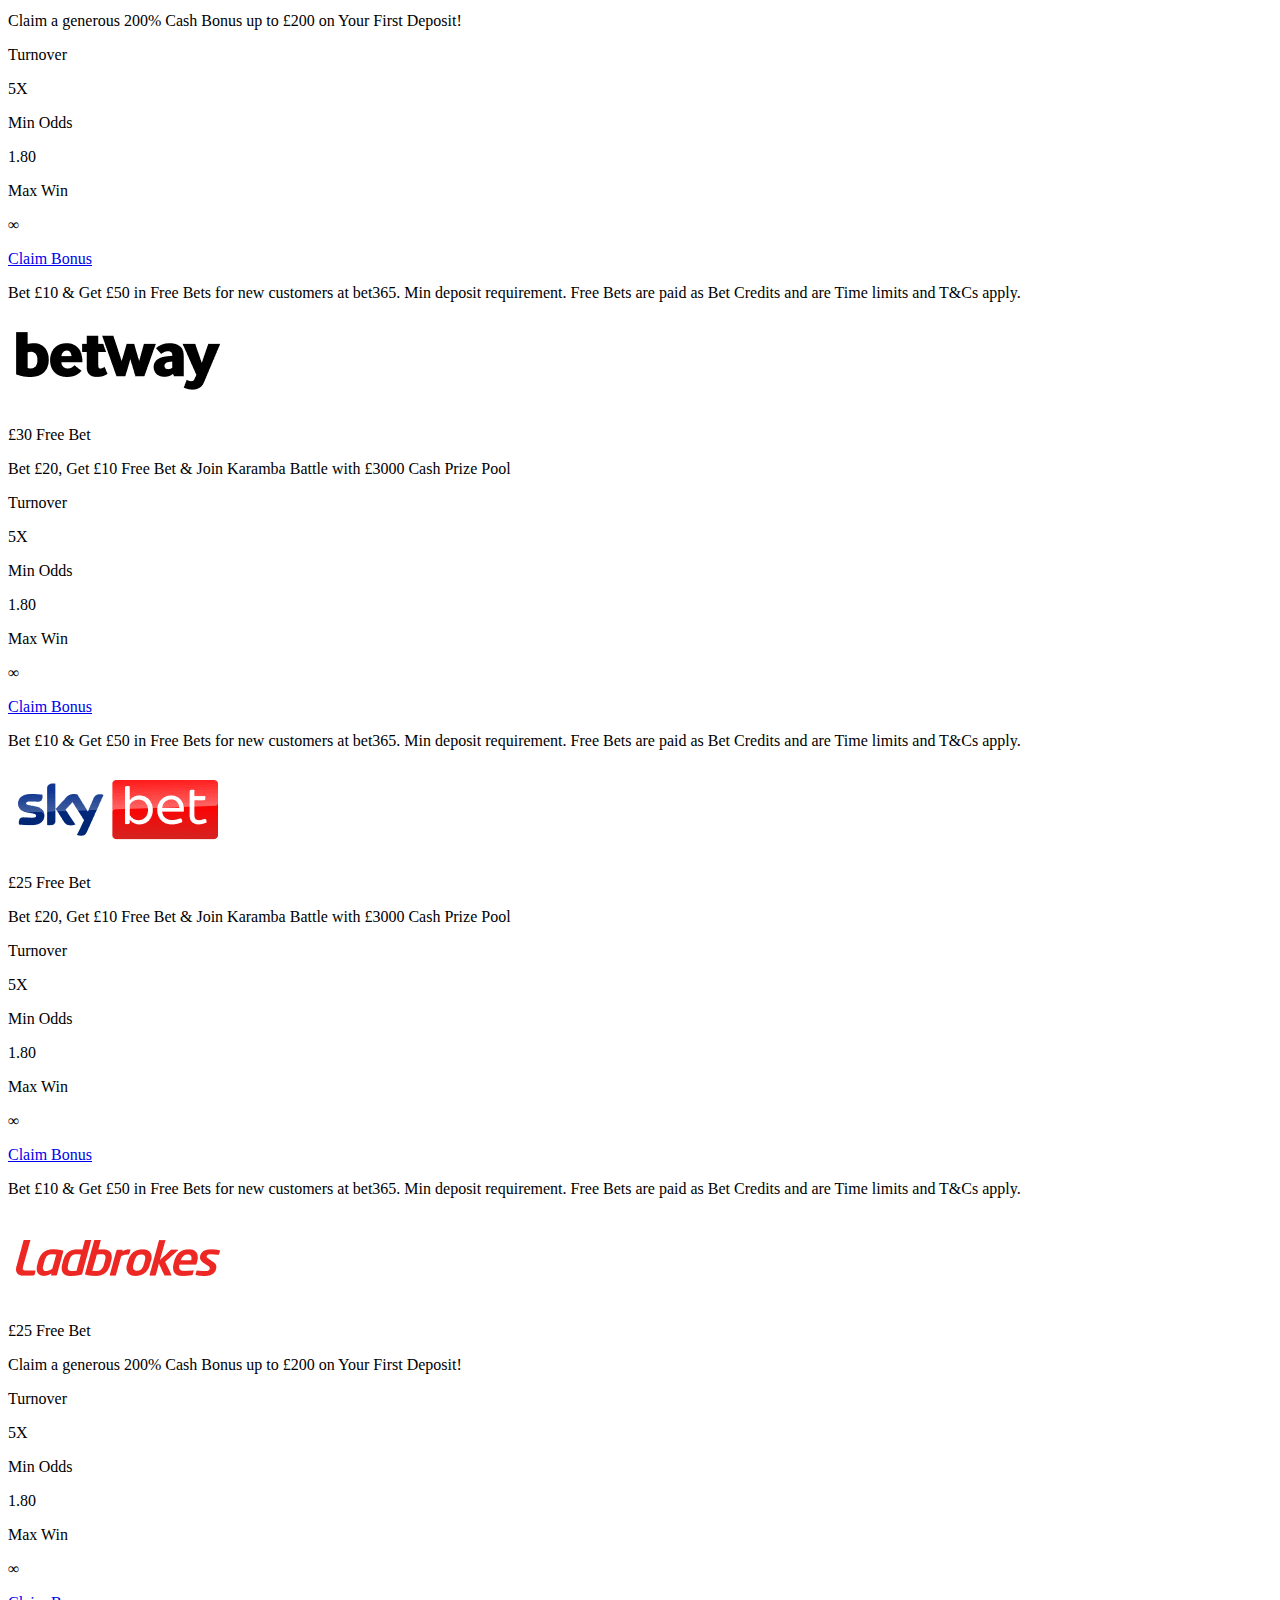
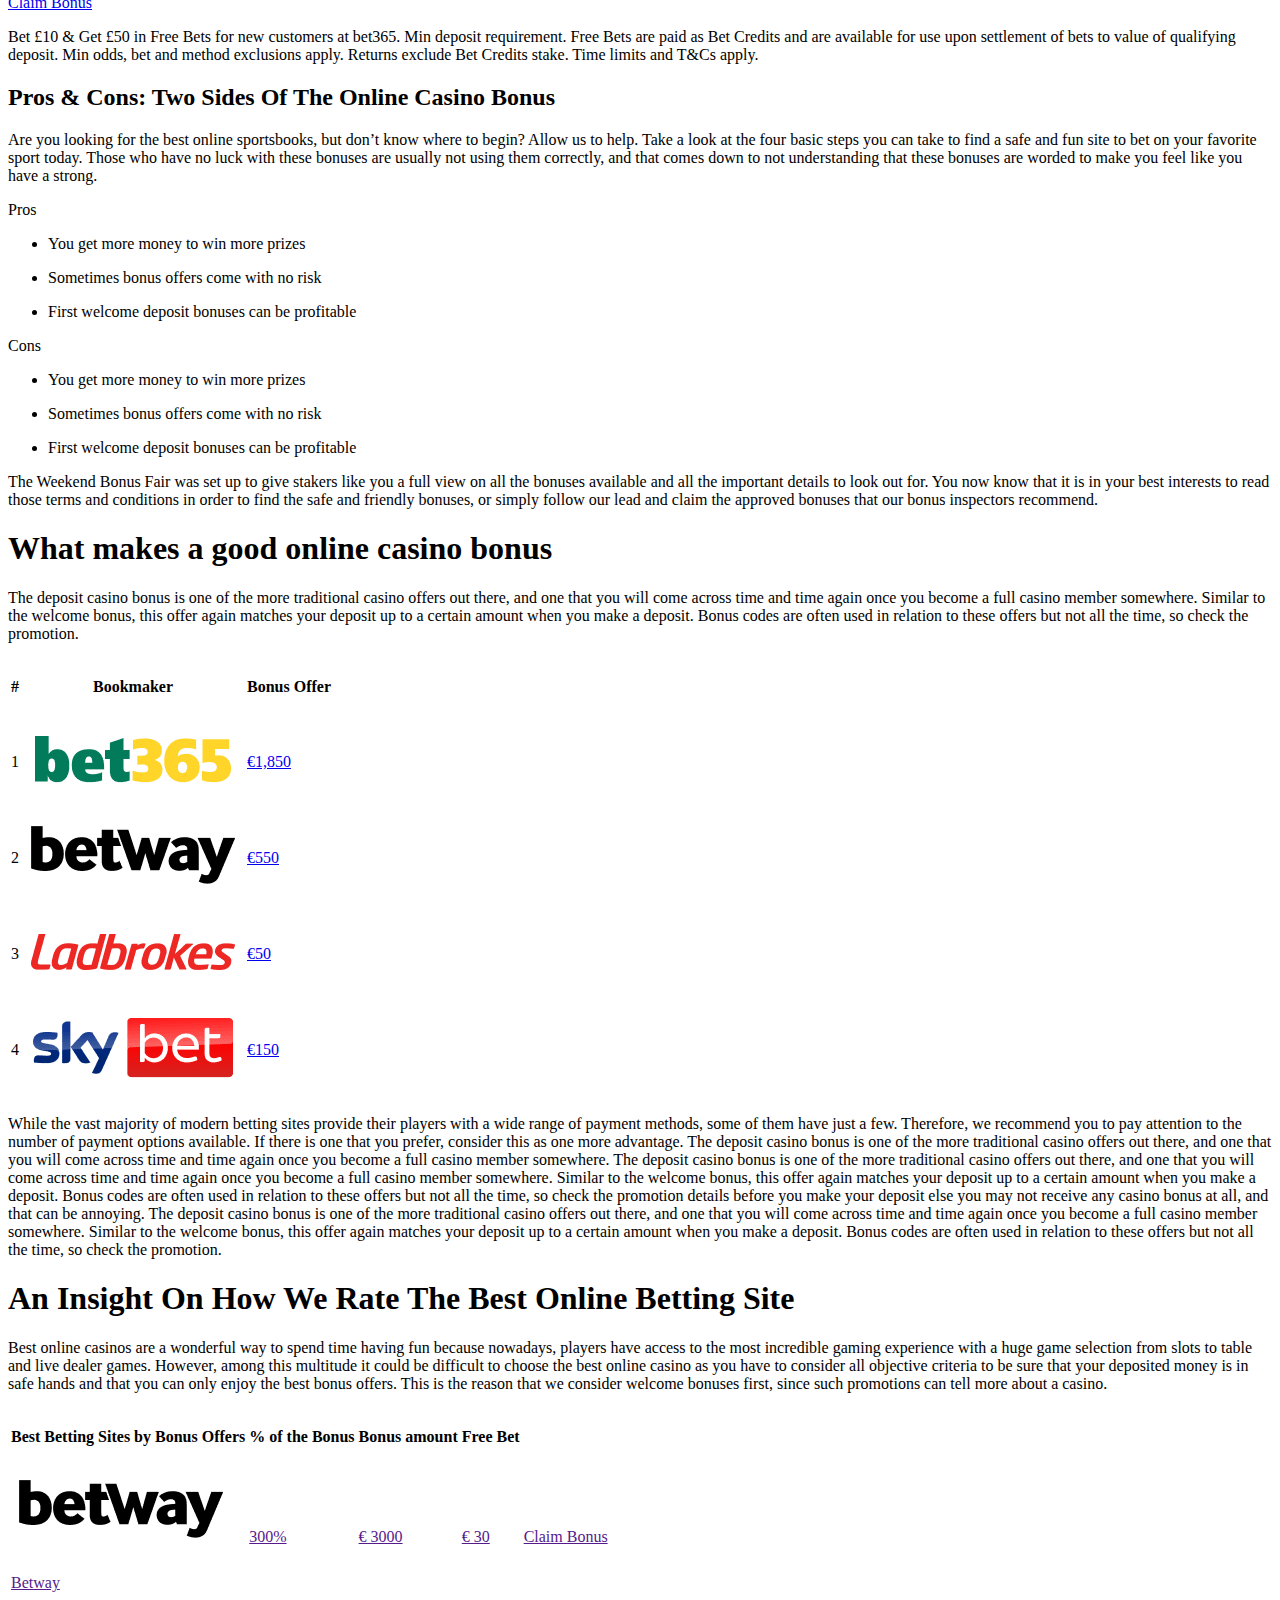
==== commit 5be3053e: "Added new blocks to pages" ====
--- a/src/best-betting-sites.html
+++ b/src/best-betting-sites.html
@@ -1857,6 +1857,100 @@
               </div>
             </section>
             <section
+              class="shadow bg-white content-block content-focus online-casino online-casino--last"
+              id="content-block"
+            >
+              <div class="content-block__text">
+                <h2>What makes a good online casino bonus</h2>
+                <p>
+                  The deposit casino bonus is one of the more traditional casino
+                  offers out there, and one that you will come across time and
+                  time again once you become a full casino member somewhere.
+                  Similar to the welcome bonus, this offer again matches your
+                  deposit up to a certain amount when you make a deposit. Bonus
+                  codes are often used in relation to these offers but not all
+                  the time, so check the promotion.
+                </p>
+              </div>
+
+              <div class="table table--right">
+                <table>
+                  <thead>
+                    <tr>
+                      <th>
+                        <p class="h5">Betting Site</p>
+                      </th>
+                      <th>
+                        <p class="h5">Deposit Bonus</p>
+                      </th>
+                    </tr>
+                  </thead>
+                  <tbody>
+                    <tr>
+                      <td>
+                        <a href="/"
+                          ><img src="./img/bookmakers/bet365.png" alt=""
+                        /></a>
+                      </td>
+                      <td>
+                        <p class="p4">
+                          Funky Friday - 50% Bonus + 80 FB on Trollpot 5000
+                        </p>
+                      </td>
+                      <td class="center">
+                        <a class="btn" href="/">Claim Bonus</a>
+                      </td>
+                    </tr>
+                    <tr>
+                      <td>
+                        <a href="/"
+                          ><img src="./img/bookmakers/betway.png" alt=""
+                        /></a>
+                      </td>
+                      <td>
+                        <p class="p4">
+                          Funky Friday - 50% Bonus + 80 FB on Trollpot 5000
+                        </p>
+                      </td>
+                      <td class="center">
+                        <a class="btn" href="/">Claim Bonus</a>
+                      </td>
+                    </tr>
+                    <tr>
+                      <td>
+                        <a href="/"
+                          ><img src="./img/bookmakers/ladbrokes.png" alt=""
+                        /></a>
+                      </td>
+                      <td>
+                        <p class="p4">
+                          Funky Friday - 50% Bonus + 80 FB on Trollpot 5000
+                        </p>
+                      </td>
+                      <td class="center">
+                        <a class="btn" href="/">Claim Bonus</a>
+                      </td>
+                    </tr>
+                    <tr>
+                      <td>
+                        <a href="/"
+                          ><img src="./img/bookmakers/Sky-Bet-Logo.png" alt=""
+                        /></a>
+                      </td>
+                      <td>
+                        <p class="p4">
+                          Funky Friday - 50% Bonus + 80 FB on Trollpot 5000
+                        </p>
+                      </td>
+                      <td class="center">
+                        <a class="btn" href="/">Claim Bonus</a>
+                      </td>
+                    </tr>
+                  </tbody>
+                </table>
+              </div>
+            </section>
+            <section
               class="content-focus faq bg-white shadow content-block"
               id="faq"
             >
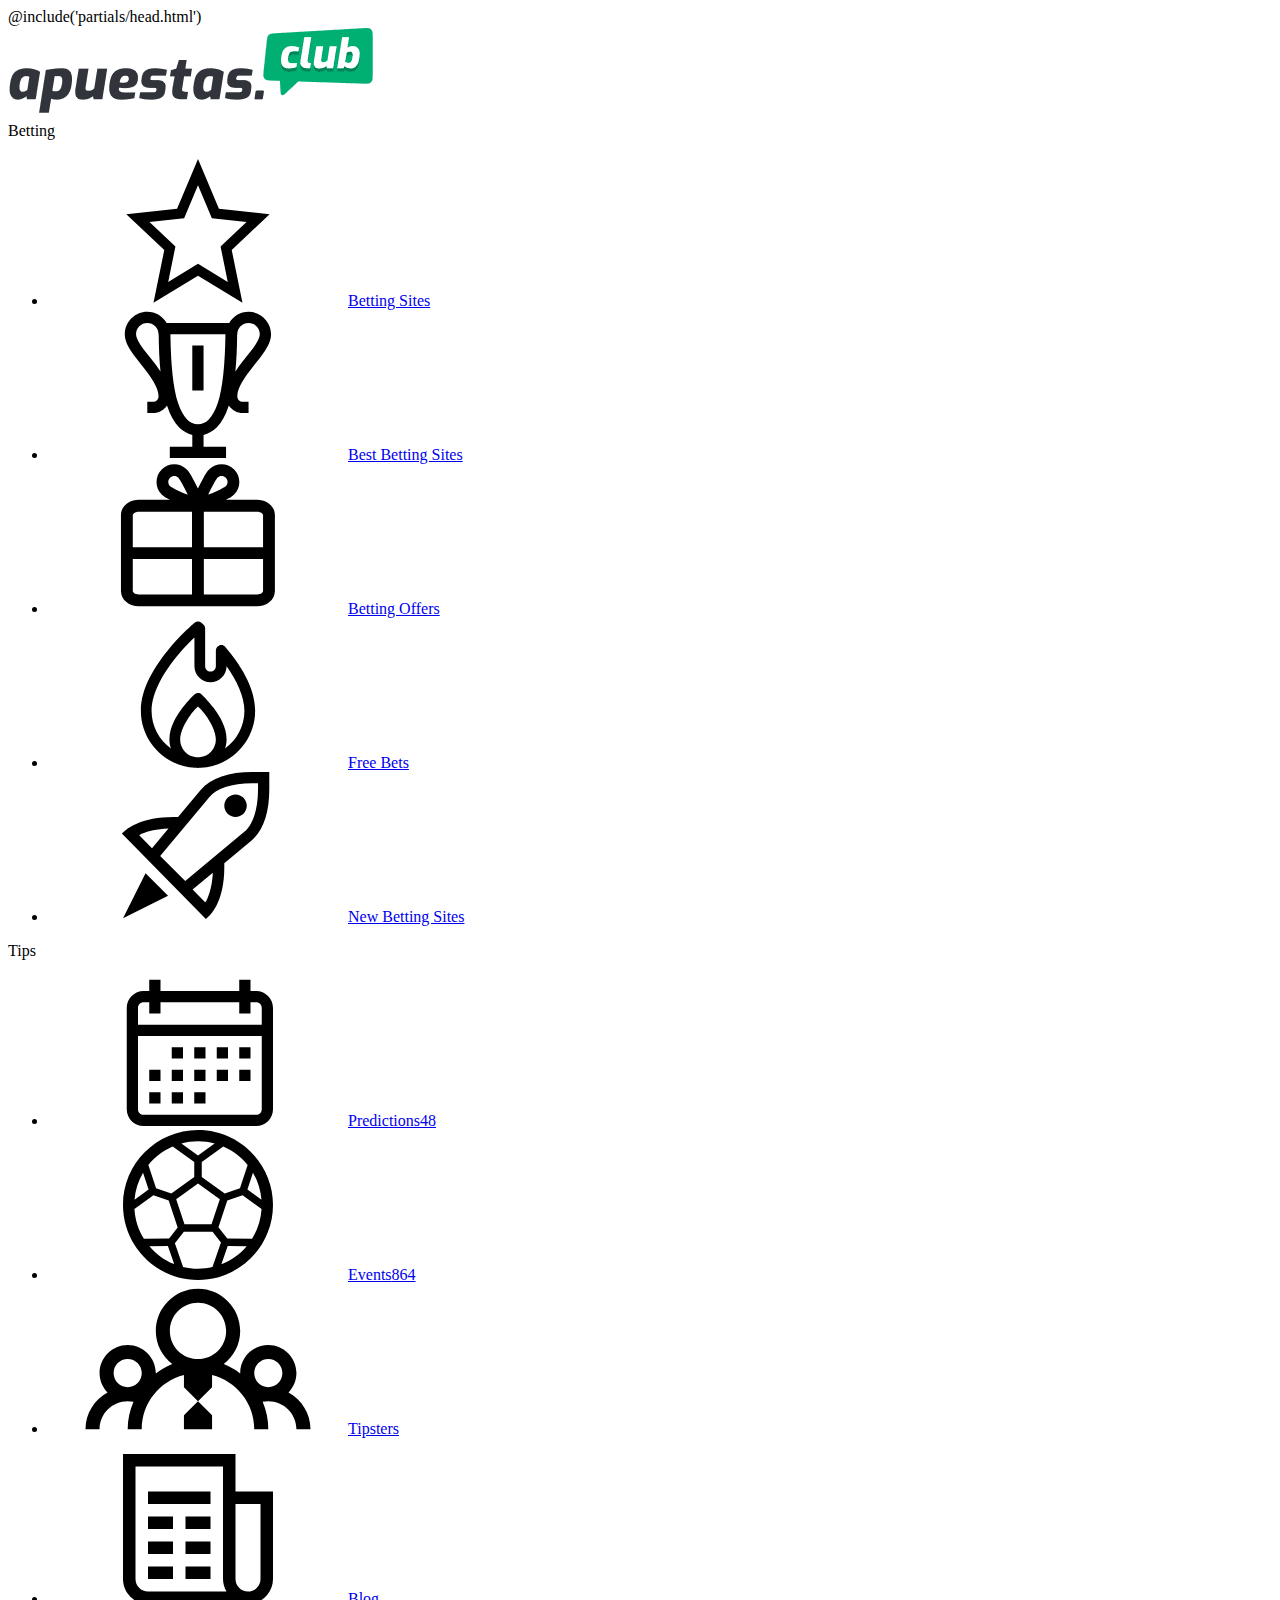
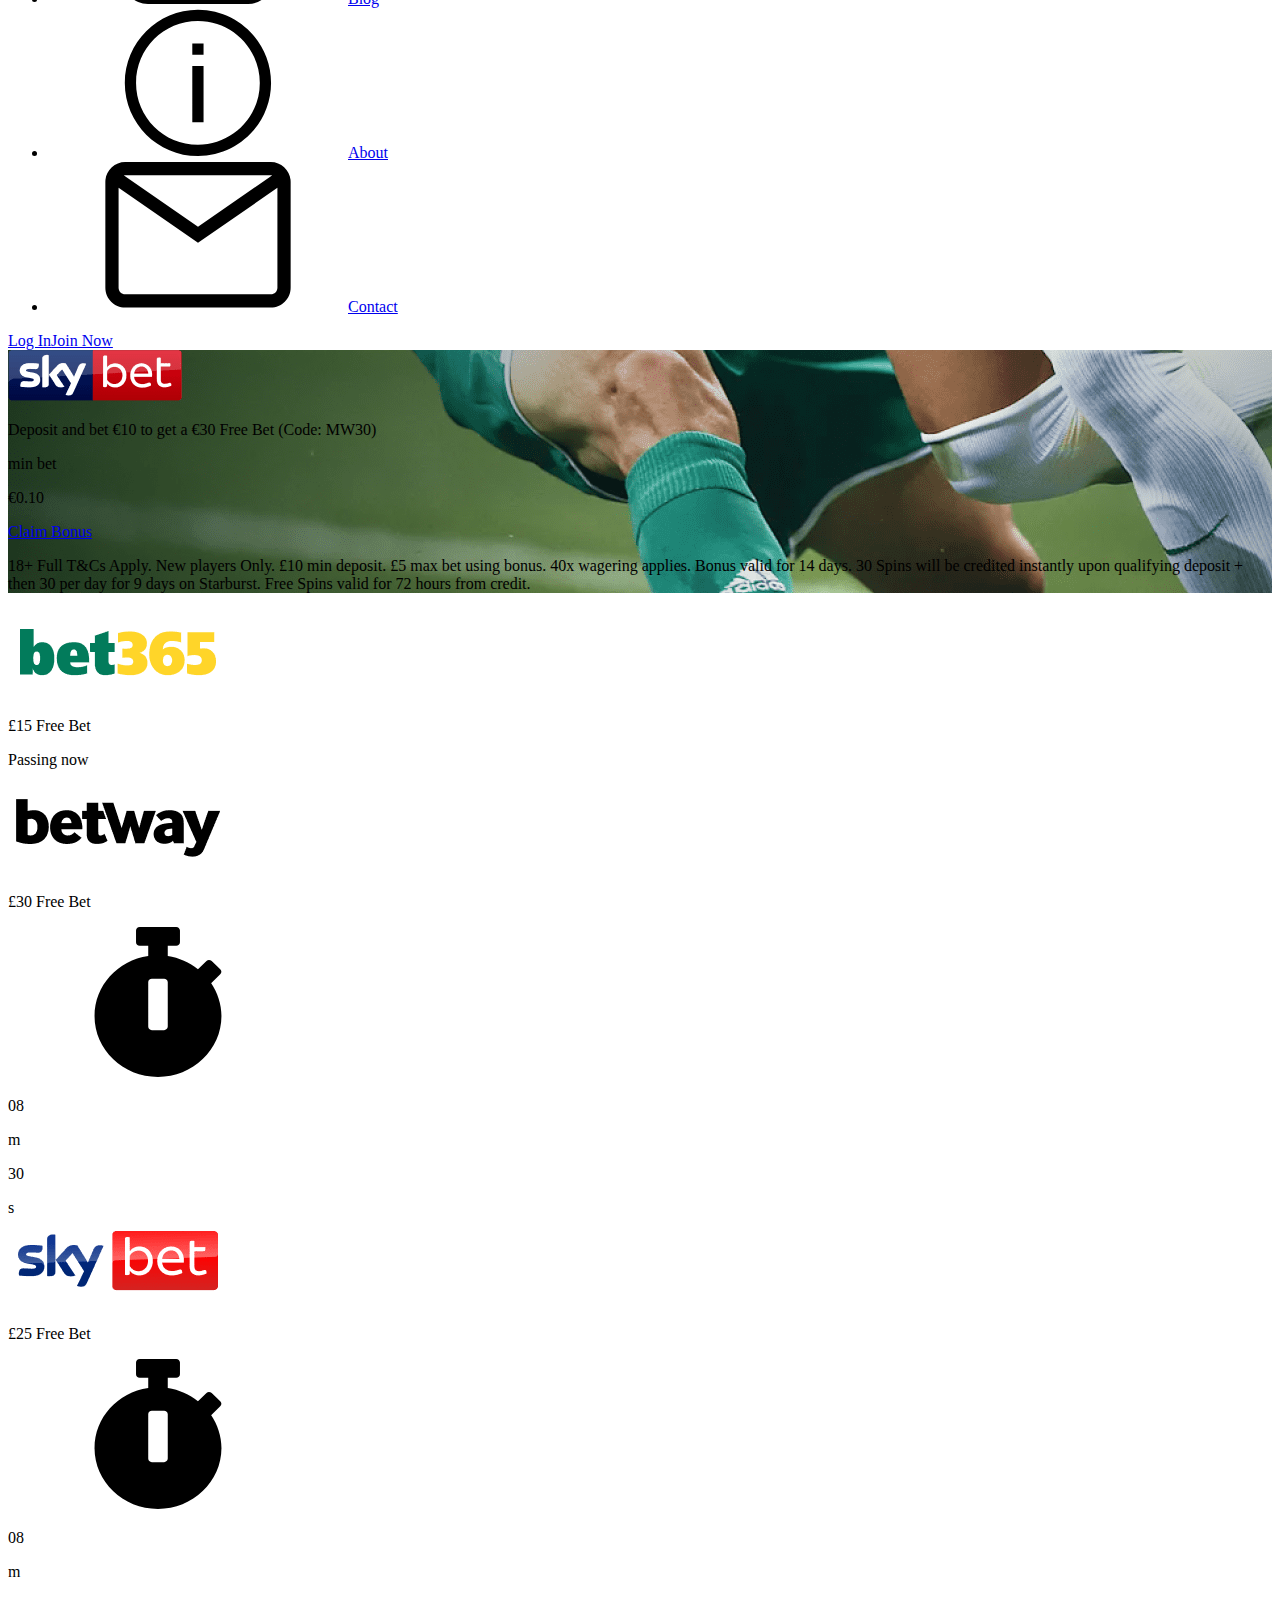
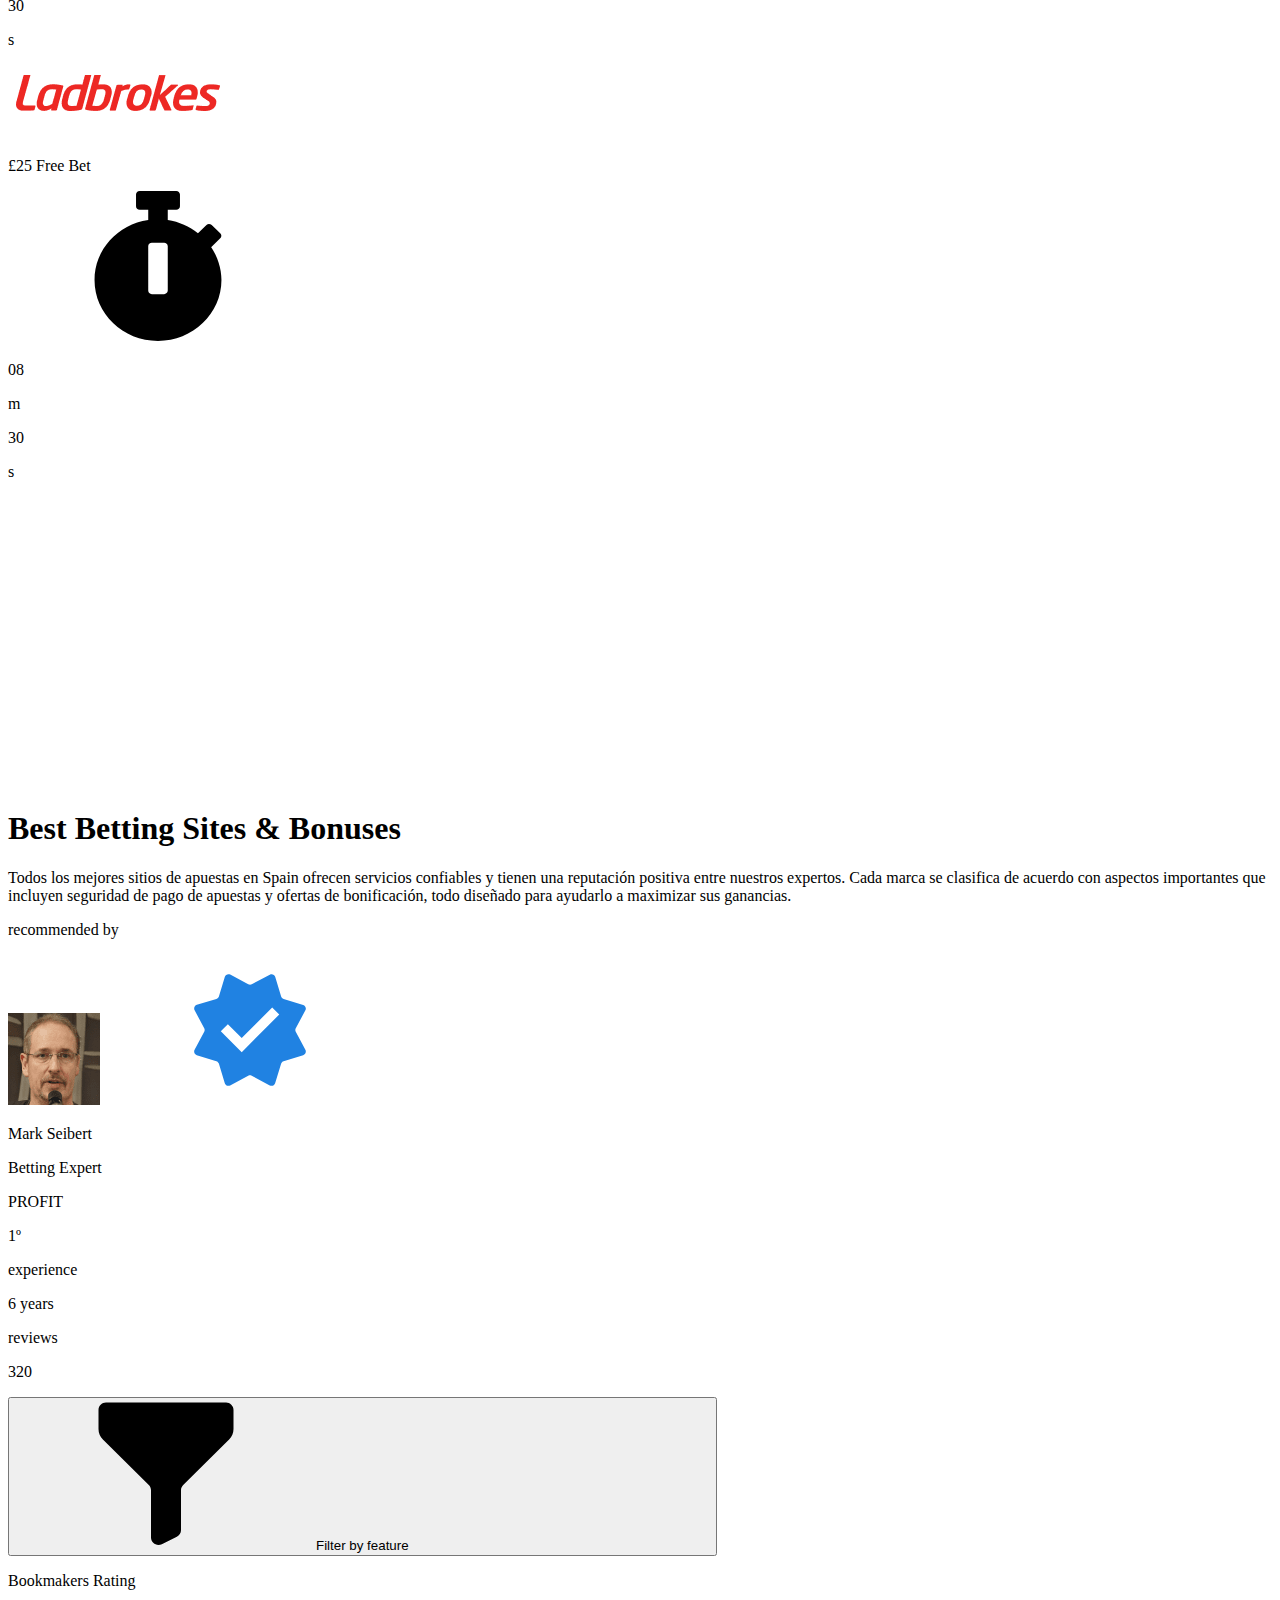
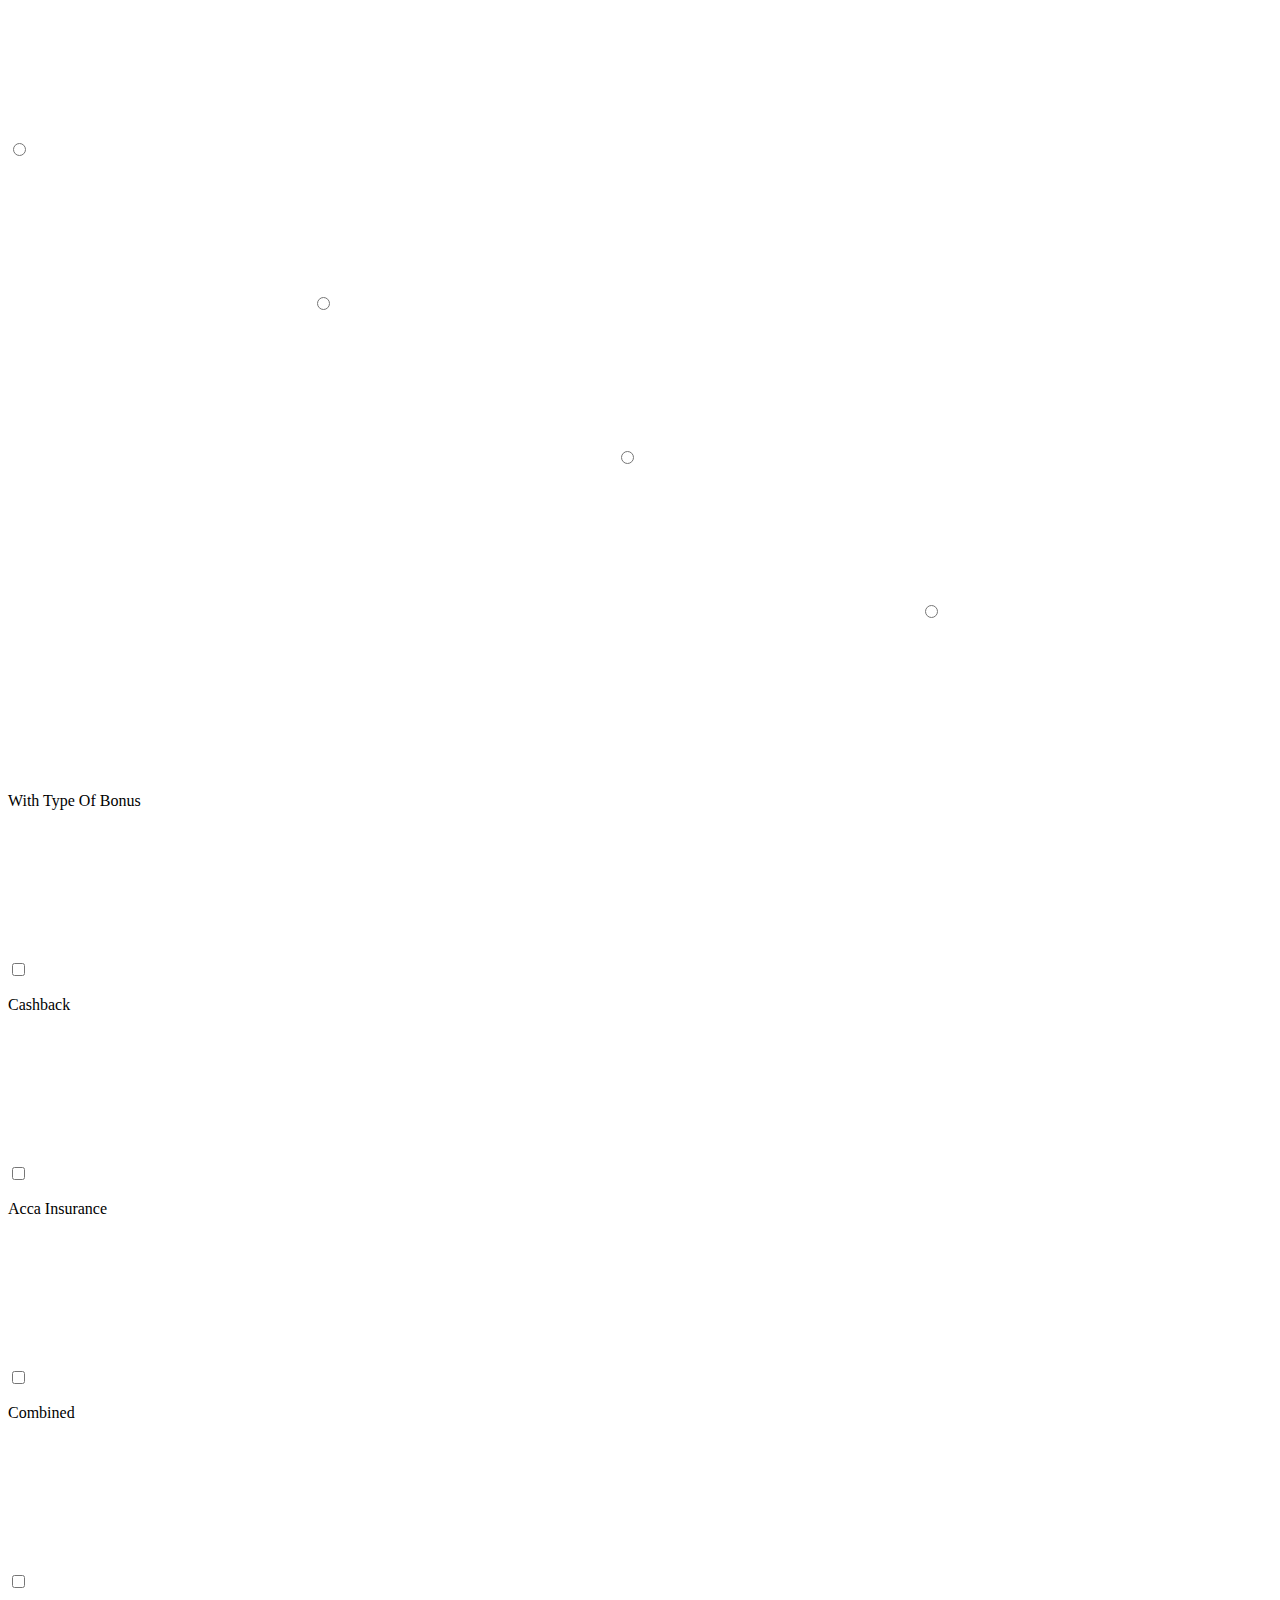
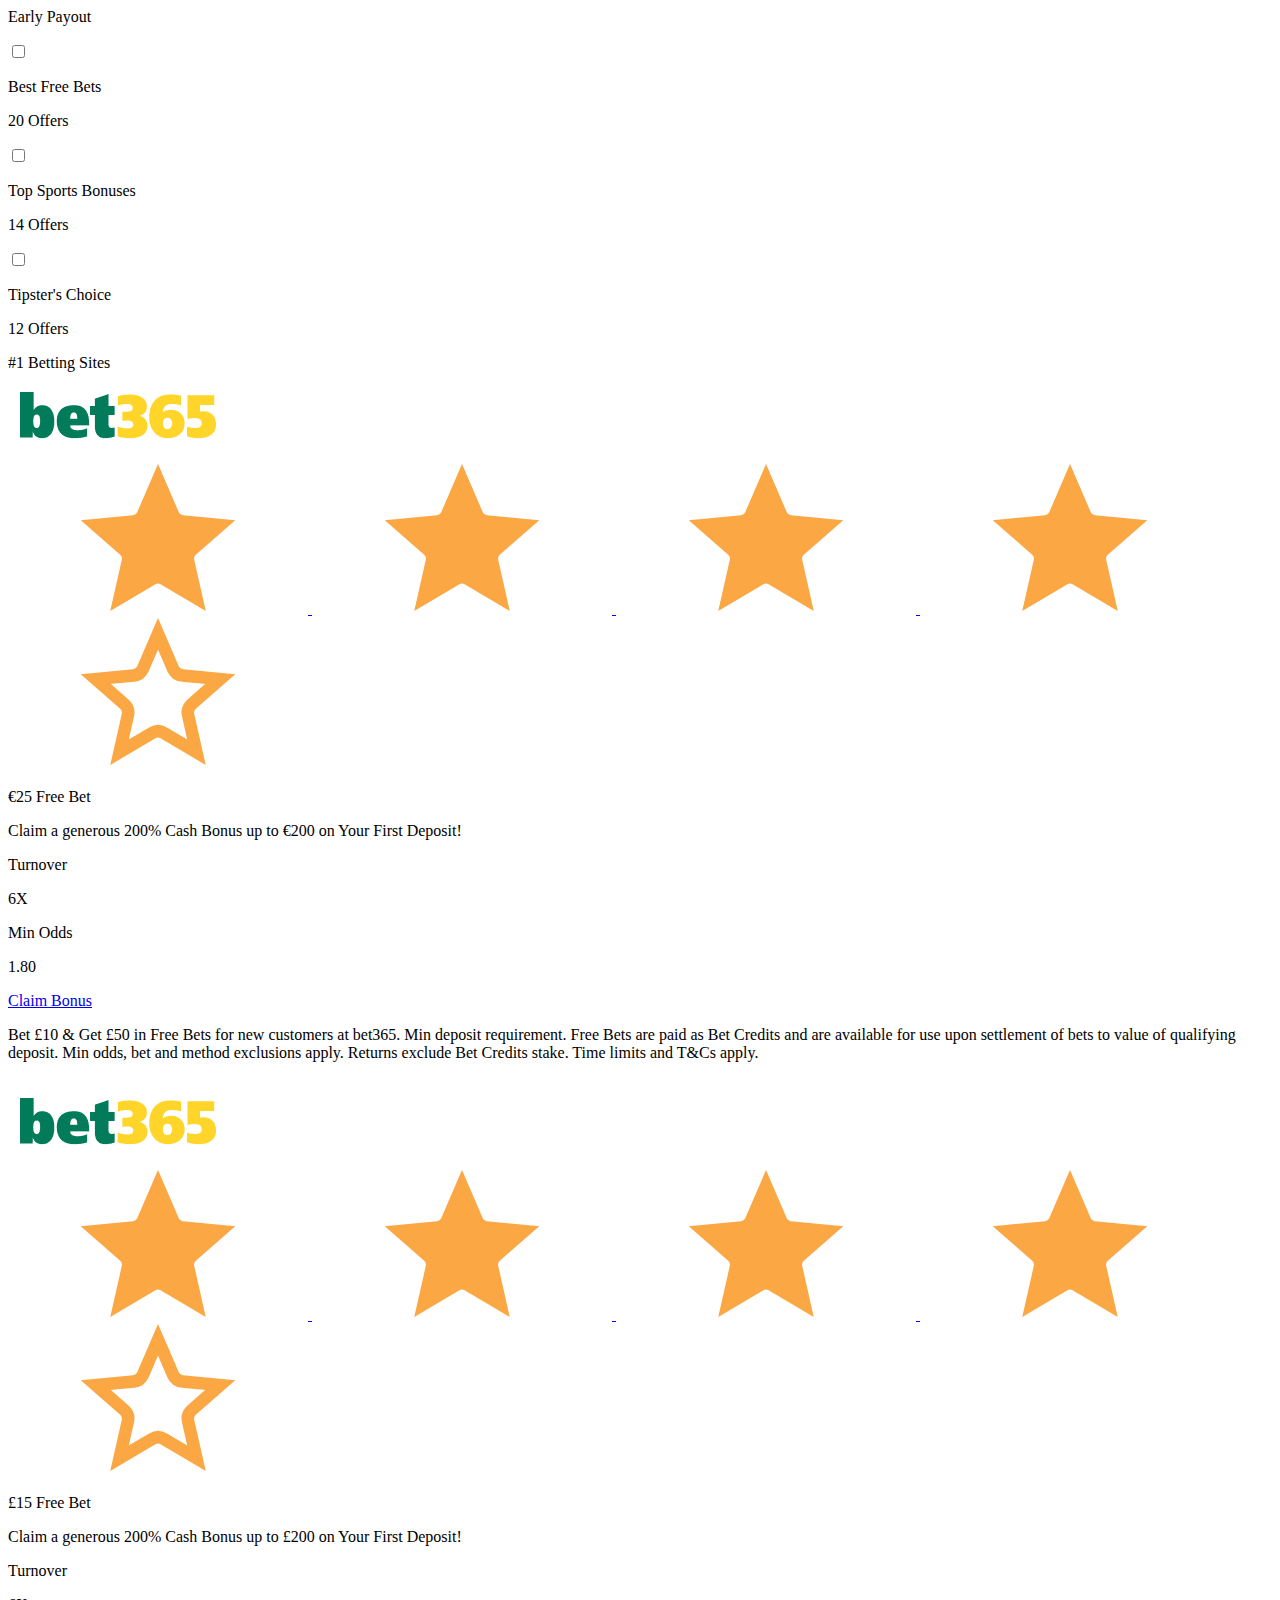
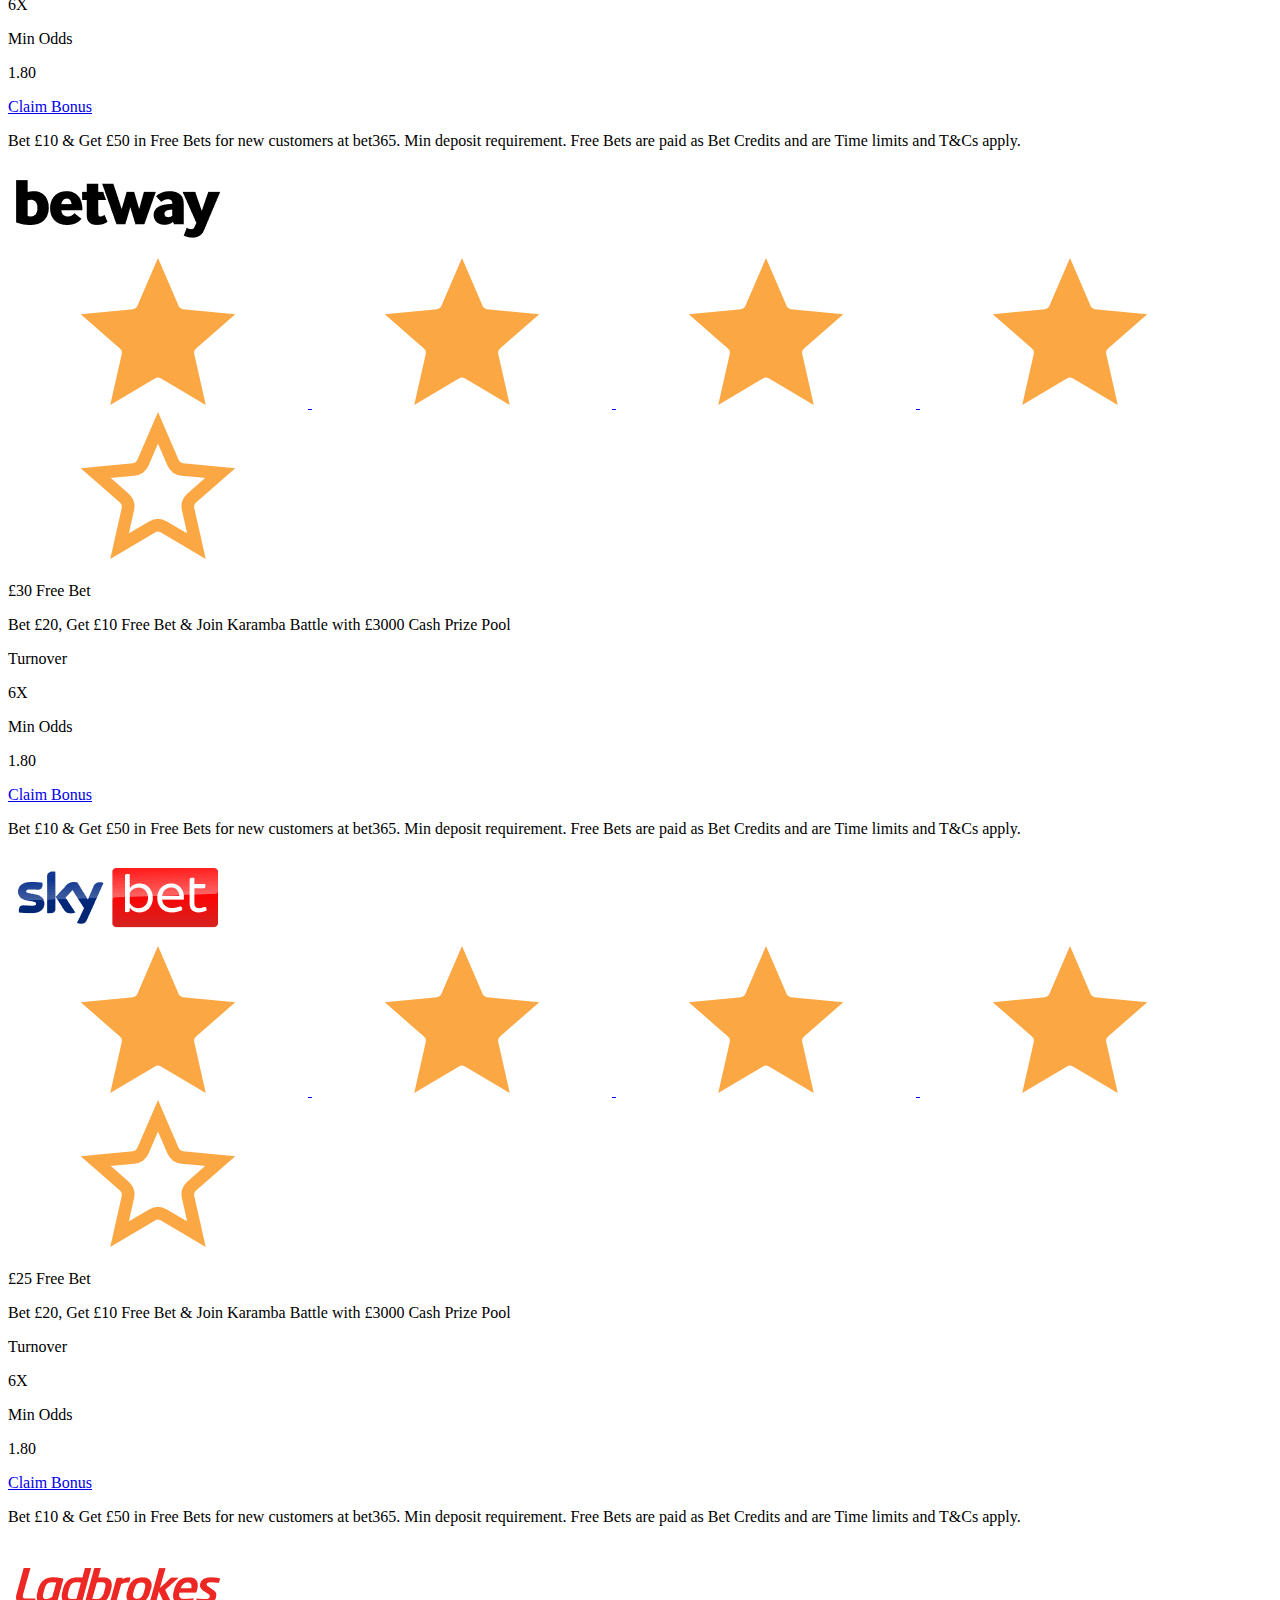
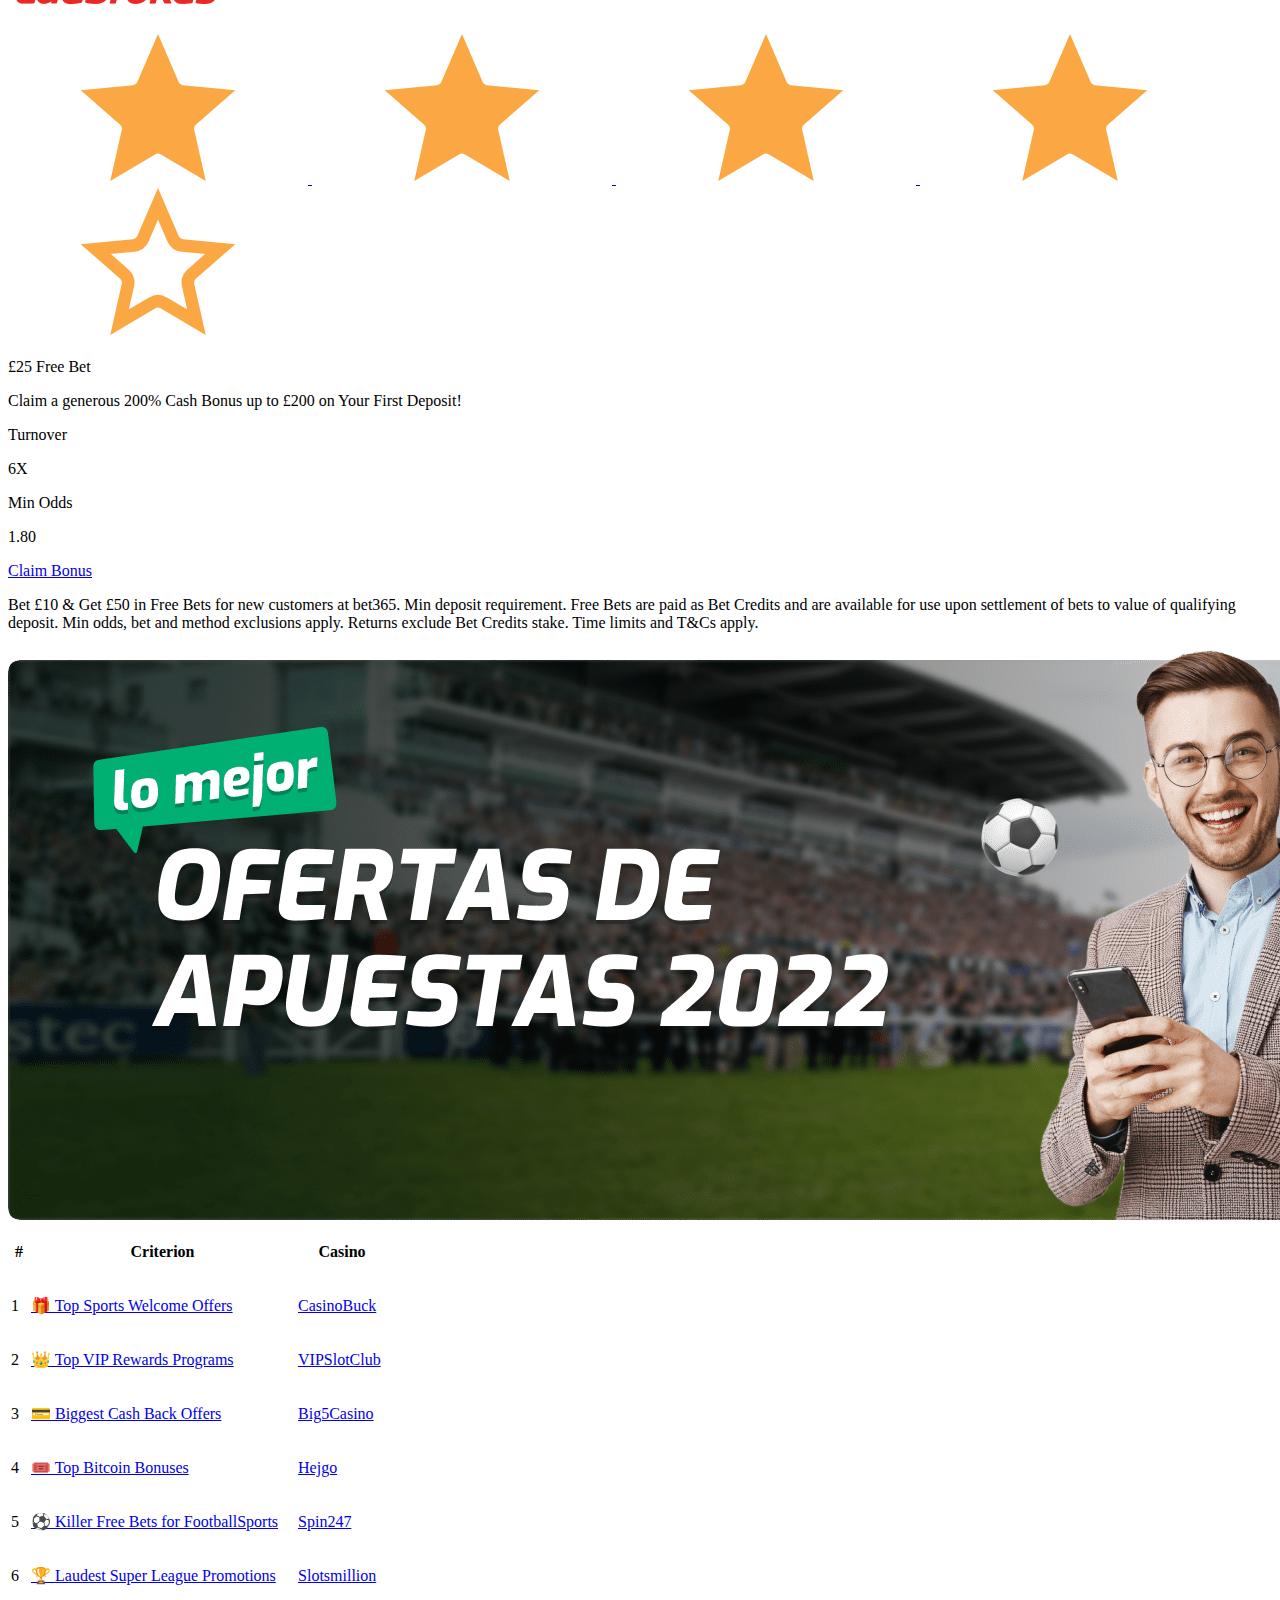
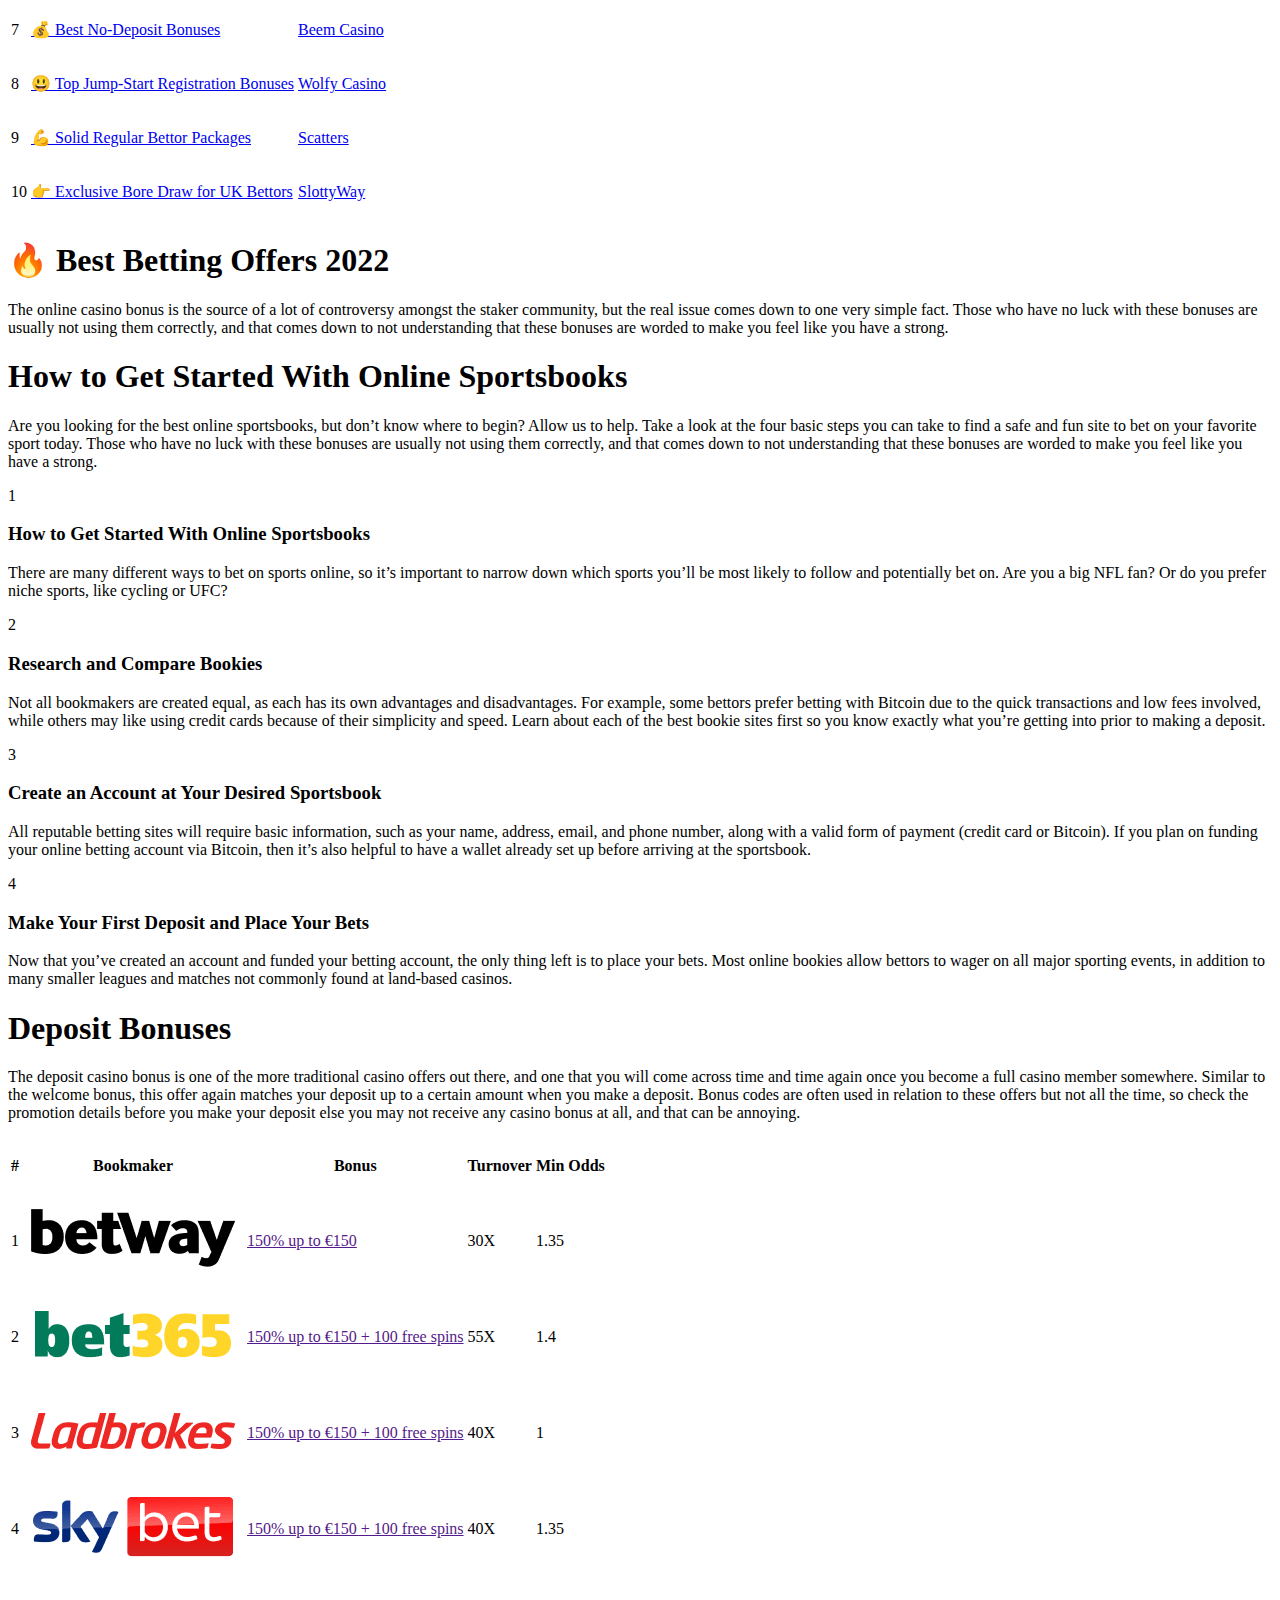
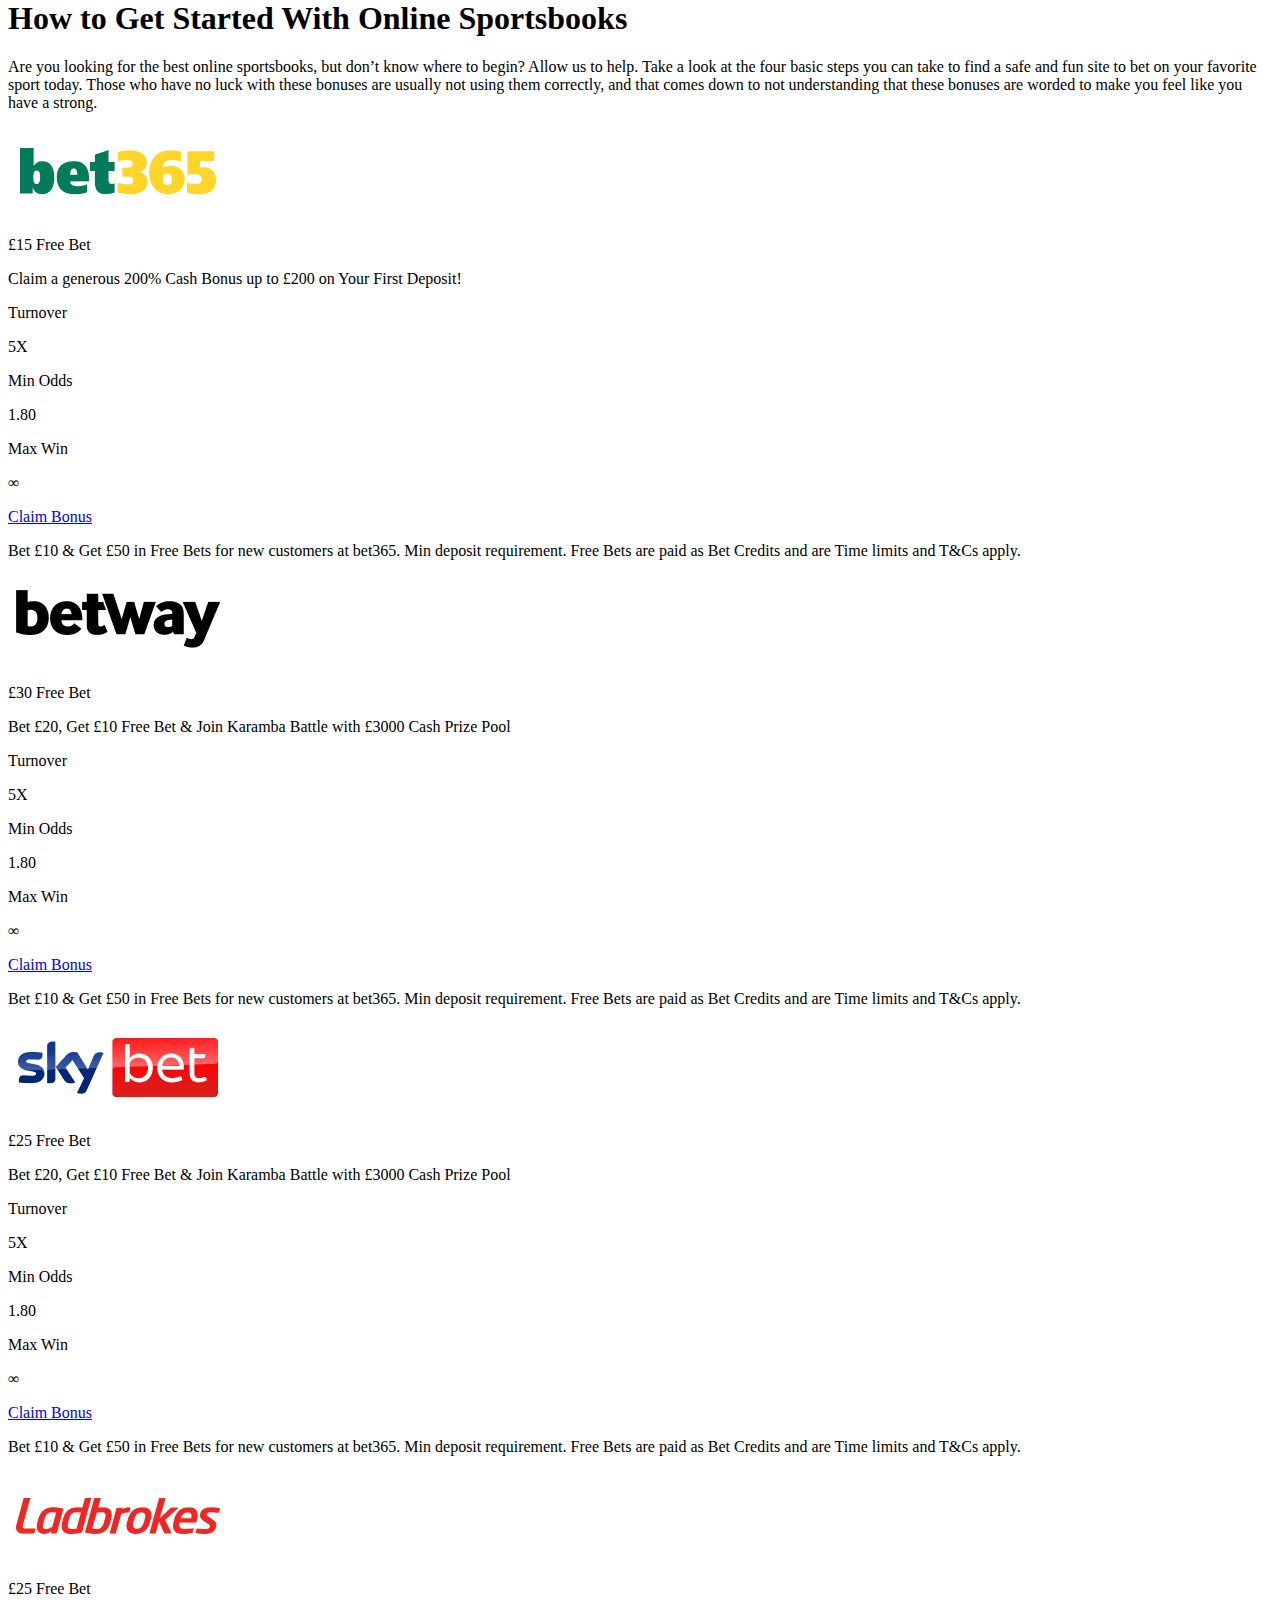
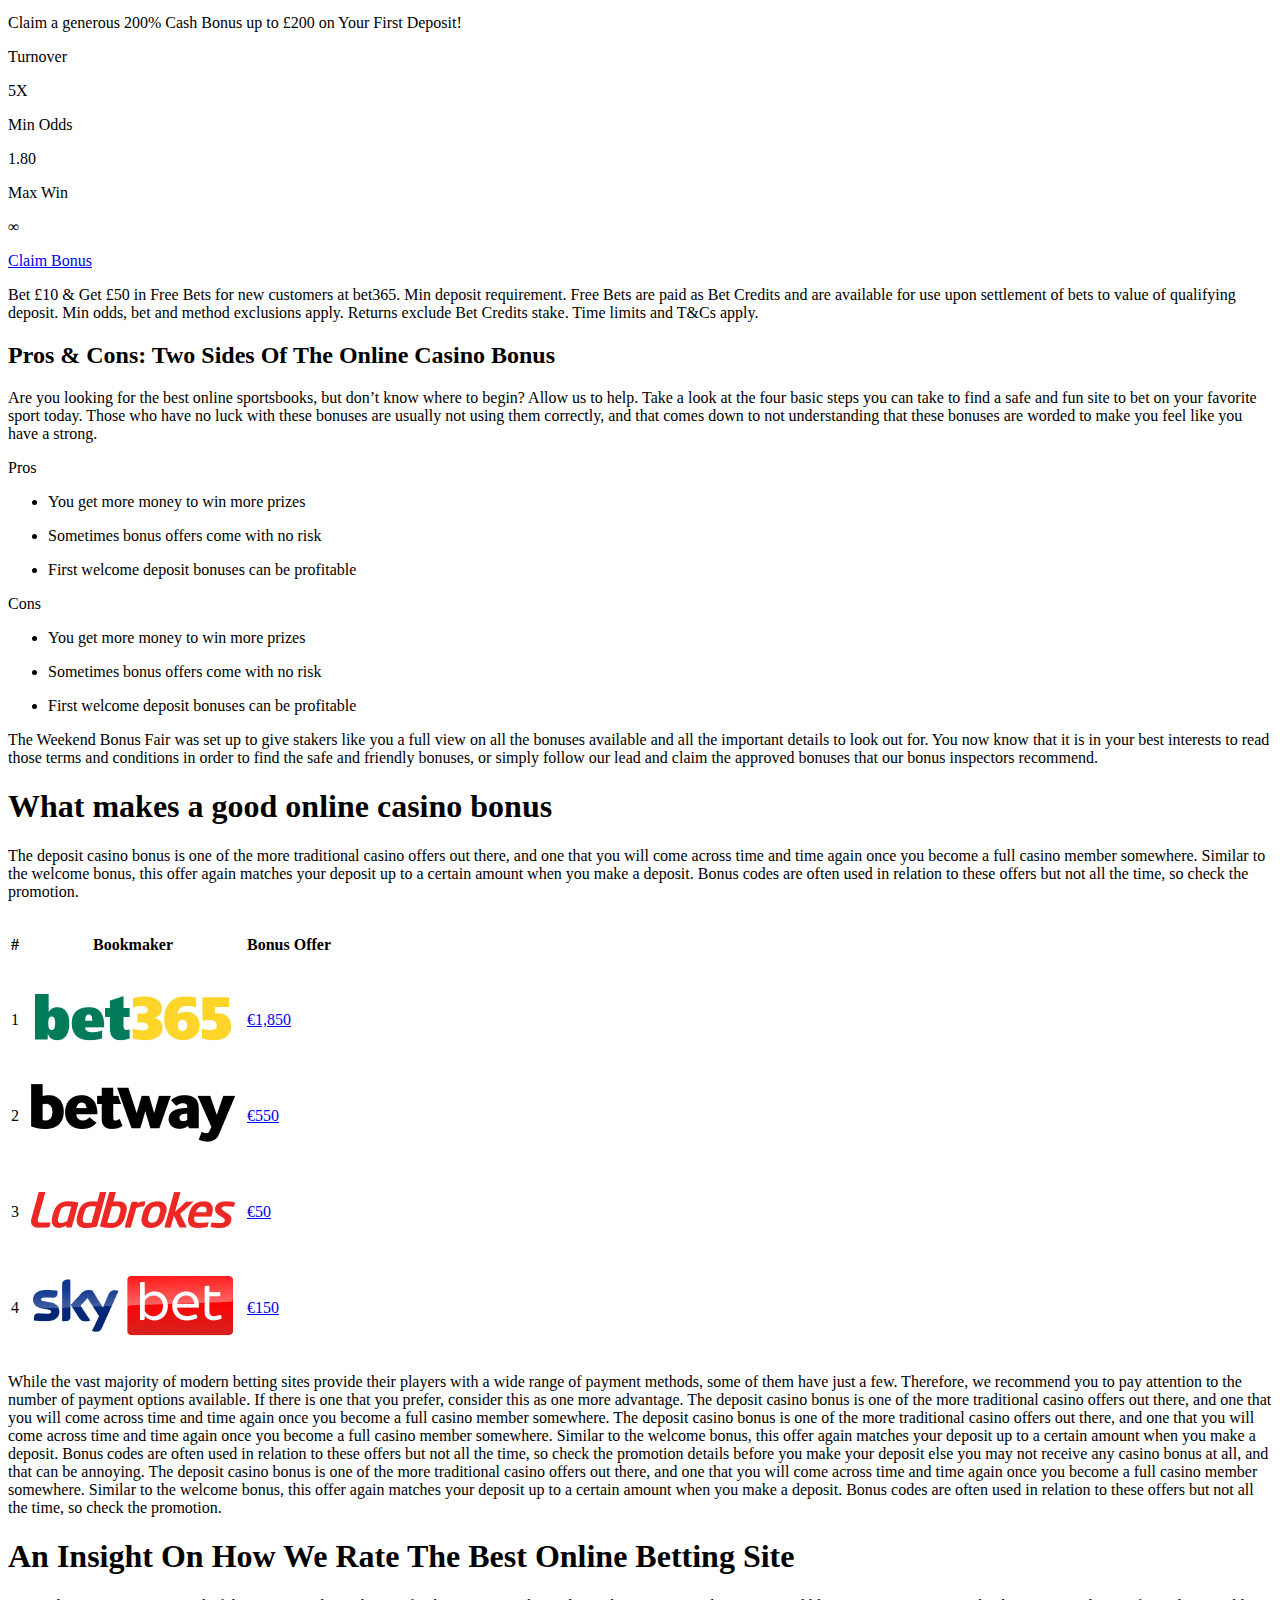
==== commit 27711e9f: "I set up a swiper with a timer on the best-betting-sites page, connected fonts in the head" ====
--- a/src/best-betting-sites.html
+++ b/src/best-betting-sites.html
@@ -190,7 +190,11 @@
                       <p class="p2 p2--bold">Passing now</p>
                     </div>
                   </div>
-                  <div class="swiper-slide bonus banner-bonuses__item center">
+
+                  <div
+                    class="swiper-slide card bonus banner-bonuses__item center"
+                    data-delay=""
+                  >
                     <a
                       class="bonus__logo d-flex d-flex-ff-column d-flex-ai-center d-flex-jc-center"
                       href="/"
@@ -203,10 +207,23 @@
                       <svg class="svg-icon">
                         <use xlink:href="./img/sprite.svg#timer-small"></use>
                       </svg>
-                      <p class="p2 p2--bold">08m 43s</p>
-                    </div>
-                  </div>
-                  <div class="swiper-slide bonus banner-bonuses__item center">
+
+                      <p class="p2 p2--bold active--slide"></p>
+                      <div>
+                        <p class="minutes p2 p2--bold">08</p>
+                        m
+                      </div>
+                      <div>
+                        <p class="seconds p2 p2--bold">30</p>
+                        s
+                      </div>
+                    </div>
+                  </div>
+
+                  <div
+                    class="swiper-slide card bonus banner-bonuses__item center"
+                    data-delay=""
+                  >
                     <a
                       class="bonus__logo d-flex d-flex-ff-column d-flex-ai-center d-flex-jc-center"
                       href="/"
@@ -219,10 +236,22 @@
                       <svg class="svg-icon">
                         <use xlink:href="./img/sprite.svg#timer-small"></use>
                       </svg>
-                      <p class="p2 p2--bold">18m 43s</p>
-                    </div>
-                  </div>
-                  <div class="swiper-slide bonus banner-bonuses__item center">
+                      <p class="p2 p2--bold active--slide"></p>
+                      <div>
+                        <p class="minutes p2 p2--bold">08</p>
+                        m
+                      </div>
+                      <div>
+                        <p class="seconds p2 p2--bold">30</p>
+                        s
+                      </div>
+                    </div>
+                  </div>
+
+                  <div
+                    class="swiper-slide card bonus banner-bonuses__item center"
+                    data-delay=""
+                  >
                     <a
                       class="bonus__logo d-flex d-flex-ff-column d-flex-ai-center d-flex-jc-center"
                       href="/"
@@ -235,7 +264,16 @@
                       <svg class="svg-icon">
                         <use xlink:href="./img/sprite.svg#timer-small"></use>
                       </svg>
-                      <p class="p2 p2--bold">28m 43s</p>
+
+                      <p class="p2 p2--bold active--slide"></p>
+                      <div>
+                        <p class="minutes p2 p2--bold">08</p>
+                        m
+                      </div>
+                      <div>
+                        <p class="seconds p2 p2--bold">30</p>
+                        s
+                      </div>
                     </div>
                   </div>
                 </div>
